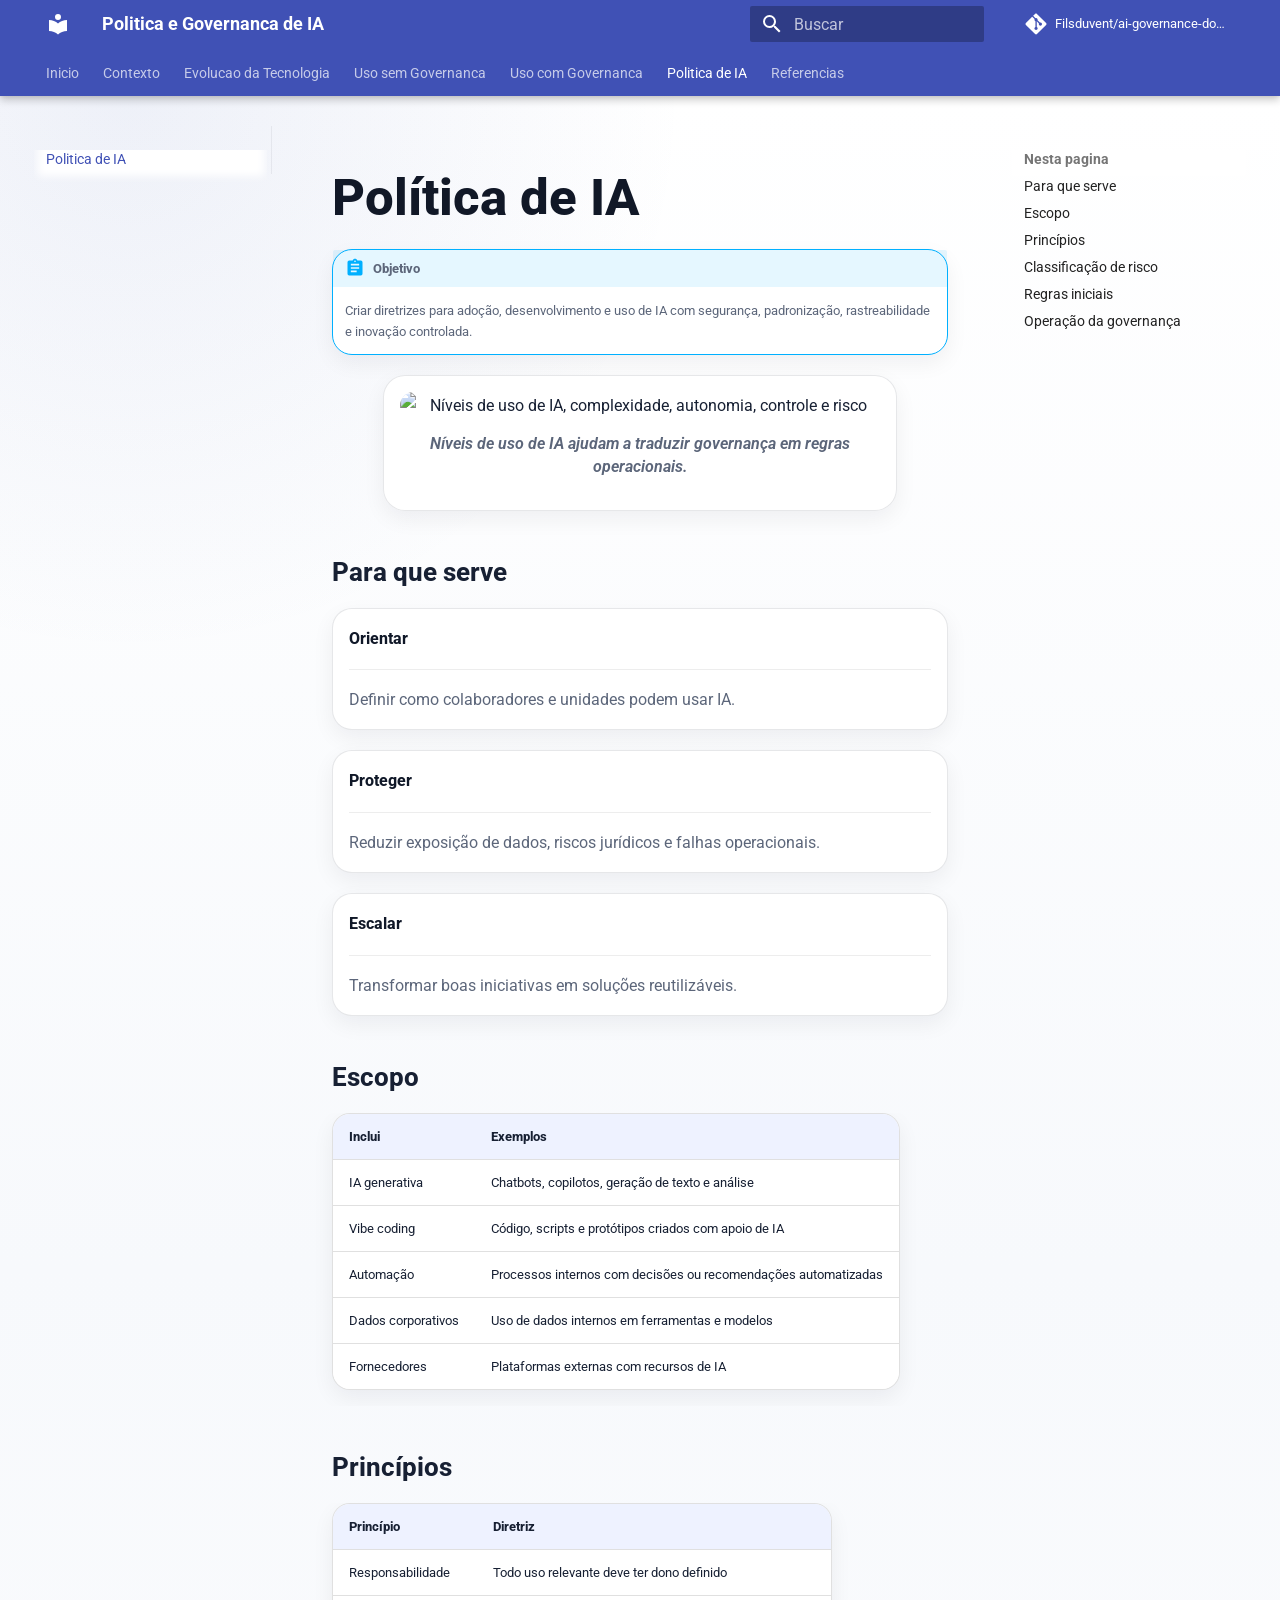
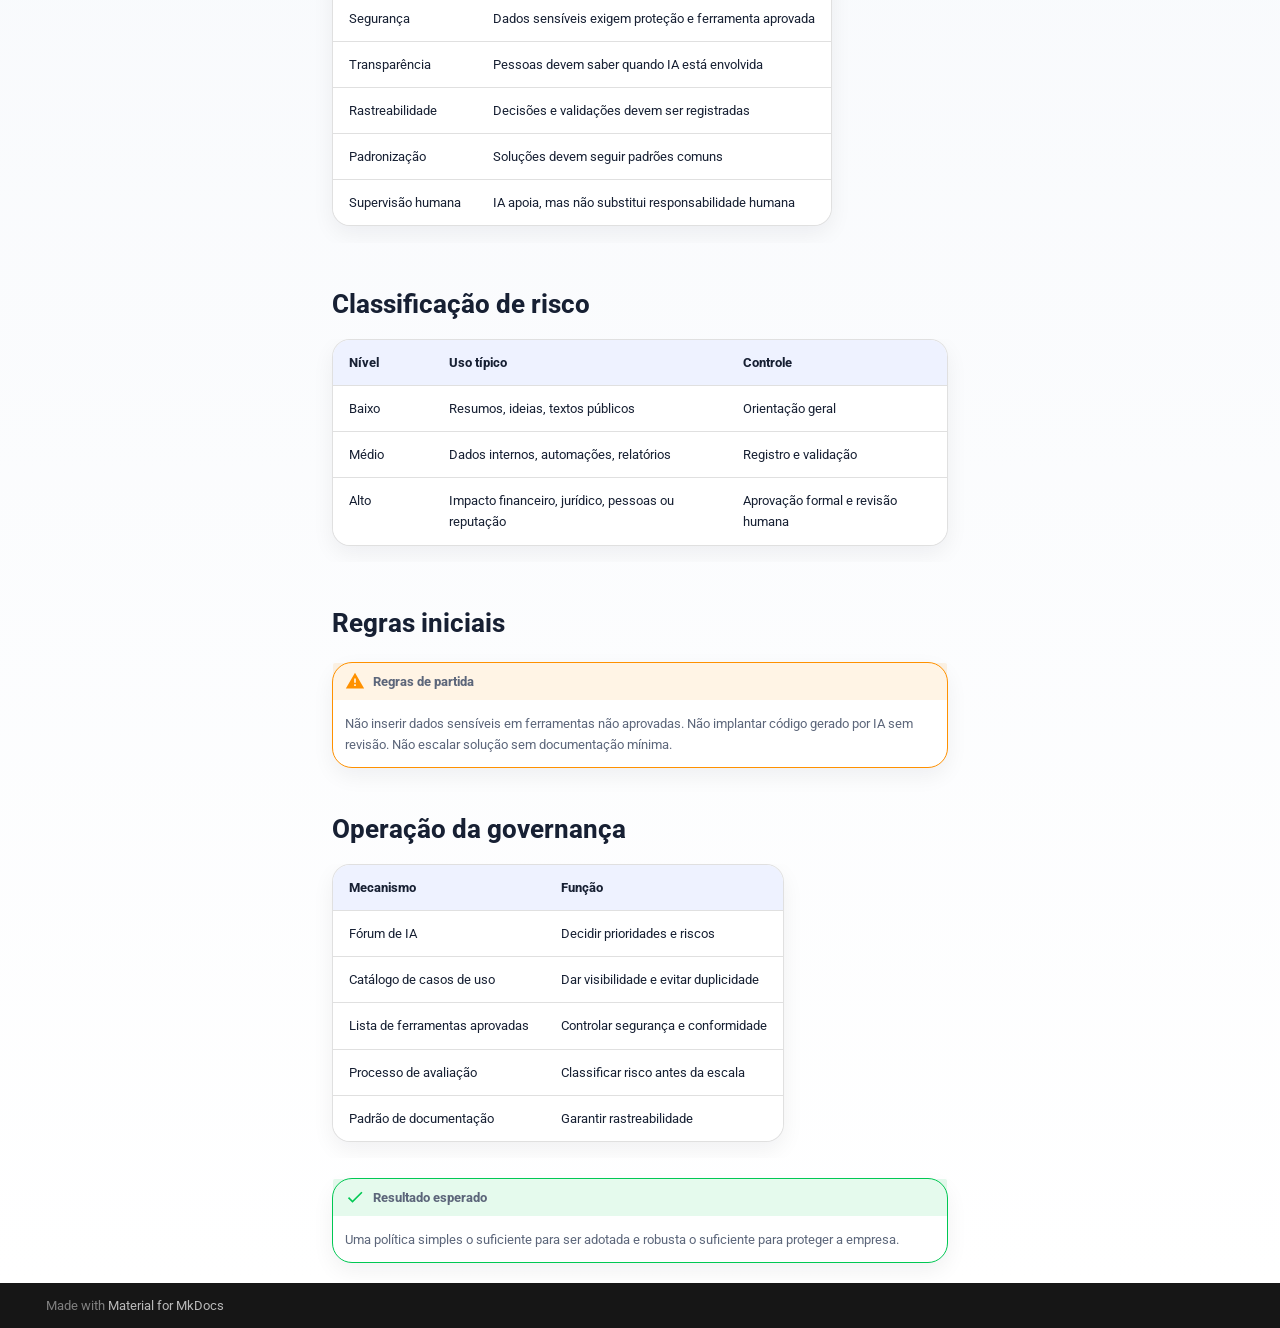
==== politica-ia/index.html @ 543d43f4 "Deployed c443b7b with MkDocs version: 1.6.1" ====
<!doctype html>
<html lang="pt" class="no-js">
  <head>
    
      <meta charset="utf-8">
      <meta name="viewport" content="width=device-width,initial-scale=1">
      
        <meta name="description" content="Documentacao estrategica sobre governanca de IA, evolucao tecnologica e uso responsavel de IA">
      
      
      
        <link rel="canonical" href="https://filsduvent.github.io/ai-governance-docs/politica-ia/">
      
      
        <link rel="prev" href="../uso-com-governanca/">
      
      
        <link rel="next" href="../referencias/">
      
      
        
      
      
      <link rel="icon" href="../assets/images/favicon.png">
      <meta name="generator" content="mkdocs-1.6.1, mkdocs-material-9.7.6">
    
    
      
        <title>Politica de IA - Politica e Governanca de IA</title>
      
    
    
      <link rel="stylesheet" href="../assets/stylesheets/main.484c7ddc.min.css">
      
        
        <link rel="stylesheet" href="../assets/stylesheets/palette.ab4e12ef.min.css">
      
      


    
    
      
    
    
      
        
        
        <link rel="preconnect" href="https://fonts.gstatic.com" crossorigin>
        <link rel="stylesheet" href="https://fonts.googleapis.com/css?family=Roboto:300,300i,400,400i,700,700i%7CRoboto+Mono:400,400i,700,700i&display=fallback">
        <style>:root{--md-text-font:"Roboto";--md-code-font:"Roboto Mono"}</style>
      
    
    
      <link rel="stylesheet" href="../stylesheets/extra.css">
    
    <script>__md_scope=new URL("..",location),__md_hash=e=>[...e].reduce(((e,_)=>(e<<5)-e+_.charCodeAt(0)),0),__md_get=(e,_=localStorage,t=__md_scope)=>JSON.parse(_.getItem(t.pathname+"."+e)),__md_set=(e,_,t=localStorage,a=__md_scope)=>{try{t.setItem(a.pathname+"."+e,JSON.stringify(_))}catch(e){}}</script>
    
      

    
    
  </head>
  
  
    
    
      
    
    
    
    
    <body dir="ltr" data-md-color-scheme="default" data-md-color-primary="indigo" data-md-color-accent="blue">
  
    
    <input class="md-toggle" data-md-toggle="drawer" type="checkbox" id="__drawer" autocomplete="off">
    <input class="md-toggle" data-md-toggle="search" type="checkbox" id="__search" autocomplete="off">
    <label class="md-overlay" for="__drawer"></label>
    <div data-md-component="skip">
      
        
        <a href="#politica-de-ia" class="md-skip">
          Pular para conteúdo
        </a>
      
    </div>
    <div data-md-component="announce">
      
    </div>
    
    
      

  

<header class="md-header md-header--shadow md-header--lifted" data-md-component="header">
  <nav class="md-header__inner md-grid" aria-label="Cabeçalho">
    <a href=".." title="Politica e Governanca de IA" class="md-header__button md-logo" aria-label="Politica e Governanca de IA" data-md-component="logo">
      
  
  <svg xmlns="http://www.w3.org/2000/svg" viewBox="0 0 24 24"><path d="M12 8a3 3 0 0 0 3-3 3 3 0 0 0-3-3 3 3 0 0 0-3 3 3 3 0 0 0 3 3m0 3.54C9.64 9.35 6.5 8 3 8v11c3.5 0 6.64 1.35 9 3.54 2.36-2.19 5.5-3.54 9-3.54V8c-3.5 0-6.64 1.35-9 3.54"/></svg>

    </a>
    <label class="md-header__button md-icon" for="__drawer">
      
      <svg xmlns="http://www.w3.org/2000/svg" viewBox="0 0 24 24"><path d="M3 6h18v2H3zm0 5h18v2H3zm0 5h18v2H3z"/></svg>
    </label>
    <div class="md-header__title" data-md-component="header-title">
      <div class="md-header__ellipsis">
        <div class="md-header__topic">
          <span class="md-ellipsis">
            Politica e Governanca de IA
          </span>
        </div>
        <div class="md-header__topic" data-md-component="header-topic">
          <span class="md-ellipsis">
            
              Politica de IA
            
          </span>
        </div>
      </div>
    </div>
    
      
        <form class="md-header__option" data-md-component="palette">
  
    
    
    
    <input class="md-option" data-md-color-media="" data-md-color-scheme="default" data-md-color-primary="indigo" data-md-color-accent="blue"  aria-hidden="true"  type="radio" name="__palette" id="__palette_0">
    
  
</form>
      
    
    
      <script>var palette=__md_get("__palette");if(palette&&palette.color){if("(prefers-color-scheme)"===palette.color.media){var media=matchMedia("(prefers-color-scheme: light)"),input=document.querySelector(media.matches?"[data-md-color-media='(prefers-color-scheme: light)']":"[data-md-color-media='(prefers-color-scheme: dark)']");palette.color.media=input.getAttribute("data-md-color-media"),palette.color.scheme=input.getAttribute("data-md-color-scheme"),palette.color.primary=input.getAttribute("data-md-color-primary"),palette.color.accent=input.getAttribute("data-md-color-accent")}for(var[key,value]of Object.entries(palette.color))document.body.setAttribute("data-md-color-"+key,value)}</script>
    
    
    
      
      
        <label class="md-header__button md-icon" for="__search">
          
          <svg xmlns="http://www.w3.org/2000/svg" viewBox="0 0 24 24"><path d="M9.5 3A6.5 6.5 0 0 1 16 9.5c0 1.61-.59 3.09-1.56 4.23l.27.27h.79l5 5-1.5 1.5-5-5v-.79l-.27-.27A6.52 6.52 0 0 1 9.5 16 6.5 6.5 0 0 1 3 9.5 6.5 6.5 0 0 1 9.5 3m0 2C7 5 5 7 5 9.5S7 14 9.5 14 14 12 14 9.5 12 5 9.5 5"/></svg>
        </label>
        <div class="md-search" data-md-component="search" role="dialog">
  <label class="md-search__overlay" for="__search"></label>
  <div class="md-search__inner" role="search">
    <form class="md-search__form" name="search">
      <input type="text" class="md-search__input" name="query" aria-label="Buscar" placeholder="Buscar" autocapitalize="off" autocorrect="off" autocomplete="off" spellcheck="false" data-md-component="search-query" required>
      <label class="md-search__icon md-icon" for="__search">
        
        <svg xmlns="http://www.w3.org/2000/svg" viewBox="0 0 24 24"><path d="M9.5 3A6.5 6.5 0 0 1 16 9.5c0 1.61-.59 3.09-1.56 4.23l.27.27h.79l5 5-1.5 1.5-5-5v-.79l-.27-.27A6.52 6.52 0 0 1 9.5 16 6.5 6.5 0 0 1 3 9.5 6.5 6.5 0 0 1 9.5 3m0 2C7 5 5 7 5 9.5S7 14 9.5 14 14 12 14 9.5 12 5 9.5 5"/></svg>
        
        <svg xmlns="http://www.w3.org/2000/svg" viewBox="0 0 24 24"><path d="M20 11v2H8l5.5 5.5-1.42 1.42L4.16 12l7.92-7.92L13.5 5.5 8 11z"/></svg>
      </label>
      <nav class="md-search__options" aria-label="Pesquisar">
        
          <a href="javascript:void(0)" class="md-search__icon md-icon" title="Compartilhar" aria-label="Compartilhar" data-clipboard data-clipboard-text="" data-md-component="search-share" tabindex="-1">
            
            <svg xmlns="http://www.w3.org/2000/svg" viewBox="0 0 24 24"><path d="M18 16.08c-.76 0-1.44.3-1.96.77L8.91 12.7c.05-.23.09-.46.09-.7s-.04-.47-.09-.7l7.05-4.11c.54.5 1.25.81 2.04.81a3 3 0 0 0 3-3 3 3 0 0 0-3-3 3 3 0 0 0-3 3c0 .24.04.47.09.7L8.04 9.81C7.5 9.31 6.79 9 6 9a3 3 0 0 0-3 3 3 3 0 0 0 3 3c.79 0 1.5-.31 2.04-.81l7.12 4.15c-.05.21-.08.43-.08.66 0 1.61 1.31 2.91 2.92 2.91s2.92-1.3 2.92-2.91A2.92 2.92 0 0 0 18 16.08"/></svg>
          </a>
        
        <button type="reset" class="md-search__icon md-icon" title="Limpar" aria-label="Limpar" tabindex="-1">
          
          <svg xmlns="http://www.w3.org/2000/svg" viewBox="0 0 24 24"><path d="M19 6.41 17.59 5 12 10.59 6.41 5 5 6.41 10.59 12 5 17.59 6.41 19 12 13.41 17.59 19 19 17.59 13.41 12z"/></svg>
        </button>
      </nav>
      
        <div class="md-search__suggest" data-md-component="search-suggest"></div>
      
    </form>
    <div class="md-search__output">
      <div class="md-search__scrollwrap" tabindex="0" data-md-scrollfix>
        <div class="md-search-result" data-md-component="search-result">
          <div class="md-search-result__meta">
            Inicializando busca
          </div>
          <ol class="md-search-result__list" role="presentation"></ol>
        </div>
      </div>
    </div>
  </div>
</div>
      
    
    
      <div class="md-header__source">
        <a href="https://github.com/Filsduvent/ai-governance-docs" title="Ir para repositório" class="md-source" data-md-component="source">
  <div class="md-source__icon md-icon">
    
    <svg xmlns="http://www.w3.org/2000/svg" viewBox="0 0 448 512"><!--! Font Awesome Free 7.1.0 by @fontawesome - https://fontawesome.com License - https://fontawesome.com/license/free (Icons: CC BY 4.0, Fonts: SIL OFL 1.1, Code: MIT License) Copyright 2025 Fonticons, Inc.--><path d="M439.6 236.1 244 40.5c-5.4-5.5-12.8-8.5-20.4-8.5s-15 3-20.4 8.4L162.5 81l51.5 51.5c27.1-9.1 52.7 16.8 43.4 43.7l49.7 49.7c34.2-11.8 61.2 31 35.5 56.7-26.5 26.5-70.2-2.9-56-37.3L240.3 199v121.9c25.3 12.5 22.3 41.8 9.1 55-6.4 6.4-15.2 10.1-24.3 10.1s-17.8-3.6-24.3-10.1c-17.6-17.6-11.1-46.9 11.2-56v-123c-20.8-8.5-24.6-30.7-18.6-45L142.6 101 8.5 235.1C3 240.6 0 247.9 0 255.5s3 15 8.5 20.4l195.6 195.7c5.4 5.4 12.7 8.4 20.4 8.4s15-3 20.4-8.4l194.7-194.7c5.4-5.4 8.4-12.8 8.4-20.4s-3-15-8.4-20.4"/></svg>
  </div>
  <div class="md-source__repository">
    Filsduvent/ai-governance-docs
  </div>
</a>
      </div>
    
  </nav>
  
    
      
<nav class="md-tabs" aria-label="Abas" data-md-component="tabs">
  <div class="md-grid">
    <ul class="md-tabs__list">
      
        
  
  
  
  
    <li class="md-tabs__item">
      <a href=".." class="md-tabs__link">
        
  
  
    
  
  Inicio

      </a>
    </li>
  

      
        
  
  
  
  
    <li class="md-tabs__item">
      <a href="../contexto/" class="md-tabs__link">
        
  
  
    
  
  Contexto

      </a>
    </li>
  

      
        
  
  
  
  
    <li class="md-tabs__item">
      <a href="../evolucao-tecnologia/" class="md-tabs__link">
        
  
  
    
  
  Evolucao da Tecnologia

      </a>
    </li>
  

      
        
  
  
  
  
    <li class="md-tabs__item">
      <a href="../uso-sem-governanca/" class="md-tabs__link">
        
  
  
    
  
  Uso sem Governanca

      </a>
    </li>
  

      
        
  
  
  
  
    <li class="md-tabs__item">
      <a href="../uso-com-governanca/" class="md-tabs__link">
        
  
  
    
  
  Uso com Governanca

      </a>
    </li>
  

      
        
  
  
  
    
  
  
    <li class="md-tabs__item md-tabs__item--active">
      <a href="./" class="md-tabs__link">
        
  
  
    
  
  Politica de IA

      </a>
    </li>
  

      
        
  
  
  
  
    <li class="md-tabs__item">
      <a href="../referencias/" class="md-tabs__link">
        
  
  
    
  
  Referencias

      </a>
    </li>
  

      
    </ul>
  </div>
</nav>
    
  
</header>
    
    <div class="md-container" data-md-component="container">
      
      
        
      
      <main class="md-main" data-md-component="main">
        <div class="md-main__inner md-grid">
          
            
              
              <div class="md-sidebar md-sidebar--primary" data-md-component="sidebar" data-md-type="navigation" >
                <div class="md-sidebar__scrollwrap">
                  <div class="md-sidebar__inner">
                    


  


<nav class="md-nav md-nav--primary md-nav--lifted" aria-label="Navegação" data-md-level="0">
  <label class="md-nav__title" for="__drawer">
    <a href=".." title="Politica e Governanca de IA" class="md-nav__button md-logo" aria-label="Politica e Governanca de IA" data-md-component="logo">
      
  
  <svg xmlns="http://www.w3.org/2000/svg" viewBox="0 0 24 24"><path d="M12 8a3 3 0 0 0 3-3 3 3 0 0 0-3-3 3 3 0 0 0-3 3 3 3 0 0 0 3 3m0 3.54C9.64 9.35 6.5 8 3 8v11c3.5 0 6.64 1.35 9 3.54 2.36-2.19 5.5-3.54 9-3.54V8c-3.5 0-6.64 1.35-9 3.54"/></svg>

    </a>
    Politica e Governanca de IA
  </label>
  
    <div class="md-nav__source">
      <a href="https://github.com/Filsduvent/ai-governance-docs" title="Ir para repositório" class="md-source" data-md-component="source">
  <div class="md-source__icon md-icon">
    
    <svg xmlns="http://www.w3.org/2000/svg" viewBox="0 0 448 512"><!--! Font Awesome Free 7.1.0 by @fontawesome - https://fontawesome.com License - https://fontawesome.com/license/free (Icons: CC BY 4.0, Fonts: SIL OFL 1.1, Code: MIT License) Copyright 2025 Fonticons, Inc.--><path d="M439.6 236.1 244 40.5c-5.4-5.5-12.8-8.5-20.4-8.5s-15 3-20.4 8.4L162.5 81l51.5 51.5c27.1-9.1 52.7 16.8 43.4 43.7l49.7 49.7c34.2-11.8 61.2 31 35.5 56.7-26.5 26.5-70.2-2.9-56-37.3L240.3 199v121.9c25.3 12.5 22.3 41.8 9.1 55-6.4 6.4-15.2 10.1-24.3 10.1s-17.8-3.6-24.3-10.1c-17.6-17.6-11.1-46.9 11.2-56v-123c-20.8-8.5-24.6-30.7-18.6-45L142.6 101 8.5 235.1C3 240.6 0 247.9 0 255.5s3 15 8.5 20.4l195.6 195.7c5.4 5.4 12.7 8.4 20.4 8.4s15-3 20.4-8.4l194.7-194.7c5.4-5.4 8.4-12.8 8.4-20.4s-3-15-8.4-20.4"/></svg>
  </div>
  <div class="md-source__repository">
    Filsduvent/ai-governance-docs
  </div>
</a>
    </div>
  
  <ul class="md-nav__list" data-md-scrollfix>
    
      
      
  
  
  
  
    <li class="md-nav__item">
      <a href=".." class="md-nav__link">
        
  
  
  <span class="md-ellipsis">
    
  
    Inicio
  

    
  </span>
  
  

      </a>
    </li>
  

    
      
      
  
  
  
  
    <li class="md-nav__item">
      <a href="../contexto/" class="md-nav__link">
        
  
  
  <span class="md-ellipsis">
    
  
    Contexto
  

    
  </span>
  
  

      </a>
    </li>
  

    
      
      
  
  
  
  
    <li class="md-nav__item">
      <a href="../evolucao-tecnologia/" class="md-nav__link">
        
  
  
  <span class="md-ellipsis">
    
  
    Evolucao da Tecnologia
  

    
  </span>
  
  

      </a>
    </li>
  

    
      
      
  
  
  
  
    <li class="md-nav__item">
      <a href="../uso-sem-governanca/" class="md-nav__link">
        
  
  
  <span class="md-ellipsis">
    
  
    Uso sem Governanca
  

    
  </span>
  
  

      </a>
    </li>
  

    
      
      
  
  
  
  
    <li class="md-nav__item">
      <a href="../uso-com-governanca/" class="md-nav__link">
        
  
  
  <span class="md-ellipsis">
    
  
    Uso com Governanca
  

    
  </span>
  
  

      </a>
    </li>
  

    
      
      
  
  
    
  
  
  
    <li class="md-nav__item md-nav__item--active">
      
      <input class="md-nav__toggle md-toggle" type="checkbox" id="__toc">
      
      
        
      
      
        <label class="md-nav__link md-nav__link--active" for="__toc">
          
  
  
  <span class="md-ellipsis">
    
  
    Politica de IA
  

    
  </span>
  
  

          <span class="md-nav__icon md-icon"></span>
        </label>
      
      <a href="./" class="md-nav__link md-nav__link--active">
        
  
  
  <span class="md-ellipsis">
    
  
    Politica de IA
  

    
  </span>
  
  

      </a>
      
        

  

<nav class="md-nav md-nav--secondary" aria-label="Nesta pagina">
  
  
  
    
  
  
    <label class="md-nav__title" for="__toc">
      <span class="md-nav__icon md-icon"></span>
      Nesta pagina
    </label>
    <ul class="md-nav__list" data-md-component="toc" data-md-scrollfix>
      
        <li class="md-nav__item">
  <a href="#para-que-serve" class="md-nav__link">
    <span class="md-ellipsis">
      
        Para que serve
      
    </span>
  </a>
  
</li>
      
        <li class="md-nav__item">
  <a href="#escopo" class="md-nav__link">
    <span class="md-ellipsis">
      
        Escopo
      
    </span>
  </a>
  
</li>
      
        <li class="md-nav__item">
  <a href="#principios" class="md-nav__link">
    <span class="md-ellipsis">
      
        Princípios
      
    </span>
  </a>
  
</li>
      
        <li class="md-nav__item">
  <a href="#classificacao-de-risco" class="md-nav__link">
    <span class="md-ellipsis">
      
        Classificação de risco
      
    </span>
  </a>
  
</li>
      
        <li class="md-nav__item">
  <a href="#regras-iniciais" class="md-nav__link">
    <span class="md-ellipsis">
      
        Regras iniciais
      
    </span>
  </a>
  
</li>
      
        <li class="md-nav__item">
  <a href="#operacao-da-governanca" class="md-nav__link">
    <span class="md-ellipsis">
      
        Operação da governança
      
    </span>
  </a>
  
</li>
      
    </ul>
  
</nav>
      
    </li>
  

    
      
      
  
  
  
  
    <li class="md-nav__item">
      <a href="../referencias/" class="md-nav__link">
        
  
  
  <span class="md-ellipsis">
    
  
    Referencias
  

    
  </span>
  
  

      </a>
    </li>
  

    
  </ul>
</nav>
                  </div>
                </div>
              </div>
            
            
              
              <div class="md-sidebar md-sidebar--secondary" data-md-component="sidebar" data-md-type="toc" >
                <div class="md-sidebar__scrollwrap">
                  <div class="md-sidebar__inner">
                    

  

<nav class="md-nav md-nav--secondary" aria-label="Nesta pagina">
  
  
  
    
  
  
    <label class="md-nav__title" for="__toc">
      <span class="md-nav__icon md-icon"></span>
      Nesta pagina
    </label>
    <ul class="md-nav__list" data-md-component="toc" data-md-scrollfix>
      
        <li class="md-nav__item">
  <a href="#para-que-serve" class="md-nav__link">
    <span class="md-ellipsis">
      
        Para que serve
      
    </span>
  </a>
  
</li>
      
        <li class="md-nav__item">
  <a href="#escopo" class="md-nav__link">
    <span class="md-ellipsis">
      
        Escopo
      
    </span>
  </a>
  
</li>
      
        <li class="md-nav__item">
  <a href="#principios" class="md-nav__link">
    <span class="md-ellipsis">
      
        Princípios
      
    </span>
  </a>
  
</li>
      
        <li class="md-nav__item">
  <a href="#classificacao-de-risco" class="md-nav__link">
    <span class="md-ellipsis">
      
        Classificação de risco
      
    </span>
  </a>
  
</li>
      
        <li class="md-nav__item">
  <a href="#regras-iniciais" class="md-nav__link">
    <span class="md-ellipsis">
      
        Regras iniciais
      
    </span>
  </a>
  
</li>
      
        <li class="md-nav__item">
  <a href="#operacao-da-governanca" class="md-nav__link">
    <span class="md-ellipsis">
      
        Operação da governança
      
    </span>
  </a>
  
</li>
      
    </ul>
  
</nav>
                  </div>
                </div>
              </div>
            
          
          
            <div class="md-content" data-md-component="content">
              
              <article class="md-content__inner md-typeset">
                
                  


  
  


<h1 id="politica-de-ia">Política de IA<a class="headerlink" href="#politica-de-ia" title="Permanent link">&para;</a></h1>
<div class="admonition abstract">
<p class="admonition-title">Objetivo</p>
<p>Criar diretrizes para adoção, desenvolvimento e uso de IA com segurança, padronização, rastreabilidade e inovação controlada.</p>
</div>
<figure class="exec-figure exec-figure-wide">
  <img src="assets/images/niveisdeuodeIA.png" alt="Níveis de uso de IA, complexidade, autonomia, controle e risco" loading="lazy">
  <figcaption>Níveis de uso de IA ajudam a traduzir governança em regras operacionais.</figcaption>
</figure>

<h2 id="para-que-serve">Para que serve<a class="headerlink" href="#para-que-serve" title="Permanent link">&para;</a></h2>
<div class="grid cards">
<ul>
<li>
<p><strong>Orientar</strong></p>
<hr />
<p>Definir como colaboradores e unidades podem usar IA.</p>
</li>
<li>
<p><strong>Proteger</strong></p>
<hr />
<p>Reduzir exposição de dados, riscos jurídicos e falhas operacionais.</p>
</li>
<li>
<p><strong>Escalar</strong></p>
<hr />
<p>Transformar boas iniciativas em soluções reutilizáveis.</p>
</li>
</ul>
</div>
<h2 id="escopo">Escopo<a class="headerlink" href="#escopo" title="Permanent link">&para;</a></h2>
<table>
<thead>
<tr>
<th>Inclui</th>
<th>Exemplos</th>
</tr>
</thead>
<tbody>
<tr>
<td>IA generativa</td>
<td>Chatbots, copilotos, geração de texto e análise</td>
</tr>
<tr>
<td>Vibe coding</td>
<td>Código, scripts e protótipos criados com apoio de IA</td>
</tr>
<tr>
<td>Automação</td>
<td>Processos internos com decisões ou recomendações automatizadas</td>
</tr>
<tr>
<td>Dados corporativos</td>
<td>Uso de dados internos em ferramentas e modelos</td>
</tr>
<tr>
<td>Fornecedores</td>
<td>Plataformas externas com recursos de IA</td>
</tr>
</tbody>
</table>
<h2 id="principios">Princípios<a class="headerlink" href="#principios" title="Permanent link">&para;</a></h2>
<table>
<thead>
<tr>
<th>Princípio</th>
<th>Diretriz</th>
</tr>
</thead>
<tbody>
<tr>
<td>Responsabilidade</td>
<td>Todo uso relevante deve ter dono definido</td>
</tr>
<tr>
<td>Segurança</td>
<td>Dados sensíveis exigem proteção e ferramenta aprovada</td>
</tr>
<tr>
<td>Transparência</td>
<td>Pessoas devem saber quando IA está envolvida</td>
</tr>
<tr>
<td>Rastreabilidade</td>
<td>Decisões e validações devem ser registradas</td>
</tr>
<tr>
<td>Padronização</td>
<td>Soluções devem seguir padrões comuns</td>
</tr>
<tr>
<td>Supervisão humana</td>
<td>IA apoia, mas não substitui responsabilidade humana</td>
</tr>
</tbody>
</table>
<h2 id="classificacao-de-risco">Classificação de risco<a class="headerlink" href="#classificacao-de-risco" title="Permanent link">&para;</a></h2>
<table>
<thead>
<tr>
<th>Nível</th>
<th>Uso típico</th>
<th>Controle</th>
</tr>
</thead>
<tbody>
<tr>
<td>Baixo</td>
<td>Resumos, ideias, textos públicos</td>
<td>Orientação geral</td>
</tr>
<tr>
<td>Médio</td>
<td>Dados internos, automações, relatórios</td>
<td>Registro e validação</td>
</tr>
<tr>
<td>Alto</td>
<td>Impacto financeiro, jurídico, pessoas ou reputação</td>
<td>Aprovação formal e revisão humana</td>
</tr>
</tbody>
</table>
<h2 id="regras-iniciais">Regras iniciais<a class="headerlink" href="#regras-iniciais" title="Permanent link">&para;</a></h2>
<div class="admonition warning">
<p class="admonition-title">Regras de partida</p>
<p>Não inserir dados sensíveis em ferramentas não aprovadas. Não implantar código gerado por IA sem revisão. Não escalar solução sem documentação mínima.</p>
</div>
<h2 id="operacao-da-governanca">Operação da governança<a class="headerlink" href="#operacao-da-governanca" title="Permanent link">&para;</a></h2>
<table>
<thead>
<tr>
<th>Mecanismo</th>
<th>Função</th>
</tr>
</thead>
<tbody>
<tr>
<td>Fórum de IA</td>
<td>Decidir prioridades e riscos</td>
</tr>
<tr>
<td>Catálogo de casos de uso</td>
<td>Dar visibilidade e evitar duplicidade</td>
</tr>
<tr>
<td>Lista de ferramentas aprovadas</td>
<td>Controlar segurança e conformidade</td>
</tr>
<tr>
<td>Processo de avaliação</td>
<td>Classificar risco antes da escala</td>
</tr>
<tr>
<td>Padrão de documentação</td>
<td>Garantir rastreabilidade</td>
</tr>
</tbody>
</table>
<div class="admonition success">
<p class="admonition-title">Resultado esperado</p>
<p>Uma política simples o suficiente para ser adotada e robusta o suficiente para proteger a empresa.</p>
</div>












                
              </article>
            </div>
          
          
<script>var target=document.getElementById(location.hash.slice(1));target&&target.name&&(target.checked=target.name.startsWith("__tabbed_"))</script>
        </div>
        
          <button type="button" class="md-top md-icon" data-md-component="top" hidden>
  
  <svg xmlns="http://www.w3.org/2000/svg" viewBox="0 0 24 24"><path d="M13 20h-2V8l-5.5 5.5-1.42-1.42L12 4.16l7.92 7.92-1.42 1.42L13 8z"/></svg>
  Voltar para o topo
</button>
        
      </main>
      
        <footer class="md-footer">
  
  <div class="md-footer-meta md-typeset">
    <div class="md-footer-meta__inner md-grid">
      <div class="md-copyright">
  
  
    Made with
    <a href="https://squidfunk.github.io/mkdocs-material/" target="_blank" rel="noopener">
      Material for MkDocs
    </a>
  
</div>
      
    </div>
  </div>
</footer>
      
    </div>
    <div class="md-dialog" data-md-component="dialog">
      <div class="md-dialog__inner md-typeset"></div>
    </div>
    
    
    
      
      
      <script id="__config" type="application/json">{"annotate": null, "base": "..", "features": ["navigation.tabs", "navigation.tabs.sticky", "navigation.sections", "navigation.top", "search.highlight", "search.share", "search.suggest"], "search": "../assets/javascripts/workers/search.2c215733.min.js", "tags": null, "translations": {"clipboard.copied": "Copiado para \u00e1rea de transfer\u00eancia", "clipboard.copy": "Copiar para \u00e1rea de transfer\u00eancia", "search.result.more.one": "mais 1 nesta p\u00e1gina", "search.result.more.other": "# mais nesta p\u00e1gina", "search.result.none": "Nenhum documento encontrado", "search.result.one": "1 documento encontrado", "search.result.other": "# documentos encontrados", "search.result.placeholder": "Digite para iniciar a busca", "search.result.term.missing": "Ausente", "select.version": "Selecione a vers\u00e3o"}, "version": null}</script>
    
    
      <script src="../assets/javascripts/bundle.79ae519e.min.js"></script>
      
    
  </body>
</html>
---- assets/stylesheets/main.484c7ddc.min.css ----
@charset "UTF-8";html{-webkit-text-size-adjust:none;-moz-text-size-adjust:none;text-size-adjust:none;box-sizing:border-box}*,:after,:before{box-sizing:inherit}@media (prefers-reduced-motion){*,:after,:before{transition:none!important}}body{margin:0}a,button,input,label{-webkit-tap-highlight-color:transparent}a{color:inherit;text-decoration:none}hr{border:0;box-sizing:initial;display:block;height:.05rem;overflow:visible;padding:0}small{font-size:80%}sub,sup{line-height:1em}img{border-style:none}table{border-collapse:initial;border-spacing:0}td,th{font-weight:400;vertical-align:top}button{background:#0000;border:0;font-family:inherit;font-size:inherit;margin:0;padding:0}input{border:0;outline:none}:root{--md-primary-fg-color:#4051b5;--md-primary-fg-color--light:#5d6cc0;--md-primary-fg-color--dark:#303fa1;--md-primary-bg-color:#fff;--md-primary-bg-color--light:#ffffffb3;--md-accent-fg-color:#526cfe;--md-accent-fg-color--transparent:#526cfe1a;--md-accent-bg-color:#fff;--md-accent-bg-color--light:#ffffffb3}[data-md-color-scheme=default]{color-scheme:light}[data-md-color-scheme=default] img[src$="#gh-dark-mode-only"],[data-md-color-scheme=default] img[src$="#only-dark"]{display:none}:root,[data-md-color-scheme=default]{--md-hue:225deg;--md-default-fg-color:#000000de;--md-default-fg-color--light:#0000008a;--md-default-fg-color--lighter:#00000052;--md-default-fg-color--lightest:#00000012;--md-default-bg-color:#fff;--md-default-bg-color--light:#ffffffb3;--md-default-bg-color--lighter:#ffffff4d;--md-default-bg-color--lightest:#ffffff1f;--md-code-fg-color:#36464e;--md-code-bg-color:#f5f5f5;--md-code-bg-color--light:#f5f5f5b3;--md-code-bg-color--lighter:#f5f5f54d;--md-code-hl-color:#4287ff;--md-code-hl-color--light:#4287ff1a;--md-code-hl-number-color:#d52a2a;--md-code-hl-special-color:#db1457;--md-code-hl-function-color:#a846b9;--md-code-hl-constant-color:#6e59d9;--md-code-hl-keyword-color:#3f6ec6;--md-code-hl-string-color:#1c7d4d;--md-code-hl-name-color:var(--md-code-fg-color);--md-code-hl-operator-color:var(--md-default-fg-color--light);--md-code-hl-punctuation-color:var(--md-default-fg-color--light);--md-code-hl-comment-color:var(--md-default-fg-color--light);--md-code-hl-generic-color:var(--md-default-fg-color--light);--md-code-hl-variable-color:var(--md-default-fg-color--light);--md-typeset-color:var(--md-default-fg-color);--md-typeset-a-color:var(--md-primary-fg-color);--md-typeset-del-color:#f5503d26;--md-typeset-ins-color:#0bd57026;--md-typeset-kbd-color:#fafafa;--md-typeset-kbd-accent-color:#fff;--md-typeset-kbd-border-color:#b8b8b8;--md-typeset-mark-color:#ffff0080;--md-typeset-table-color:#0000001f;--md-typeset-table-color--light:rgba(0,0,0,.035);--md-admonition-fg-color:var(--md-default-fg-color);--md-admonition-bg-color:var(--md-default-bg-color);--md-warning-fg-color:#000000de;--md-warning-bg-color:#ff9;--md-footer-fg-color:#fff;--md-footer-fg-color--light:#ffffffb3;--md-footer-fg-color--lighter:#ffffff73;--md-footer-bg-color:#000000de;--md-footer-bg-color--dark:#00000052;--md-shadow-z1:0 0.2rem 0.5rem #0000000d,0 0 0.05rem #0000001a;--md-shadow-z2:0 0.2rem 0.5rem #0000001a,0 0 0.05rem #00000040;--md-shadow-z3:0 0.2rem 0.5rem #0003,0 0 0.05rem #00000059}.md-icon svg{fill:currentcolor;display:block;height:1.2rem;width:1.2rem}body{-webkit-font-smoothing:antialiased;-moz-osx-font-smoothing:grayscale;--md-text-font-family:var(--md-text-font,_),-apple-system,BlinkMacSystemFont,Helvetica,Arial,sans-serif;--md-code-font-family:var(--md-code-font,_),SFMono-Regular,Consolas,Menlo,monospace}aside,body,input{font-feature-settings:"kern","liga";color:var(--md-typeset-color);font-family:var(--md-text-font-family)}code,kbd,pre{font-feature-settings:"kern";font-family:var(--md-code-font-family)}:root{--md-typeset-table-sort-icon:url('data:image/svg+xml;charset=utf-8,<svg xmlns="http://www.w3.org/2000/svg" viewBox="0 0 24 24"><path d="m18 21-4-4h3V7h-3l4-4 4 4h-3v10h3M2 19v-2h10v2M2 13v-2h7v2M2 7V5h4v2z"/></svg>');--md-typeset-table-sort-icon--asc:url('data:image/svg+xml;charset=utf-8,<svg xmlns="http://www.w3.org/2000/svg" viewBox="0 0 24 24"><path d="M19 17h3l-4 4-4-4h3V3h2M2 17h10v2H2M6 5v2H2V5m0 6h7v2H2z"/></svg>');--md-typeset-table-sort-icon--desc:url('data:image/svg+xml;charset=utf-8,<svg xmlns="http://www.w3.org/2000/svg" viewBox="0 0 24 24"><path d="M19 7h3l-4-4-4 4h3v14h2M2 17h10v2H2M6 5v2H2V5m0 6h7v2H2z"/></svg>')}.md-typeset{-webkit-print-color-adjust:exact;color-adjust:exact;font-size:.8rem;line-height:1.6;overflow-wrap:break-word}@media print{.md-typeset{font-size:.68rem}}.md-typeset blockquote,.md-typeset dl,.md-typeset figure,.md-typeset ol,.md-typeset pre,.md-typeset ul{margin-bottom:1em;margin-top:1em}.md-typeset h1{color:var(--md-default-fg-color--light);font-size:2em;line-height:1.3;margin:0 0 1.25em}.md-typeset h1,.md-typeset h2{font-weight:300;letter-spacing:-.01em}.md-typeset h2{font-size:1.5625em;line-height:1.4;margin:1.6em 0 .64em}.md-typeset h3{font-size:1.25em;font-weight:400;letter-spacing:-.01em;line-height:1.5;margin:1.6em 0 .8em}.md-typeset h2+h3{margin-top:.8em}.md-typeset h4{font-weight:700;letter-spacing:-.01em;margin:1em 0}.md-typeset h5,.md-typeset h6{color:var(--md-default-fg-color--light);font-size:.8em;font-weight:700;letter-spacing:-.01em;margin:1.25em 0}.md-typeset h5{text-transform:uppercase}.md-typeset h5 code{text-transform:none}.md-typeset hr{border-bottom:.05rem solid var(--md-default-fg-color--lightest);display:flow-root;margin:1.5em 0}.md-typeset a{color:var(--md-typeset-a-color);word-break:break-word}.md-typeset a,.md-typeset a:before{transition:color 125ms}.md-typeset a:focus,.md-typeset a:hover{color:var(--md-accent-fg-color)}.md-typeset a:focus code,.md-typeset a:hover code{background-color:var(--md-accent-fg-color--transparent);color:var(--md-accent-fg-color)}.md-typeset a code{color:var(--md-typeset-a-color)}.md-typeset a.focus-visible{outline-color:var(--md-accent-fg-color);outline-offset:.2rem}.md-typeset code,.md-typeset kbd,.md-typeset pre{color:var(--md-code-fg-color);direction:ltr;font-variant-ligatures:none;transition:background-color 125ms}@media print{.md-typeset code,.md-typeset kbd,.md-typeset pre{white-space:pre-wrap}}.md-typeset code{background-color:var(--md-code-bg-color);border-radius:.1rem;-webkit-box-decoration-break:clone;box-decoration-break:clone;font-size:.85em;padding:0 .2941176471em;transition:color 125ms,background-color 125ms;word-break:break-word}.md-typeset code:not(.focus-visible){-webkit-tap-highlight-color:transparent;outline:none}.md-typeset pre{display:flow-root;line-height:1.4;position:relative}.md-typeset pre>code{-webkit-box-decoration-break:slice;box-decoration-break:slice;box-shadow:none;display:block;margin:0;outline-color:var(--md-accent-fg-color);overflow:auto;padding:.7720588235em 1.1764705882em;scrollbar-color:var(--md-default-fg-color--lighter) #0000;scrollbar-width:thin;touch-action:auto;word-break:normal}.md-typeset pre>code:hover{scrollbar-color:var(--md-accent-fg-color) #0000}.md-typeset pre>code::-webkit-scrollbar{height:.2rem;width:.2rem}.md-typeset pre>code::-webkit-scrollbar-thumb{background-color:var(--md-default-fg-color--lighter)}.md-typeset pre>code::-webkit-scrollbar-thumb:hover{background-color:var(--md-accent-fg-color)}.md-typeset kbd{background-color:var(--md-typeset-kbd-color);border-radius:.1rem;box-shadow:0 .1rem 0 .05rem var(--md-typeset-kbd-border-color),0 .1rem 0 var(--md-typeset-kbd-border-color),0 -.1rem .2rem var(--md-typeset-kbd-accent-color) inset;color:var(--md-default-fg-color);display:inline-block;font-size:.75em;padding:0 .6666666667em;vertical-align:text-top;word-break:break-word}.md-typeset mark{background-color:var(--md-typeset-mark-color);-webkit-box-decoration-break:clone;box-decoration-break:clone;color:inherit;word-break:break-word}.md-typeset abbr{cursor:help;text-decoration:none}.md-typeset [data-preview],.md-typeset abbr{border-bottom:.05rem dotted var(--md-default-fg-color--light)}.md-typeset small{opacity:.75}[dir=ltr] .md-typeset sub,[dir=ltr] .md-typeset sup{margin-left:.078125em}[dir=rtl] .md-typeset sub,[dir=rtl] .md-typeset sup{margin-right:.078125em}[dir=ltr] .md-typeset blockquote{padding-left:.6rem}[dir=rtl] .md-typeset blockquote{padding-right:.6rem}[dir=ltr] .md-typeset blockquote{border-left:.2rem solid var(--md-default-fg-color--lighter)}[dir=rtl] .md-typeset blockquote{border-right:.2rem solid var(--md-default-fg-color--lighter)}.md-typeset blockquote{color:var(--md-default-fg-color--light);margin-left:0;margin-right:0}.md-typeset ul{list-style-type:disc}.md-typeset ul[type]{list-style-type:revert-layer}[dir=ltr] .md-typeset ol,[dir=ltr] .md-typeset ul{margin-left:.625em}[dir=rtl] .md-typeset ol,[dir=rtl] .md-typeset ul{margin-right:.625em}.md-typeset ol,.md-typeset ul{padding:0}.md-typeset ol:not([hidden]),.md-typeset ul:not([hidden]){display:flow-root}.md-typeset ol ol,.md-typeset ul ol{list-style-type:lower-alpha}.md-typeset ol ol ol,.md-typeset ul ol ol{list-style-type:lower-roman}.md-typeset ol ol ol ol,.md-typeset ul ol ol ol{list-style-type:upper-alpha}.md-typeset ol ol ol ol ol,.md-typeset ul ol ol ol ol{list-style-type:upper-roman}.md-typeset ol[type],.md-typeset ul[type]{list-style-type:revert-layer}[dir=ltr] .md-typeset ol li,[dir=ltr] .md-typeset ul li{margin-left:1.25em}[dir=rtl] .md-typeset ol li,[dir=rtl] .md-typeset ul li{margin-right:1.25em}.md-typeset ol li,.md-typeset ul li{margin-bottom:.5em}.md-typeset ol li blockquote,.md-typeset ol li p,.md-typeset ul li blockquote,.md-typeset ul li p{margin:.5em 0}.md-typeset ol li:last-child,.md-typeset ul li:last-child{margin-bottom:0}[dir=ltr] .md-typeset ol li ol,[dir=ltr] .md-typeset ol li ul,[dir=ltr] .md-typeset ul li ol,[dir=ltr] .md-typeset ul li ul{margin-left:.625em}[dir=rtl] .md-typeset ol li ol,[dir=rtl] .md-typeset ol li ul,[dir=rtl] .md-typeset ul li ol,[dir=rtl] .md-typeset ul li ul{margin-right:.625em}.md-typeset ol li ol,.md-typeset ol li ul,.md-typeset ul li ol,.md-typeset ul li ul{margin-bottom:.5em;margin-top:.5em}[dir=ltr] .md-typeset dd{margin-left:1.875em}[dir=rtl] .md-typeset dd{margin-right:1.875em}.md-typeset dd{margin-bottom:1.5em;margin-top:1em}.md-typeset img,.md-typeset svg,.md-typeset video{height:auto;max-width:100%}.md-typeset img[align=left]{margin:1em 1em 1em 0}.md-typeset img[align=right]{margin:1em 0 1em 1em}.md-typeset img[align]:only-child{margin-top:0}.md-typeset figure{display:flow-root;margin:1em auto;max-width:100%;text-align:center;width:fit-content}.md-typeset figure img{display:block;margin:0 auto}.md-typeset figcaption{font-style:italic;margin:1em auto;max-width:24rem}.md-typeset iframe{max-width:100%}.md-typeset table:not([class]){background-color:var(--md-default-bg-color);border:.05rem solid var(--md-typeset-table-color);border-radius:.1rem;display:inline-block;font-size:.64rem;max-width:100%;overflow:auto;touch-action:auto}@media print{.md-typeset table:not([class]){display:table}}.md-typeset table:not([class])+*{margin-top:1.5em}.md-typeset table:not([class]) td>:first-child,.md-typeset table:not([class]) th>:first-child{margin-top:0}.md-typeset table:not([class]) td>:last-child,.md-typeset table:not([class]) th>:last-child{margin-bottom:0}.md-typeset table:not([class]) td:not([align]),.md-typeset table:not([class]) th:not([align]){text-align:left}[dir=rtl] .md-typeset table:not([class]) td:not([align]),[dir=rtl] .md-typeset table:not([class]) th:not([align]){text-align:right}.md-typeset table:not([class]) th{font-weight:700;min-width:5rem;padding:.9375em 1.25em;vertical-align:top}.md-typeset table:not([class]) td{border-top:.05rem solid var(--md-typeset-table-color);padding:.9375em 1.25em;vertical-align:top}.md-typeset table:not([class]) tbody tr{transition:background-color 125ms}.md-typeset table:not([class]) tbody tr:hover{background-color:var(--md-typeset-table-color--light);box-shadow:0 .05rem 0 var(--md-default-bg-color) inset}.md-typeset table:not([class]) a{word-break:normal}.md-typeset table th[role=columnheader]{cursor:pointer}[dir=ltr] .md-typeset table th[role=columnheader]:after{margin-left:.5em}[dir=rtl] .md-typeset table th[role=columnheader]:after{margin-right:.5em}.md-typeset table th[role=columnheader]:after{content:"";display:inline-block;height:1.2em;-webkit-mask-image:var(--md-typeset-table-sort-icon);mask-image:var(--md-typeset-table-sort-icon);-webkit-mask-repeat:no-repeat;mask-repeat:no-repeat;-webkit-mask-size:contain;mask-size:contain;transition:background-color 125ms;vertical-align:text-bottom;width:1.2em}.md-typeset table th[role=columnheader]:hover:after{background-color:var(--md-default-fg-color--lighter)}.md-typeset table th[role=columnheader][aria-sort=ascending]:after{background-color:var(--md-default-fg-color--light);-webkit-mask-image:var(--md-typeset-table-sort-icon--asc);mask-image:var(--md-typeset-table-sort-icon--asc)}.md-typeset table th[role=columnheader][aria-sort=descending]:after{background-color:var(--md-default-fg-color--light);-webkit-mask-image:var(--md-typeset-table-sort-icon--desc);mask-image:var(--md-typeset-table-sort-icon--desc)}.md-typeset__scrollwrap{margin:1em -.8rem;overflow-x:auto;touch-action:auto}.md-typeset__table{display:inline-block;margin-bottom:.5em;padding:0 .8rem}@media print{.md-typeset__table{display:block}}html .md-typeset__table table{display:table;margin:0;overflow:hidden;width:100%}@media screen and (max-width:44.984375em){.md-content__inner>pre{margin:1em -.8rem}.md-content__inner>pre code{border-radius:0}}.md-typeset .md-author{border-radius:100%;display:block;flex-shrink:0;height:1.6rem;overflow:hidden;position:relative;transition:color 125ms,transform 125ms;width:1.6rem}.md-typeset .md-author img{display:block}.md-typeset .md-author--more{background:var(--md-default-fg-color--lightest);color:var(--md-default-fg-color--lighter);font-size:.6rem;font-weight:700;line-height:1.6rem;text-align:center}.md-typeset .md-author--long{height:2.4rem;width:2.4rem}.md-typeset a.md-author{transform:scale(1)}.md-typeset a.md-author img{border-radius:100%;filter:grayscale(100%) opacity(75%);transition:filter 125ms}.md-typeset a.md-author:focus,.md-typeset a.md-author:hover{transform:scale(1.1);z-index:1}.md-typeset a.md-author:focus img,.md-typeset a.md-author:hover img{filter:grayscale(0)}.md-banner{background-color:var(--md-footer-bg-color);color:var(--md-footer-fg-color);overflow:auto}@media print{.md-banner{display:none}}.md-banner--warning{background-color:var(--md-warning-bg-color);color:var(--md-warning-fg-color)}.md-banner__inner{font-size:.7rem;margin:.6rem auto;padding:0 .8rem}[dir=ltr] .md-banner__button{float:right}[dir=rtl] .md-banner__button{float:left}.md-banner__button{color:inherit;cursor:pointer;transition:opacity .25s}.no-js .md-banner__button{display:none}.md-banner__button:hover{opacity:.7}html{font-size:125%;height:100%;overflow-x:hidden}@media screen and (min-width:100em){html{font-size:137.5%}}@media screen and (min-width:125em){html{font-size:150%}}body{background-color:var(--md-default-bg-color);display:flex;flex-direction:column;font-size:.5rem;min-height:100%;position:relative;width:100%}@media print{body{display:block}}@media screen and (max-width:59.984375em){body[data-md-scrolllock]{position:fixed}}.md-grid{margin-left:auto;margin-right:auto;max-width:61rem}.md-container{display:flex;flex-direction:column;flex-grow:1}@media print{.md-container{display:block}}.md-main{flex-grow:1}.md-main__inner{display:flex;height:100%;margin-top:1.5rem}.md-ellipsis{overflow:hidden;text-overflow:ellipsis}.md-toggle{display:none}.md-option{height:0;opacity:0;position:absolute;width:0}.md-option:checked+label:not([hidden]){display:block}.md-option.focus-visible+label{outline-color:var(--md-accent-fg-color);outline-style:auto}.md-skip{background-color:var(--md-default-fg-color);border-radius:.1rem;color:var(--md-default-bg-color);font-size:.64rem;margin:.5rem;opacity:0;outline-color:var(--md-accent-fg-color);padding:.3rem .5rem;position:fixed;transform:translateY(.4rem);z-index:-1}.md-skip:focus{opacity:1;transform:translateY(0);transition:transform .25s cubic-bezier(.4,0,.2,1),opacity 175ms 75ms;z-index:10}@page{margin:25mm}:root{--md-clipboard-icon:url('data:image/svg+xml;charset=utf-8,<svg xmlns="http://www.w3.org/2000/svg" viewBox="0 0 24 24"><path d="M19 21H8V7h11m0-2H8a2 2 0 0 0-2 2v14a2 2 0 0 0 2 2h11a2 2 0 0 0 2-2V7a2 2 0 0 0-2-2m-3-4H4a2 2 0 0 0-2 2v14h2V3h12z"/></svg>')}.md-clipboard{border-radius:.1rem;color:var(--md-default-fg-color--lightest);cursor:pointer;height:1.5em;outline-color:var(--md-accent-fg-color);outline-offset:.1rem;transition:color .25s;width:1.5em;z-index:1}@media print{.md-clipboard{display:none}}.md-clipboard:not(.focus-visible){-webkit-tap-highlight-color:transparent;outline:none}:hover>.md-clipboard{color:var(--md-default-fg-color--light)}.md-clipboard:focus,.md-clipboard:hover{color:var(--md-accent-fg-color)}.md-clipboard:after{background-color:currentcolor;content:"";display:block;height:1.125em;margin:0 auto;-webkit-mask-image:var(--md-clipboard-icon);mask-image:var(--md-clipboard-icon);-webkit-mask-position:center;mask-position:center;-webkit-mask-repeat:no-repeat;mask-repeat:no-repeat;-webkit-mask-size:contain;mask-size:contain;width:1.125em}.md-clipboard--inline{cursor:pointer}.md-clipboard--inline code{transition:color .25s,background-color .25s}.md-clipboard--inline:focus code,.md-clipboard--inline:hover code{background-color:var(--md-accent-fg-color--transparent);color:var(--md-accent-fg-color)}:root{--md-code-select-icon:url('data:image/svg+xml;charset=utf-8,<svg xmlns="http://www.w3.org/2000/svg" viewBox="0 0 24 24"><path d="M19 19h-4v2h4c1.1 0 2-.9 2-2v-4h-2m0-12h-4v2h4v4h2V5c0-1.1-.9-2-2-2M5 5h4V3H5c-1.1 0-2 .9-2 2v4h2m0 6H3v4c0 1.1.9 2 2 2h4v-2H5zm2-4h2v2H7zm4 0h2v2h-2zm4 0h2v2h-2zM7 7h2v2H7zm4 0h2v2h-2zm4 0h2v2h-2zm-8 8h2v2H7zm4 0h2v2h-2zm4 0h2v2h-2z"/></svg>');--md-code-copy-icon:url('data:image/svg+xml;charset=utf-8,<svg xmlns="http://www.w3.org/2000/svg" viewBox="0 0 24 24"><path d="M19 21H8V7h11m0-2H8a2 2 0 0 0-2 2v14a2 2 0 0 0 2 2h11a2 2 0 0 0 2-2V7a2 2 0 0 0-2-2m-3-4H4a2 2 0 0 0-2 2v14h2V3h12z"/></svg>')}.md-typeset .md-code__content{display:grid}.md-code__nav{background-color:var(--md-code-bg-color--lighter);border-radius:.1rem;display:flex;gap:.2rem;padding:.2rem;position:absolute;right:.25em;top:.25em;transition:background-color .25s;z-index:1}:hover>.md-code__nav{background-color:var(--md-code-bg-color--light)}.md-code__button{color:var(--md-default-fg-color--lightest);cursor:pointer;display:block;height:1.5em;outline-color:var(--md-accent-fg-color);outline-offset:.1rem;transition:color .25s;width:1.5em}:hover>*>.md-code__button{color:var(--md-default-fg-color--light)}.md-code__button.focus-visible,.md-code__button:hover{color:var(--md-accent-fg-color)}.md-code__button--active{color:var(--md-default-fg-color)!important}.md-code__button:after{background-color:currentcolor;content:"";display:block;height:1.125em;margin:0 auto;-webkit-mask-position:center;mask-position:center;-webkit-mask-repeat:no-repeat;mask-repeat:no-repeat;-webkit-mask-size:contain;mask-size:contain;width:1.125em}.md-code__button[data-md-type=select]:after{-webkit-mask-image:var(--md-code-select-icon);mask-image:var(--md-code-select-icon)}.md-code__button[data-md-type=copy]:after{-webkit-mask-image:var(--md-code-copy-icon);mask-image:var(--md-code-copy-icon)}@keyframes consent{0%{opacity:0;transform:translateY(100%)}to{opacity:1;transform:translateY(0)}}@keyframes overlay{0%{opacity:0}to{opacity:1}}.md-consent__overlay{animation:overlay .25s both;-webkit-backdrop-filter:blur(.1rem);backdrop-filter:blur(.1rem);background-color:#0000008a;height:100%;opacity:1;position:fixed;top:0;width:100%;z-index:5}.md-consent__inner{animation:consent .5s cubic-bezier(.1,.7,.1,1) both;background-color:var(--md-default-bg-color);border:0;border-radius:.1rem;bottom:0;box-shadow:0 0 .2rem #0000001a,0 .2rem .4rem #0003;max-height:100%;overflow:auto;padding:0;position:fixed;width:100%;z-index:5}.md-consent__form{padding:.8rem}.md-consent__settings{display:none;margin:1em 0}input:checked+.md-consent__settings{display:block}.md-consent__controls{margin-bottom:.8rem}.md-typeset .md-consent__controls .md-button{display:inline}@media screen and (max-width:44.984375em){.md-typeset .md-consent__controls .md-button{display:block;margin-top:.4rem;text-align:center;width:100%}}.md-consent label{cursor:pointer}.md-content{flex-grow:1;min-width:0}.md-content__inner{margin:0 .8rem 1.2rem;padding-top:.6rem}@media screen and (min-width:76.25em){[dir=ltr] .md-sidebar--primary:not([hidden])~.md-content>.md-content__inner{margin-left:1.2rem}[dir=ltr] .md-sidebar--secondary:not([hidden])~.md-content>.md-content__inner,[dir=rtl] .md-sidebar--primary:not([hidden])~.md-content>.md-content__inner{margin-right:1.2rem}[dir=rtl] .md-sidebar--secondary:not([hidden])~.md-content>.md-content__inner{margin-left:1.2rem}}.md-content__inner:before{content:"";display:block;height:.4rem}.md-content__inner>:last-child{margin-bottom:0}[dir=ltr] .md-content__button{float:right}[dir=rtl] .md-content__button{float:left}[dir=ltr] .md-content__button{margin-left:.4rem}[dir=rtl] .md-content__button{margin-right:.4rem}.md-content__button{margin:.4rem 0;padding:0}@media print{.md-content__button{display:none}}.md-typeset .md-content__button{color:var(--md-default-fg-color--lighter)}.md-content__button svg{display:inline;vertical-align:top}[dir=rtl] .md-content__button svg{transform:scaleX(-1)}[dir=ltr] .md-dialog{right:.8rem}[dir=rtl] .md-dialog{left:.8rem}.md-dialog{background-color:var(--md-default-fg-color);border-radius:.1rem;bottom:.8rem;box-shadow:var(--md-shadow-z3);min-width:11.1rem;opacity:0;padding:.4rem .6rem;pointer-events:none;position:fixed;transform:translateY(100%);transition:transform 0ms .4s,opacity .4s;z-index:4}@media print{.md-dialog{display:none}}.md-dialog--active{opacity:1;pointer-events:auto;transform:translateY(0);transition:transform .4s cubic-bezier(.075,.85,.175,1),opacity .4s}.md-dialog__inner{color:var(--md-default-bg-color);font-size:.7rem}.md-feedback{margin:2em 0 1em;text-align:center}.md-feedback fieldset{border:none;margin:0;padding:0}.md-feedback__title{font-weight:700;margin:1em auto}.md-feedback__inner{position:relative}.md-feedback__list{display:flex;flex-wrap:wrap;place-content:baseline center;position:relative}.md-feedback__list:hover .md-icon:not(:disabled){color:var(--md-default-fg-color--lighter)}:disabled .md-feedback__list{min-height:1.8rem}.md-feedback__icon{color:var(--md-default-fg-color--light);cursor:pointer;flex-shrink:0;margin:0 .1rem;transition:color 125ms}.md-feedback__icon:not(:disabled).md-icon:hover{color:var(--md-accent-fg-color)}.md-feedback__icon:disabled{color:var(--md-default-fg-color--lightest);pointer-events:none}.md-feedback__note{opacity:0;position:relative;transform:translateY(.4rem);transition:transform .4s cubic-bezier(.1,.7,.1,1),opacity .15s}.md-feedback__note>*{margin:0 auto;max-width:16rem}:disabled .md-feedback__note{opacity:1;transform:translateY(0)}@media print{.md-feedback{display:none}}.md-footer{background-color:var(--md-footer-bg-color);color:var(--md-footer-fg-color)}@media print{.md-footer{display:none}}.md-footer__inner{justify-content:space-between;overflow:auto;padding:.2rem}.md-footer__inner:not([hidden]){display:flex}.md-footer__link{align-items:end;display:flex;flex-grow:0.01;margin-bottom:.4rem;margin-top:1rem;max-width:100%;outline-color:var(--md-accent-fg-color);overflow:hidden;transition:opacity .25s}.md-footer__link:focus,.md-footer__link:hover{opacity:.7}[dir=rtl] .md-footer__link svg{transform:scaleX(-1)}@media screen and (max-width:44.984375em){.md-footer__link--prev{flex-shrink:0}.md-footer__link--prev .md-footer__title{display:none}}[dir=ltr] .md-footer__link--next{margin-left:auto}[dir=rtl] .md-footer__link--next{margin-right:auto}.md-footer__link--next{text-align:right}[dir=rtl] .md-footer__link--next{text-align:left}.md-footer__title{flex-grow:1;font-size:.9rem;margin-bottom:.7rem;max-width:calc(100% - 2.4rem);padding:0 1rem;white-space:nowrap}.md-footer__button{margin:.2rem;padding:.4rem}.md-footer__direction{font-size:.64rem;opacity:.7}.md-footer-meta{background-color:var(--md-footer-bg-color--dark)}.md-footer-meta__inner{display:flex;flex-wrap:wrap;justify-content:space-between;padding:.2rem}html .md-footer-meta.md-typeset a{color:var(--md-footer-fg-color--light)}html .md-footer-meta.md-typeset a:focus,html .md-footer-meta.md-typeset a:hover{color:var(--md-footer-fg-color)}.md-copyright{color:var(--md-footer-fg-color--lighter);font-size:.64rem;margin:auto .6rem;padding:.4rem 0;width:100%}@media screen and (min-width:45em){.md-copyright{width:auto}}.md-copyright__highlight{color:var(--md-footer-fg-color--light)}.md-social{display:inline-flex;gap:.2rem;margin:0 .4rem;padding:.2rem 0 .6rem}@media screen and (min-width:45em){.md-social{padding:.6rem 0}}.md-social__link{display:inline-block;height:1.6rem;text-align:center;width:1.6rem}.md-social__link:before{line-height:1.9}.md-social__link svg{fill:currentcolor;max-height:.8rem;vertical-align:-25%}.md-typeset .md-button{border:.1rem solid;border-radius:.1rem;color:var(--md-primary-fg-color);cursor:pointer;display:inline-block;font-weight:700;padding:.625em 2em;transition:color 125ms,background-color 125ms,border-color 125ms}.md-typeset .md-button--primary{background-color:var(--md-primary-fg-color);border-color:var(--md-primary-fg-color);color:var(--md-primary-bg-color)}.md-typeset .md-button:focus,.md-typeset .md-button:hover{background-color:var(--md-accent-fg-color);border-color:var(--md-accent-fg-color);color:var(--md-accent-bg-color)}[dir=ltr] .md-typeset .md-input{border-top-left-radius:.1rem}[dir=ltr] .md-typeset .md-input,[dir=rtl] .md-typeset .md-input{border-top-right-radius:.1rem}[dir=rtl] .md-typeset .md-input{border-top-left-radius:.1rem}.md-typeset .md-input{border-bottom:.1rem solid var(--md-default-fg-color--lighter);box-shadow:var(--md-shadow-z1);font-size:.8rem;height:1.8rem;padding:0 .6rem;transition:border .25s,box-shadow .25s}.md-typeset .md-input:focus,.md-typeset .md-input:hover{border-bottom-color:var(--md-accent-fg-color);box-shadow:var(--md-shadow-z2)}.md-typeset .md-input--stretch{width:100%}.md-header{background-color:var(--md-primary-fg-color);box-shadow:0 0 .2rem #0000,0 .2rem .4rem #0000;color:var(--md-primary-bg-color);display:block;left:0;position:sticky;right:0;top:0;z-index:4}@media print{.md-header{display:none}}.md-header[hidden]{transform:translateY(-100%);transition:transform .25s cubic-bezier(.8,0,.6,1),box-shadow .25s}.md-header--shadow{box-shadow:0 0 .2rem #0000001a,0 .2rem .4rem #0003;transition:transform .25s cubic-bezier(.1,.7,.1,1),box-shadow .25s}.md-header__inner{align-items:center;display:flex;padding:0 .2rem}.md-header__button{color:currentcolor;cursor:pointer;margin:.2rem;outline-color:var(--md-accent-fg-color);padding:.4rem;position:relative;transition:opacity .25s;vertical-align:middle;z-index:1}.md-header__button:hover{opacity:.7}.md-header__button:not([hidden]){display:inline-block}.md-header__button:not(.focus-visible){-webkit-tap-highlight-color:transparent;outline:none}.md-header__button.md-logo{margin:.2rem;padding:.4rem}@media screen and (max-width:76.234375em){.md-header__button.md-logo{display:none}}.md-header__button.md-logo img,.md-header__button.md-logo svg{fill:currentcolor;display:block;height:1.2rem;width:auto}@media screen and (min-width:60em){.md-header__button[for=__search]{display:none}}.no-js .md-header__button[for=__search]{display:none}[dir=rtl] .md-header__button[for=__search] svg{transform:scaleX(-1)}@media screen and (min-width:76.25em){.md-header__button[for=__drawer]{display:none}}.md-header__topic{display:flex;max-width:100%;position:absolute;transition:transform .4s cubic-bezier(.1,.7,.1,1),opacity .15s;white-space:nowrap}.md-header__topic+.md-header__topic{opacity:0;pointer-events:none;transform:translateX(1.25rem);transition:transform .4s cubic-bezier(1,.7,.1,.1),opacity .15s;z-index:-1}[dir=rtl] .md-header__topic+.md-header__topic{transform:translateX(-1.25rem)}.md-header__topic:first-child{font-weight:700}[dir=ltr] .md-header__title{margin-left:1rem;margin-right:.4rem}[dir=rtl] .md-header__title{margin-left:.4rem;margin-right:1rem}.md-header__title{flex-grow:1;font-size:.9rem;height:2.4rem;line-height:2.4rem}.md-header__title--active .md-header__topic{opacity:0;pointer-events:none;transform:translateX(-1.25rem);transition:transform .4s cubic-bezier(1,.7,.1,.1),opacity .15s;z-index:-1}[dir=rtl] .md-header__title--active .md-header__topic{transform:translateX(1.25rem)}.md-header__title--active .md-header__topic+.md-header__topic{opacity:1;pointer-events:auto;transform:translateX(0);transition:transform .4s cubic-bezier(.1,.7,.1,1),opacity .15s;z-index:0}.md-header__title>.md-header__ellipsis{height:100%;position:relative;width:100%}.md-header__option{display:flex;flex-shrink:0;max-width:100%;transition:max-width 0ms .25s,opacity .25s .25s;white-space:nowrap}[data-md-toggle=search]:checked~.md-header .md-header__option{max-width:0;opacity:0;transition:max-width 0ms,opacity 0ms}.md-header__option>input{bottom:0}.md-header__source{display:none}@media screen and (min-width:60em){[dir=ltr] .md-header__source{margin-left:1rem}[dir=rtl] .md-header__source{margin-right:1rem}.md-header__source{display:block;max-width:11.7rem;width:11.7rem}}@media screen and (min-width:76.25em){[dir=ltr] .md-header__source{margin-left:1.4rem}[dir=rtl] .md-header__source{margin-right:1.4rem}}.md-meta{color:var(--md-default-fg-color--light);font-size:.7rem;line-height:1.3}.md-meta__list{display:inline-flex;flex-wrap:wrap;list-style:none;margin:0;padding:0}.md-meta__item:not(:last-child):after{content:"·";margin-left:.2rem;margin-right:.2rem}.md-meta__link{color:var(--md-typeset-a-color)}.md-meta__link:focus,.md-meta__link:hover{color:var(--md-accent-fg-color)}.md-draft{background-color:#ff1744;border-radius:.125em;color:#fff;display:inline-block;font-weight:700;padding-left:.5714285714em;padding-right:.5714285714em}:root{--md-nav-icon--prev:url('data:image/svg+xml;charset=utf-8,<svg xmlns="http://www.w3.org/2000/svg" viewBox="0 0 24 24"><path d="M20 11v2H8l5.5 5.5-1.42 1.42L4.16 12l7.92-7.92L13.5 5.5 8 11z"/></svg>');--md-nav-icon--next:url('data:image/svg+xml;charset=utf-8,<svg xmlns="http://www.w3.org/2000/svg" viewBox="0 0 24 24"><path d="M8.59 16.58 13.17 12 8.59 7.41 10 6l6 6-6 6z"/></svg>');--md-toc-icon:url('data:image/svg+xml;charset=utf-8,<svg xmlns="http://www.w3.org/2000/svg" viewBox="0 0 24 24"><path d="M3 9h14V7H3zm0 4h14v-2H3zm0 4h14v-2H3zm16 0h2v-2h-2zm0-10v2h2V7zm0 6h2v-2h-2z"/></svg>')}.md-nav{font-size:.7rem;line-height:1.3}.md-nav__title{color:var(--md-default-fg-color--light);display:block;font-weight:700;overflow:hidden;padding:0 .6rem;text-overflow:ellipsis}.md-nav__title .md-nav__button{display:none}.md-nav__title .md-nav__button img{height:100%;width:auto}.md-nav__title .md-nav__button.md-logo img,.md-nav__title .md-nav__button.md-logo svg{fill:currentcolor;display:block;height:2.4rem;max-width:100%;object-fit:contain;width:auto}.md-nav__list{list-style:none;margin:0;padding:0}.md-nav__link{align-items:flex-start;display:flex;gap:.4rem;margin-top:.625em;scroll-snap-align:start;transition:color 125ms}.md-nav__link--passed,.md-nav__link--passed code{color:var(--md-default-fg-color--light)}.md-nav__item .md-nav__link--active,.md-nav__item .md-nav__link--active code{color:var(--md-typeset-a-color)}.md-nav__link .md-ellipsis{position:relative}.md-nav__link .md-ellipsis code{word-break:normal}[dir=ltr] .md-nav__link .md-icon:last-child{margin-left:auto}[dir=rtl] .md-nav__link .md-icon:last-child{margin-right:auto}.md-nav__link .md-typeset{font-size:.7rem;line-height:1.3}.md-nav__link svg{fill:currentcolor;flex-shrink:0;height:1.3em;position:relative}.md-nav__link[for]:focus,.md-nav__link[for]:hover,.md-nav__link[href]:focus,.md-nav__link[href]:hover{color:var(--md-accent-fg-color);cursor:pointer}.md-nav__link[for]:focus code,.md-nav__link[for]:hover code,.md-nav__link[href]:focus code,.md-nav__link[href]:hover code{background-color:var(--md-accent-fg-color--transparent);color:var(--md-accent-fg-color)}.md-nav__link.focus-visible{outline-color:var(--md-accent-fg-color);outline-offset:.2rem}.md-nav--primary .md-nav__link[for=__toc]{display:none}.md-nav--primary .md-nav__link[for=__toc] .md-icon:after{background-color:currentcolor;display:block;height:100%;-webkit-mask-image:var(--md-toc-icon);mask-image:var(--md-toc-icon);width:100%}.md-nav--primary .md-nav__link[for=__toc]~.md-nav{display:none}.md-nav__container>.md-nav__link{margin-top:0}.md-nav__container>.md-nav__link:first-child{flex-grow:1;min-width:0}.md-nav__icon{flex-shrink:0}.md-nav__source{display:none}@media screen and (max-width:76.234375em){.md-nav--primary,.md-nav--primary .md-nav{background-color:var(--md-default-bg-color);display:flex;flex-direction:column;height:100%;left:0;position:absolute;right:0;top:0;z-index:1}.md-nav--primary .md-nav__item,.md-nav--primary .md-nav__title{font-size:.8rem;line-height:1.5}.md-nav--primary .md-nav__title{background-color:var(--md-default-fg-color--lightest);color:var(--md-default-fg-color--light);cursor:pointer;height:5.6rem;line-height:2.4rem;padding:3rem .8rem .2rem;position:relative;white-space:nowrap}[dir=ltr] .md-nav--primary .md-nav__title .md-nav__icon{left:.4rem}[dir=rtl] .md-nav--primary .md-nav__title .md-nav__icon{right:.4rem}.md-nav--primary .md-nav__title .md-nav__icon{display:block;height:1.2rem;margin:.2rem;position:absolute;top:.4rem;width:1.2rem}.md-nav--primary .md-nav__title .md-nav__icon:after{background-color:currentcolor;content:"";display:block;height:100%;-webkit-mask-image:var(--md-nav-icon--prev);mask-image:var(--md-nav-icon--prev);-webkit-mask-position:center;mask-position:center;-webkit-mask-repeat:no-repeat;mask-repeat:no-repeat;-webkit-mask-size:contain;mask-size:contain;width:100%}.md-nav--primary .md-nav__title~.md-nav__list{background-color:var(--md-default-bg-color);box-shadow:0 .05rem 0 var(--md-default-fg-color--lightest) inset;overflow-y:auto;scroll-snap-type:y mandatory;touch-action:pan-y}.md-nav--primary .md-nav__title~.md-nav__list>:first-child{border-top:0}.md-nav--primary .md-nav__title[for=__drawer]{background-color:var(--md-primary-fg-color);color:var(--md-primary-bg-color);font-weight:700}.md-nav--primary .md-nav__title .md-logo{display:block;left:.2rem;margin:.2rem;padding:.4rem;position:absolute;right:.2rem;top:.2rem}.md-nav--primary .md-nav__list{flex:1}.md-nav--primary .md-nav__item{border-top:.05rem solid var(--md-default-fg-color--lightest)}.md-nav--primary .md-nav__item--active>.md-nav__link{color:var(--md-typeset-a-color)}.md-nav--primary .md-nav__item--active>.md-nav__link:focus,.md-nav--primary .md-nav__item--active>.md-nav__link:hover{color:var(--md-accent-fg-color)}.md-nav--primary .md-nav__link{margin-top:0;padding:.6rem .8rem}.md-nav--primary .md-nav__link svg{margin-top:.1em}.md-nav--primary .md-nav__link>.md-nav__link{padding:0}[dir=ltr] .md-nav--primary .md-nav__link .md-nav__icon{margin-right:-.2rem}[dir=rtl] .md-nav--primary .md-nav__link .md-nav__icon{margin-left:-.2rem}.md-nav--primary .md-nav__link .md-nav__icon{font-size:1.2rem;height:1.2rem;width:1.2rem}.md-nav--primary .md-nav__link .md-nav__icon:after{background-color:currentcolor;content:"";display:block;height:100%;-webkit-mask-image:var(--md-nav-icon--next);mask-image:var(--md-nav-icon--next);-webkit-mask-position:center;mask-position:center;-webkit-mask-repeat:no-repeat;mask-repeat:no-repeat;-webkit-mask-size:contain;mask-size:contain;width:100%}[dir=rtl] .md-nav--primary .md-nav__icon:after{transform:scale(-1)}.md-nav--primary .md-nav--secondary .md-nav{background-color:initial;position:static}[dir=ltr] .md-nav--primary .md-nav--secondary .md-nav .md-nav__link{padding-left:1.4rem}[dir=rtl] .md-nav--primary .md-nav--secondary .md-nav .md-nav__link{padding-right:1.4rem}[dir=ltr] .md-nav--primary .md-nav--secondary .md-nav .md-nav .md-nav__link{padding-left:2rem}[dir=rtl] .md-nav--primary .md-nav--secondary .md-nav .md-nav .md-nav__link{padding-right:2rem}[dir=ltr] .md-nav--primary .md-nav--secondary .md-nav .md-nav .md-nav .md-nav__link{padding-left:2.6rem}[dir=rtl] .md-nav--primary .md-nav--secondary .md-nav .md-nav .md-nav .md-nav__link{padding-right:2.6rem}[dir=ltr] .md-nav--primary .md-nav--secondary .md-nav .md-nav .md-nav .md-nav .md-nav__link{padding-left:3.2rem}[dir=rtl] .md-nav--primary .md-nav--secondary .md-nav .md-nav .md-nav .md-nav .md-nav__link{padding-right:3.2rem}.md-nav--secondary{background-color:initial}.md-nav__toggle~.md-nav{display:flex;opacity:0;transform:translateX(100%);transition:transform .25s cubic-bezier(.8,0,.6,1),opacity 125ms 50ms}[dir=rtl] .md-nav__toggle~.md-nav{transform:translateX(-100%)}.md-nav__toggle:checked~.md-nav{opacity:1;transform:translateX(0);transition:transform .25s cubic-bezier(.4,0,.2,1),opacity 125ms 125ms}.md-nav__toggle:checked~.md-nav>.md-nav__list{backface-visibility:hidden}}@media screen and (max-width:59.984375em){.md-nav--primary .md-nav__link[for=__toc]{display:flex}.md-nav--primary .md-nav__link[for=__toc] .md-icon:after{content:""}.md-nav--primary .md-nav__link[for=__toc]+.md-nav__link{display:none}.md-nav--primary .md-nav__link[for=__toc]~.md-nav{display:flex}.md-nav__source{background-color:var(--md-primary-fg-color--dark);color:var(--md-primary-bg-color);display:block;padding:0 .2rem}}@media screen and (min-width:60em) and (max-width:76.234375em){.md-nav--integrated .md-nav__link[for=__toc]{display:flex}.md-nav--integrated .md-nav__link[for=__toc] .md-icon:after{content:""}.md-nav--integrated .md-nav__link[for=__toc]+.md-nav__link{display:none}.md-nav--integrated .md-nav__link[for=__toc]~.md-nav{display:flex}}@media screen and (min-width:60em){.md-nav{margin-bottom:-.4rem}.md-nav--secondary .md-nav__title{background:var(--md-default-bg-color);box-shadow:0 0 .4rem .4rem var(--md-default-bg-color);position:sticky;top:0;z-index:1}.md-nav--secondary .md-nav__title[for=__toc]{scroll-snap-align:start}.md-nav--secondary .md-nav__title .md-nav__icon{display:none}[dir=ltr] .md-nav--secondary .md-nav__list{padding-left:.6rem}[dir=rtl] .md-nav--secondary .md-nav__list{padding-right:.6rem}.md-nav--secondary .md-nav__list{padding-bottom:.4rem}[dir=ltr] .md-nav--secondary .md-nav__item>.md-nav__link{margin-right:.4rem}[dir=rtl] .md-nav--secondary .md-nav__item>.md-nav__link{margin-left:.4rem}}@media screen and (min-width:76.25em){.md-nav{margin-bottom:-.4rem;transition:max-height .25s cubic-bezier(.86,0,.07,1)}.md-nav--primary .md-nav__title{background:var(--md-default-bg-color);box-shadow:0 0 .4rem .4rem var(--md-default-bg-color);position:sticky;top:0;z-index:1}.md-nav--primary .md-nav__title[for=__drawer]{scroll-snap-align:start}.md-nav--primary .md-nav__title .md-nav__icon{display:none}[dir=ltr] .md-nav--primary .md-nav__list{padding-left:.6rem}[dir=rtl] .md-nav--primary .md-nav__list{padding-right:.6rem}.md-nav--primary .md-nav__list{padding-bottom:.4rem}[dir=ltr] .md-nav--primary .md-nav__item>.md-nav__link{margin-right:.4rem}[dir=rtl] .md-nav--primary .md-nav__item>.md-nav__link{margin-left:.4rem}.md-nav__toggle~.md-nav{display:grid;grid-template-rows:minmax(.4rem,0fr);opacity:0;transition:grid-template-rows .25s cubic-bezier(.86,0,.07,1),opacity .25s,visibility 0ms .25s;visibility:collapse}.md-nav__toggle~.md-nav>.md-nav__list{overflow:hidden}.md-nav__toggle.md-toggle--indeterminate~.md-nav,.md-nav__toggle:checked~.md-nav{grid-template-rows:minmax(.4rem,1fr);opacity:1;transition:grid-template-rows .25s cubic-bezier(.86,0,.07,1),opacity .15s .1s,visibility 0ms;visibility:visible}.md-nav__toggle.md-toggle--indeterminate~.md-nav{transition:none}.md-nav__item--nested>.md-nav>.md-nav__title{display:none}.md-nav__item--section{display:block;margin:1.25em 0}.md-nav__item--section:last-child{margin-bottom:0}.md-nav__item--section>.md-nav__link{font-weight:700}.md-nav__item--section>.md-nav__link[for]{color:var(--md-default-fg-color--light)}.md-nav__item--section>.md-nav__link:not(.md-nav__container){pointer-events:none}.md-nav__item--section>.md-nav__link .md-icon,.md-nav__item--section>.md-nav__link>[for]{display:none}[dir=ltr] .md-nav__item--section>.md-nav{margin-left:-.6rem}[dir=rtl] .md-nav__item--section>.md-nav{margin-right:-.6rem}.md-nav__item--section>.md-nav{display:block;opacity:1;visibility:visible}.md-nav__item--section>.md-nav>.md-nav__list>.md-nav__item{padding:0}.md-nav__icon{border-radius:100%;height:.9rem;transition:background-color .25s;width:.9rem}.md-nav__icon:hover{background-color:var(--md-accent-fg-color--transparent)}.md-nav__icon:after{background-color:currentcolor;border-radius:100%;content:"";display:inline-block;height:100%;-webkit-mask-image:var(--md-nav-icon--next);mask-image:var(--md-nav-icon--next);-webkit-mask-position:center;mask-position:center;-webkit-mask-repeat:no-repeat;mask-repeat:no-repeat;-webkit-mask-size:contain;mask-size:contain;transition:transform .25s;vertical-align:-.1rem;width:100%}[dir=rtl] .md-nav__icon:after{transform:rotate(180deg)}.md-nav__item--nested .md-nav__toggle:checked~.md-nav__link .md-nav__icon:after,.md-nav__item--nested .md-toggle--indeterminate~.md-nav__link .md-nav__icon:after{transform:rotate(90deg)}.md-nav--lifted>.md-nav__list>.md-nav__item,.md-nav--lifted>.md-nav__title{display:none}.md-nav--lifted>.md-nav__list>.md-nav__item--active{display:block}.md-nav--lifted>.md-nav__list>.md-nav__item--active>.md-nav__link{background:var(--md-default-bg-color);box-shadow:0 0 .4rem .4rem var(--md-default-bg-color);margin-top:0;position:sticky;top:0;z-index:1}.md-nav--lifted>.md-nav__list>.md-nav__item--active>.md-nav__link:not(.md-nav__container){pointer-events:none}.md-nav--lifted>.md-nav__list>.md-nav__item--active.md-nav__item--section{margin:0}[dir=ltr] .md-nav--lifted>.md-nav__list>.md-nav__item>.md-nav:not(.md-nav--secondary){margin-left:-.6rem}[dir=rtl] .md-nav--lifted>.md-nav__list>.md-nav__item>.md-nav:not(.md-nav--secondary){margin-right:-.6rem}.md-nav--lifted>.md-nav__list>.md-nav__item>[for]{color:var(--md-default-fg-color--light)}.md-nav--lifted .md-nav[data-md-level="1"]{grid-template-rows:minmax(.4rem,1fr);opacity:1;visibility:visible}[dir=ltr] .md-nav--integrated>.md-nav__list>.md-nav__item--active .md-nav--secondary{border-left:.05rem solid var(--md-primary-fg-color)}[dir=rtl] .md-nav--integrated>.md-nav__list>.md-nav__item--active .md-nav--secondary{border-right:.05rem solid var(--md-primary-fg-color)}.md-nav--integrated>.md-nav__list>.md-nav__item--active .md-nav--secondary{display:block;margin-bottom:1.25em;opacity:1;visibility:visible}.md-nav--integrated>.md-nav__list>.md-nav__item--active .md-nav--secondary>.md-nav__list{overflow:visible;padding-bottom:0}.md-nav--integrated>.md-nav__list>.md-nav__item--active .md-nav--secondary>.md-nav__title{display:none}}.md-pagination{font-size:.8rem;font-weight:700;gap:.4rem}.md-pagination,.md-pagination>*{align-items:center;display:flex;justify-content:center}.md-pagination>*{border-radius:.2rem;height:1.8rem;min-width:1.8rem;text-align:center}.md-pagination__current{background-color:var(--md-default-fg-color--lightest);color:var(--md-default-fg-color--light)}.md-pagination__link{transition:color 125ms,background-color 125ms}.md-pagination__link:focus,.md-pagination__link:hover{background-color:var(--md-accent-fg-color--transparent);color:var(--md-accent-fg-color)}.md-pagination__link:focus svg,.md-pagination__link:hover svg{color:var(--md-accent-fg-color)}.md-pagination__link.focus-visible{outline-color:var(--md-accent-fg-color);outline-offset:.2rem}.md-pagination__link svg{fill:currentcolor;color:var(--md-default-fg-color--lighter);display:block;max-height:100%;width:1.2rem}:root{--md-path-icon:url('data:image/svg+xml;charset=utf-8,<svg xmlns="http://www.w3.org/2000/svg" viewBox="0 0 24 24"><path d="M8.59 16.58 13.17 12 8.59 7.41 10 6l6 6-6 6z"/></svg>')}.md-path{font-size:.7rem;margin:0 .8rem;overflow:auto;padding-top:1.2rem}.md-path:not([hidden]){display:block}@media screen and (min-width:76.25em){.md-path{margin:0 1.2rem}}.md-path__list{align-items:center;display:flex;gap:.2rem;list-style:none;margin:0;padding:0}.md-path__item:not(:first-child){display:inline-flex;gap:.2rem;white-space:nowrap}.md-path__item:not(:first-child):before{background-color:var(--md-default-fg-color--lighter);content:"";display:inline;height:.8rem;-webkit-mask-image:var(--md-path-icon);mask-image:var(--md-path-icon);width:.8rem}.md-path__link{align-items:center;color:var(--md-default-fg-color--light);display:flex}.md-path__link:focus,.md-path__link:hover{color:var(--md-accent-fg-color)}:root{--md-post-pin-icon:url('data:image/svg+xml;charset=utf-8,<svg xmlns="http://www.w3.org/2000/svg" viewBox="0 0 24 24"><path d="M16 12V4h1V2H7v2h1v8l-2 2v2h5.2v6h1.6v-6H18v-2z"/></svg>')}.md-post__back{border-bottom:.05rem solid var(--md-default-fg-color--lightest);margin-bottom:1.2rem;padding-bottom:1.2rem}@media screen and (max-width:76.234375em){.md-post__back{display:none}}[dir=rtl] .md-post__back svg{transform:scaleX(-1)}.md-post__authors{display:flex;flex-direction:column;gap:.6rem;margin:0 .6rem 1.2rem}.md-post .md-post__meta a{transition:color 125ms}.md-post .md-post__meta a:focus,.md-post .md-post__meta a:hover{color:var(--md-accent-fg-color)}.md-post__title{color:var(--md-default-fg-color--light);font-weight:700}.md-post--excerpt{margin-bottom:3.2rem}.md-post--excerpt .md-post__header{align-items:center;display:flex;gap:.6rem;min-height:1.6rem}.md-post--excerpt .md-post__authors{align-items:center;display:inline-flex;flex-direction:row;gap:.2rem;margin:0;min-height:2.4rem}[dir=ltr] .md-post--excerpt .md-post__meta .md-meta__list{margin-right:.4rem}[dir=rtl] .md-post--excerpt .md-post__meta .md-meta__list{margin-left:.4rem}.md-post--excerpt .md-post__content>:first-child{--md-scroll-margin:6rem;margin-top:0}.md-post>.md-nav--secondary{margin:1em 0}.md-pin{background:var(--md-default-fg-color--lightest);border-radius:1rem;margin-top:-.05rem;padding:.2rem}.md-pin:after{background-color:currentcolor;content:"";display:block;height:.6rem;margin:0 auto;-webkit-mask-image:var(--md-post-pin-icon);mask-image:var(--md-post-pin-icon);-webkit-mask-position:center;mask-position:center;-webkit-mask-repeat:no-repeat;mask-repeat:no-repeat;-webkit-mask-size:contain;mask-size:contain;width:.6rem}.md-profile{align-items:center;display:flex;font-size:.7rem;gap:.6rem;line-height:1.4;width:100%}.md-profile__description{flex-grow:1}.md-content--post{display:flex}@media screen and (max-width:76.234375em){.md-content--post{flex-flow:column-reverse}}.md-content--post>.md-content__inner{flex-grow:1;min-width:0}@media screen and (min-width:76.25em){[dir=ltr] .md-content--post>.md-content__inner{margin-left:1.2rem}[dir=rtl] .md-content--post>.md-content__inner{margin-right:1.2rem}}@media screen and (max-width:76.234375em){.md-sidebar.md-sidebar--post{padding:0;position:static;width:100%}.md-sidebar.md-sidebar--post .md-sidebar__scrollwrap{overflow:visible}.md-sidebar.md-sidebar--post .md-sidebar__inner{padding:0}.md-sidebar.md-sidebar--post .md-post__meta{margin-left:.6rem;margin-right:.6rem}.md-sidebar.md-sidebar--post .md-nav__item{border:none;display:inline}.md-sidebar.md-sidebar--post .md-nav__list{display:inline-flex;flex-wrap:wrap;gap:.6rem;padding-bottom:.6rem;padding-top:.6rem}.md-sidebar.md-sidebar--post .md-nav__link{padding:0}.md-sidebar.md-sidebar--post .md-nav{height:auto;margin-bottom:0;position:static}}:root{--md-progress-value:0;--md-progress-delay:400ms}.md-progress{background:var(--md-primary-bg-color);height:.075rem;opacity:min(clamp(0,var(--md-progress-value),1),clamp(0,100 - var(--md-progress-value),1));position:fixed;top:0;transform:scaleX(calc(var(--md-progress-value)*1%));transform-origin:left;transition:transform .5s cubic-bezier(.19,1,.22,1),opacity .25s var(--md-progress-delay);width:100%;z-index:4}:root{--md-search-result-icon:url('data:image/svg+xml;charset=utf-8,<svg xmlns="http://www.w3.org/2000/svg" viewBox="0 0 24 24"><path d="M14 2H6a2 2 0 0 0-2 2v16a2 2 0 0 0 2 2h7c-.41-.25-.8-.56-1.14-.9-.33-.33-.61-.7-.86-1.1H6V4h7v5h5v1.18c.71.16 1.39.43 2 .82V8zm6.31 16.9c1.33-2.11.69-4.9-1.4-6.22-2.11-1.33-4.91-.68-6.22 1.4-1.34 2.11-.69 4.89 1.4 6.22 1.46.93 3.32.93 4.79.02L22 23.39 23.39 22zm-3.81.1a2.5 2.5 0 0 1-2.5-2.5 2.5 2.5 0 0 1 2.5-2.5 2.5 2.5 0 0 1 2.5 2.5 2.5 2.5 0 0 1-2.5 2.5"/></svg>')}.md-search{position:relative}@media screen and (min-width:60em){.md-search{padding:.2rem 0}}.no-js .md-search{display:none}.md-search__overlay{opacity:0;z-index:1}@media screen and (max-width:59.984375em){[dir=ltr] .md-search__overlay{left:-2.2rem}[dir=rtl] .md-search__overlay{right:-2.2rem}.md-search__overlay{background-color:var(--md-default-bg-color);border-radius:1rem;height:2rem;overflow:hidden;pointer-events:none;position:absolute;top:-1rem;transform-origin:center;transition:transform .3s .1s,opacity .2s .2s;width:2rem}[data-md-toggle=search]:checked~.md-header .md-search__overlay{opacity:1;transition:transform .4s,opacity .1s}}@media screen and (min-width:60em){[dir=ltr] .md-search__overlay{left:0}[dir=rtl] .md-search__overlay{right:0}.md-search__overlay{background-color:#0000008a;cursor:pointer;height:0;position:fixed;top:0;transition:width 0ms .25s,height 0ms .25s,opacity .25s;width:0}[data-md-toggle=search]:checked~.md-header .md-search__overlay{height:200vh;opacity:1;transition:width 0ms,height 0ms,opacity .25s;width:100%}}@media screen and (max-width:29.984375em){[data-md-toggle=search]:checked~.md-header .md-search__overlay{transform:scale(45)}}@media screen and (min-width:30em) and (max-width:44.984375em){[data-md-toggle=search]:checked~.md-header .md-search__overlay{transform:scale(60)}}@media screen and (min-width:45em) and (max-width:59.984375em){[data-md-toggle=search]:checked~.md-header .md-search__overlay{transform:scale(75)}}.md-search__inner{backface-visibility:hidden}@media screen and (max-width:59.984375em){[dir=ltr] .md-search__inner{left:0}[dir=rtl] .md-search__inner{right:0}.md-search__inner{height:0;opacity:0;overflow:hidden;position:fixed;top:0;transform:translateX(5%);transition:width 0ms .3s,height 0ms .3s,transform .15s cubic-bezier(.4,0,.2,1) .15s,opacity .15s .15s;width:0;z-index:2}[dir=rtl] .md-search__inner{transform:translateX(-5%)}[data-md-toggle=search]:checked~.md-header .md-search__inner{height:100%;opacity:1;transform:translateX(0);transition:width 0ms 0ms,height 0ms 0ms,transform .15s cubic-bezier(.1,.7,.1,1) .15s,opacity .15s .15s;width:100%}}@media screen and (min-width:60em){[dir=ltr] .md-search__inner{float:right}[dir=rtl] .md-search__inner{float:left}.md-search__inner{padding:.1rem 0;position:relative;transition:width .25s cubic-bezier(.1,.7,.1,1);width:11.7rem}}@media screen and (min-width:60em) and (max-width:76.234375em){[data-md-toggle=search]:checked~.md-header .md-search__inner{width:23.4rem}}@media screen and (min-width:76.25em){[data-md-toggle=search]:checked~.md-header .md-search__inner{width:34.4rem}}.md-search__form{background-color:var(--md-default-bg-color);box-shadow:0 0 .6rem #0000;height:2.4rem;position:relative;transition:color .25s,background-color .25s;z-index:2}@media screen and (min-width:60em){.md-search__form{background-color:#00000042;border-radius:.1rem;height:1.8rem}.md-search__form:hover{background-color:#ffffff1f}}[data-md-toggle=search]:checked~.md-header .md-search__form{background-color:var(--md-default-bg-color);border-radius:.1rem .1rem 0 0;box-shadow:0 0 .6rem #00000012;color:var(--md-default-fg-color)}[dir=ltr] .md-search__input{padding-left:3.6rem;padding-right:2.2rem}[dir=rtl] .md-search__input{padding-left:2.2rem;padding-right:3.6rem}.md-search__input{background:#0000;font-size:.9rem;height:100%;position:relative;text-overflow:ellipsis;width:100%;z-index:2}.md-search__input::placeholder{transition:color .25s}.md-search__input::placeholder,.md-search__input~.md-search__icon{color:var(--md-default-fg-color--light)}.md-search__input::-ms-clear{display:none}@media screen and (max-width:59.984375em){.md-search__input{font-size:.9rem;height:2.4rem;width:100%}}@media screen and (min-width:60em){[dir=ltr] .md-search__input{padding-left:2.2rem}[dir=rtl] .md-search__input{padding-right:2.2rem}.md-search__input{color:inherit;font-size:.8rem}.md-search__input::placeholder{color:var(--md-primary-bg-color--light)}.md-search__input+.md-search__icon{color:var(--md-primary-bg-color)}[data-md-toggle=search]:checked~.md-header .md-search__input{text-overflow:clip}[data-md-toggle=search]:checked~.md-header .md-search__input+.md-search__icon{color:var(--md-default-fg-color--light)}[data-md-toggle=search]:checked~.md-header .md-search__input::placeholder{color:#0000}}.md-search__icon{cursor:pointer;display:inline-block;height:1.2rem;transition:color .25s,opacity .25s;width:1.2rem}.md-search__icon:hover{opacity:.7}[dir=ltr] .md-search__icon[for=__search]{left:.5rem}[dir=rtl] .md-search__icon[for=__search]{right:.5rem}.md-search__icon[for=__search]{position:absolute;top:.3rem;z-index:2}[dir=rtl] .md-search__icon[for=__search] svg{transform:scaleX(-1)}@media screen and (max-width:59.984375em){[dir=ltr] .md-search__icon[for=__search]{left:.8rem}[dir=rtl] .md-search__icon[for=__search]{right:.8rem}.md-search__icon[for=__search]{top:.6rem}.md-search__icon[for=__search] svg:first-child{display:none}}@media screen and (min-width:60em){.md-search__icon[for=__search]{pointer-events:none}.md-search__icon[for=__search] svg:last-child{display:none}}[dir=ltr] .md-search__options{right:.5rem}[dir=rtl] .md-search__options{left:.5rem}.md-search__options{pointer-events:none;position:absolute;top:.3rem;z-index:2}@media screen and (max-width:59.984375em){[dir=ltr] .md-search__options{right:.8rem}[dir=rtl] .md-search__options{left:.8rem}.md-search__options{top:.6rem}}[dir=ltr] .md-search__options>.md-icon{margin-left:.2rem}[dir=rtl] .md-search__options>.md-icon{margin-right:.2rem}.md-search__options>.md-icon{color:var(--md-default-fg-color--light);opacity:0;transform:scale(.75);transition:transform .15s cubic-bezier(.1,.7,.1,1),opacity .15s}.md-search__options>.md-icon:not(.focus-visible){-webkit-tap-highlight-color:transparent;outline:none}[data-md-toggle=search]:checked~.md-header .md-search__input:valid~.md-search__options>.md-icon{opacity:1;pointer-events:auto;transform:scale(1)}[data-md-toggle=search]:checked~.md-header .md-search__input:valid~.md-search__options>.md-icon:hover{opacity:.7}[dir=ltr] .md-search__suggest{padding-left:3.6rem;padding-right:2.2rem}[dir=rtl] .md-search__suggest{padding-left:2.2rem;padding-right:3.6rem}.md-search__suggest{align-items:center;color:var(--md-default-fg-color--lighter);display:flex;font-size:.9rem;height:100%;opacity:0;position:absolute;top:0;transition:opacity 50ms;white-space:nowrap;width:100%}@media screen and (min-width:60em){[dir=ltr] .md-search__suggest{padding-left:2.2rem}[dir=rtl] .md-search__suggest{padding-right:2.2rem}.md-search__suggest{font-size:.8rem}}[data-md-toggle=search]:checked~.md-header .md-search__suggest{opacity:1;transition:opacity .3s .1s}[dir=ltr] .md-search__output{border-bottom-left-radius:.1rem}[dir=ltr] .md-search__output,[dir=rtl] .md-search__output{border-bottom-right-radius:.1rem}[dir=rtl] .md-search__output{border-bottom-left-radius:.1rem}.md-search__output{overflow:hidden;position:absolute;width:100%;z-index:1}@media screen and (max-width:59.984375em){.md-search__output{bottom:0;top:2.4rem}}@media screen and (min-width:60em){.md-search__output{opacity:0;top:1.9rem;transition:opacity .4s}[data-md-toggle=search]:checked~.md-header .md-search__output{box-shadow:var(--md-shadow-z3);opacity:1}}.md-search__scrollwrap{backface-visibility:hidden;background-color:var(--md-default-bg-color);height:100%;overflow-y:auto;touch-action:pan-y}@media (-webkit-max-device-pixel-ratio:1),(max-resolution:1dppx){.md-search__scrollwrap{transform:translateZ(0)}}@media screen and (min-width:60em) and (max-width:76.234375em){.md-search__scrollwrap{width:23.4rem}}@media screen and (min-width:76.25em){.md-search__scrollwrap{width:34.4rem}}@media screen and (min-width:60em){.md-search__scrollwrap{max-height:0;scrollbar-color:var(--md-default-fg-color--lighter) #0000;scrollbar-width:thin}[data-md-toggle=search]:checked~.md-header .md-search__scrollwrap{max-height:75vh}.md-search__scrollwrap:hover{scrollbar-color:var(--md-accent-fg-color) #0000}.md-search__scrollwrap::-webkit-scrollbar{height:.2rem;width:.2rem}.md-search__scrollwrap::-webkit-scrollbar-thumb{background-color:var(--md-default-fg-color--lighter)}.md-search__scrollwrap::-webkit-scrollbar-thumb:hover{background-color:var(--md-accent-fg-color)}}.md-search-result{color:var(--md-default-fg-color);word-break:break-word}.md-search-result__meta{background-color:var(--md-default-fg-color--lightest);color:var(--md-default-fg-color--light);font-size:.64rem;line-height:1.8rem;padding:0 .8rem;scroll-snap-align:start}@media screen and (min-width:60em){[dir=ltr] .md-search-result__meta{padding-left:2.2rem}[dir=rtl] .md-search-result__meta{padding-right:2.2rem}}.md-search-result__list{list-style:none;margin:0;padding:0;-webkit-user-select:none;user-select:none}.md-search-result__item{box-shadow:0 -.05rem var(--md-default-fg-color--lightest)}.md-search-result__item:first-child{box-shadow:none}.md-search-result__link{display:block;outline:none;scroll-snap-align:start;transition:background-color .25s}.md-search-result__link:focus,.md-search-result__link:hover{background-color:var(--md-accent-fg-color--transparent)}.md-search-result__link:last-child p:last-child{margin-bottom:.6rem}.md-search-result__more>summary{cursor:pointer;display:block;outline:none;position:sticky;scroll-snap-align:start;top:0;z-index:1}.md-search-result__more>summary::marker{display:none}.md-search-result__more>summary::-webkit-details-marker{display:none}.md-search-result__more>summary>div{color:var(--md-typeset-a-color);font-size:.64rem;padding:.75em .8rem;transition:color .25s,background-color .25s}@media screen and (min-width:60em){[dir=ltr] .md-search-result__more>summary>div{padding-left:2.2rem}[dir=rtl] .md-search-result__more>summary>div{padding-right:2.2rem}}.md-search-result__more>summary:focus>div,.md-search-result__more>summary:hover>div{background-color:var(--md-accent-fg-color--transparent);color:var(--md-accent-fg-color)}.md-search-result__more[open]>summary{background-color:var(--md-default-bg-color)}.md-search-result__article{overflow:hidden;padding:0 .8rem;position:relative}@media screen and (min-width:60em){[dir=ltr] .md-search-result__article{padding-left:2.2rem}[dir=rtl] .md-search-result__article{padding-right:2.2rem}}[dir=ltr] .md-search-result__icon{left:0}[dir=rtl] .md-search-result__icon{right:0}.md-search-result__icon{color:var(--md-default-fg-color--light);height:1.2rem;margin:.5rem;position:absolute;width:1.2rem}@media screen and (max-width:59.984375em){.md-search-result__icon{display:none}}.md-search-result__icon:after{background-color:currentcolor;content:"";display:inline-block;height:100%;-webkit-mask-image:var(--md-search-result-icon);mask-image:var(--md-search-result-icon);-webkit-mask-position:center;mask-position:center;-webkit-mask-repeat:no-repeat;mask-repeat:no-repeat;-webkit-mask-size:contain;mask-size:contain;width:100%}[dir=rtl] .md-search-result__icon:after{transform:scaleX(-1)}.md-search-result .md-typeset{color:var(--md-default-fg-color--light);font-size:.64rem;line-height:1.6}.md-search-result .md-typeset h1{color:var(--md-default-fg-color);font-size:.8rem;font-weight:400;line-height:1.4;margin:.55rem 0}.md-search-result .md-typeset h1 mark{text-decoration:none}.md-search-result .md-typeset h2{color:var(--md-default-fg-color);font-size:.64rem;font-weight:700;line-height:1.6;margin:.5em 0}.md-search-result .md-typeset h2 mark{text-decoration:none}.md-search-result__terms{color:var(--md-default-fg-color);display:block;font-size:.64rem;font-style:italic;margin:.5em 0}.md-search-result mark{background-color:initial;color:var(--md-accent-fg-color);text-decoration:underline}.md-select{position:relative;z-index:1}.md-select__inner{background-color:var(--md-default-bg-color);border-radius:.1rem;box-shadow:var(--md-shadow-z2);color:var(--md-default-fg-color);left:50%;margin-top:.2rem;max-height:0;opacity:0;position:absolute;top:calc(100% - .2rem);transform:translate3d(-50%,.3rem,0);transition:transform .25s 375ms,opacity .25s .25s,max-height 0ms .5s}.md-select:focus-within .md-select__inner,.md-select:hover .md-select__inner{max-height:10rem;opacity:1;transform:translate3d(-50%,0,0);transition:transform .25s cubic-bezier(.1,.7,.1,1),opacity .25s,max-height 0ms}.md-select__inner:after{border-bottom:.2rem solid #0000;border-bottom-color:var(--md-default-bg-color);border-left:.2rem solid #0000;border-right:.2rem solid #0000;border-top:0;content:"";height:0;left:50%;margin-left:-.2rem;margin-top:-.2rem;position:absolute;top:0;width:0}.md-select__list{border-radius:.1rem;font-size:.8rem;list-style-type:none;margin:0;max-height:inherit;overflow:auto;padding:0}.md-select__item{line-height:1.8rem}[dir=ltr] .md-select__link{padding-left:.6rem;padding-right:1.2rem}[dir=rtl] .md-select__link{padding-left:1.2rem;padding-right:.6rem}.md-select__link{cursor:pointer;display:block;outline:none;scroll-snap-align:start;transition:background-color .25s,color .25s;width:100%}.md-select__link:focus,.md-select__link:hover{color:var(--md-accent-fg-color)}.md-select__link:focus{background-color:var(--md-default-fg-color--lightest)}.md-sidebar{align-self:flex-start;flex-shrink:0;padding:1.2rem 0;position:sticky;top:2.4rem;width:12.1rem}@media print{.md-sidebar{display:none}}@media screen and (max-width:76.234375em){[dir=ltr] .md-sidebar--primary{left:-12.1rem}[dir=rtl] .md-sidebar--primary{right:-12.1rem}.md-sidebar--primary{background-color:var(--md-default-bg-color);display:block;height:100%;position:fixed;top:0;transform:translateX(0);transition:transform .25s cubic-bezier(.4,0,.2,1),box-shadow .25s;width:12.1rem;z-index:5}[data-md-toggle=drawer]:checked~.md-container .md-sidebar--primary{box-shadow:var(--md-shadow-z3);transform:translateX(12.1rem)}[dir=rtl] [data-md-toggle=drawer]:checked~.md-container .md-sidebar--primary{transform:translateX(-12.1rem)}.md-sidebar--primary .md-sidebar__scrollwrap{bottom:0;left:0;margin:0;overflow:hidden;position:absolute;right:0;scroll-snap-type:none;top:0}}@media screen and (min-width:76.25em){.md-sidebar{height:0}.no-js .md-sidebar{height:auto}.md-header--lifted~.md-container .md-sidebar{top:4.8rem}}.md-sidebar--secondary{display:none;order:2}@media screen and (min-width:60em){.md-sidebar--secondary{height:0}.no-js .md-sidebar--secondary{height:auto}.md-sidebar--secondary:not([hidden]){display:block}.md-sidebar--secondary .md-sidebar__scrollwrap{touch-action:pan-y}}.md-sidebar__scrollwrap{backface-visibility:hidden;margin:0 .2rem;overflow-y:auto;scrollbar-color:var(--md-default-fg-color--lighter) #0000}@media screen and (min-width:60em){.md-sidebar__scrollwrap{scrollbar-gutter:stable;scrollbar-width:thin}}.md-sidebar__scrollwrap::-webkit-scrollbar{height:.2rem;width:.2rem}.md-sidebar__scrollwrap:focus-within,.md-sidebar__scrollwrap:hover{scrollbar-color:var(--md-accent-fg-color) #0000}.md-sidebar__scrollwrap:focus-within::-webkit-scrollbar-thumb,.md-sidebar__scrollwrap:hover::-webkit-scrollbar-thumb{background-color:var(--md-default-fg-color--lighter)}.md-sidebar__scrollwrap:focus-within::-webkit-scrollbar-thumb:hover,.md-sidebar__scrollwrap:hover::-webkit-scrollbar-thumb:hover{background-color:var(--md-accent-fg-color)}@supports selector(::-webkit-scrollbar){.md-sidebar__scrollwrap{scrollbar-gutter:auto}[dir=ltr] .md-sidebar__inner{padding-right:calc(100% - 11.5rem)}[dir=rtl] .md-sidebar__inner{padding-left:calc(100% - 11.5rem)}}@media screen and (max-width:76.234375em){.md-overlay{background-color:#0000008a;height:0;opacity:0;position:fixed;top:0;transition:width 0ms .25s,height 0ms .25s,opacity .25s;width:0;z-index:5}[data-md-toggle=drawer]:checked~.md-overlay{height:100%;opacity:1;transition:width 0ms,height 0ms,opacity .25s;width:100%}}@keyframes facts{0%{height:0}to{height:.65rem}}@keyframes fact{0%{opacity:0;transform:translateY(100%)}50%{opacity:0}to{opacity:1;transform:translateY(0)}}:root{--md-source-forks-icon:url('data:image/svg+xml;charset=utf-8,<svg xmlns="http://www.w3.org/2000/svg" viewBox="0 0 16 16"><path d="M5 5.372v.878c0 .414.336.75.75.75h4.5a.75.75 0 0 0 .75-.75v-.878a2.25 2.25 0 1 1 1.5 0v.878a2.25 2.25 0 0 1-2.25 2.25h-1.5v2.128a2.251 2.251 0 1 1-1.5 0V8.5h-1.5A2.25 2.25 0 0 1 3.5 6.25v-.878a2.25 2.25 0 1 1 1.5 0M5 3.25a.75.75 0 1 0-1.5 0 .75.75 0 0 0 1.5 0m6.75.75a.75.75 0 1 0 0-1.5.75.75 0 0 0 0 1.5m-3 8.75a.75.75 0 1 0-1.5 0 .75.75 0 0 0 1.5 0"/></svg>');--md-source-repositories-icon:url('data:image/svg+xml;charset=utf-8,<svg xmlns="http://www.w3.org/2000/svg" viewBox="0 0 16 16"><path d="M2 2.5A2.5 2.5 0 0 1 4.5 0h8.75a.75.75 0 0 1 .75.75v12.5a.75.75 0 0 1-.75.75h-2.5a.75.75 0 0 1 0-1.5h1.75v-2h-8a1 1 0 0 0-.714 1.7.75.75 0 1 1-1.072 1.05A2.5 2.5 0 0 1 2 11.5Zm10.5-1h-8a1 1 0 0 0-1 1v6.708A2.5 2.5 0 0 1 4.5 9h8ZM5 12.25a.25.25 0 0 1 .25-.25h3.5a.25.25 0 0 1 .25.25v3.25a.25.25 0 0 1-.4.2l-1.45-1.087a.25.25 0 0 0-.3 0L5.4 15.7a.25.25 0 0 1-.4-.2Z"/></svg>');--md-source-stars-icon:url('data:image/svg+xml;charset=utf-8,<svg xmlns="http://www.w3.org/2000/svg" viewBox="0 0 16 16"><path d="M8 .25a.75.75 0 0 1 .673.418l1.882 3.815 4.21.612a.75.75 0 0 1 .416 1.279l-3.046 2.97.719 4.192a.751.751 0 0 1-1.088.791L8 12.347l-3.766 1.98a.75.75 0 0 1-1.088-.79l.72-4.194L.818 6.374a.75.75 0 0 1 .416-1.28l4.21-.611L7.327.668A.75.75 0 0 1 8 .25m0 2.445L6.615 5.5a.75.75 0 0 1-.564.41l-3.097.45 2.24 2.184a.75.75 0 0 1 .216.664l-.528 3.084 2.769-1.456a.75.75 0 0 1 .698 0l2.77 1.456-.53-3.084a.75.75 0 0 1 .216-.664l2.24-2.183-3.096-.45a.75.75 0 0 1-.564-.41z"/></svg>');--md-source-version-icon:url('data:image/svg+xml;charset=utf-8,<svg xmlns="http://www.w3.org/2000/svg" viewBox="0 0 16 16"><path d="M1 7.775V2.75C1 1.784 1.784 1 2.75 1h5.025c.464 0 .91.184 1.238.513l6.25 6.25a1.75 1.75 0 0 1 0 2.474l-5.026 5.026a1.75 1.75 0 0 1-2.474 0l-6.25-6.25A1.75 1.75 0 0 1 1 7.775m1.5 0c0 .066.026.13.073.177l6.25 6.25a.25.25 0 0 0 .354 0l5.025-5.025a.25.25 0 0 0 0-.354l-6.25-6.25a.25.25 0 0 0-.177-.073H2.75a.25.25 0 0 0-.25.25ZM6 5a1 1 0 1 1 0 2 1 1 0 0 1 0-2"/></svg>')}.md-source{backface-visibility:hidden;display:block;font-size:.65rem;line-height:1.2;outline-color:var(--md-accent-fg-color);transition:opacity .25s;white-space:nowrap}.md-source:hover{opacity:.7}.md-source__icon{display:inline-block;height:2.4rem;vertical-align:middle;width:2rem}[dir=ltr] .md-source__icon svg{margin-left:.6rem}[dir=rtl] .md-source__icon svg{margin-right:.6rem}.md-source__icon svg{margin-top:.6rem}[dir=ltr] .md-source__icon+.md-source__repository{padding-left:2rem}[dir=rtl] .md-source__icon+.md-source__repository{padding-right:2rem}[dir=ltr] .md-source__icon+.md-source__repository{margin-left:-2rem}[dir=rtl] .md-source__icon+.md-source__repository{margin-right:-2rem}[dir=ltr] .md-source__repository{margin-left:.6rem}[dir=rtl] .md-source__repository{margin-right:.6rem}.md-source__repository{display:inline-block;max-width:calc(100% - 1.2rem);overflow:hidden;text-overflow:ellipsis;vertical-align:middle}.md-source__facts{display:flex;font-size:.55rem;gap:.4rem;list-style-type:none;margin:.1rem 0 0;opacity:.75;overflow:hidden;padding:0;width:100%}.md-source__repository--active .md-source__facts{animation:facts .25s ease-in}.md-source__fact{overflow:hidden;text-overflow:ellipsis}.md-source__repository--active .md-source__fact{animation:fact .4s ease-out}[dir=ltr] .md-source__fact:before{margin-right:.1rem}[dir=rtl] .md-source__fact:before{margin-left:.1rem}.md-source__fact:before{background-color:currentcolor;content:"";display:inline-block;height:.6rem;-webkit-mask-position:center;mask-position:center;-webkit-mask-repeat:no-repeat;mask-repeat:no-repeat;-webkit-mask-size:contain;mask-size:contain;vertical-align:text-top;width:.6rem}.md-source__fact:nth-child(1n+2){flex-shrink:0}.md-source__fact--version:before{-webkit-mask-image:var(--md-source-version-icon);mask-image:var(--md-source-version-icon)}.md-source__fact--stars:before{-webkit-mask-image:var(--md-source-stars-icon);mask-image:var(--md-source-stars-icon)}.md-source__fact--forks:before{-webkit-mask-image:var(--md-source-forks-icon);mask-image:var(--md-source-forks-icon)}.md-source__fact--repositories:before{-webkit-mask-image:var(--md-source-repositories-icon);mask-image:var(--md-source-repositories-icon)}.md-source-file{margin:1em 0}[dir=ltr] .md-source-file__fact{margin-right:.6rem}[dir=rtl] .md-source-file__fact{margin-left:.6rem}.md-source-file__fact{align-items:center;color:var(--md-default-fg-color--light);display:inline-flex;font-size:.68rem;gap:.3rem}.md-source-file__fact .md-icon{flex-shrink:0;margin-bottom:.05rem}[dir=ltr] .md-source-file__fact .md-author{float:left}[dir=rtl] .md-source-file__fact .md-author{float:right}.md-source-file__fact .md-author{margin-right:.2rem}.md-source-file__fact svg{width:.9rem}:root{--md-status:url('data:image/svg+xml;charset=utf-8,<svg xmlns="http://www.w3.org/2000/svg" viewBox="0 0 24 24"><path d="M11 9h2V7h-2m1 13c-4.41 0-8-3.59-8-8s3.59-8 8-8 8 3.59 8 8-3.59 8-8 8m0-18A10 10 0 0 0 2 12a10 10 0 0 0 10 10 10 10 0 0 0 10-10A10 10 0 0 0 12 2m-1 15h2v-6h-2z"/></svg>');--md-status--new:url('data:image/svg+xml;charset=utf-8,<svg xmlns="http://www.w3.org/2000/svg" viewBox="0 0 24 24"><path d="m23 12-2.44-2.78.34-3.68-3.61-.82-1.89-3.18L12 3 8.6 1.54 6.71 4.72l-3.61.81.34 3.68L1 12l2.44 2.78-.34 3.69 3.61.82 1.89 3.18L12 21l3.4 1.46 1.89-3.18 3.61-.82-.34-3.68zm-10 5h-2v-2h2zm0-4h-2V7h2z"/></svg>');--md-status--deprecated:url('data:image/svg+xml;charset=utf-8,<svg xmlns="http://www.w3.org/2000/svg" viewBox="0 0 24 24"><path d="M9 3v1H4v2h1v13a2 2 0 0 0 2 2h10a2 2 0 0 0 2-2V6h1V4h-5V3zm0 5h2v9H9zm4 0h2v9h-2z"/></svg>');--md-status--encrypted:url('data:image/svg+xml;charset=utf-8,<svg xmlns="http://www.w3.org/2000/svg" viewBox="0 0 24 24"><path d="M12 1 3 5v6c0 5.55 3.84 10.74 9 12 5.16-1.26 9-6.45 9-12V5zm0 6c1.4 0 2.8 1.1 2.8 2.5V11c.6 0 1.2.6 1.2 1.3v3.5c0 .6-.6 1.2-1.3 1.2H9.2c-.6 0-1.2-.6-1.2-1.3v-3.5c0-.6.6-1.2 1.2-1.2V9.5C9.2 8.1 10.6 7 12 7m0 1.2c-.8 0-1.5.5-1.5 1.3V11h3V9.5c0-.8-.7-1.3-1.5-1.3"/></svg>')}.md-status:after{background-color:var(--md-default-fg-color--light);content:"";display:inline-block;height:1.125em;-webkit-mask-image:var(--md-status);mask-image:var(--md-status);-webkit-mask-position:center;mask-position:center;-webkit-mask-repeat:no-repeat;mask-repeat:no-repeat;-webkit-mask-size:contain;mask-size:contain;vertical-align:text-bottom;width:1.125em}.md-status:hover:after{background-color:currentcolor}.md-status--new:after{-webkit-mask-image:var(--md-status--new);mask-image:var(--md-status--new)}.md-status--deprecated:after{-webkit-mask-image:var(--md-status--deprecated);mask-image:var(--md-status--deprecated)}.md-status--encrypted:after{-webkit-mask-image:var(--md-status--encrypted);mask-image:var(--md-status--encrypted)}.md-tabs{background-color:var(--md-primary-fg-color);color:var(--md-primary-bg-color);display:block;line-height:1.3;overflow:auto;width:100%;z-index:3}@media print{.md-tabs{display:none}}@media screen and (max-width:76.234375em){.md-tabs{display:none}}.md-tabs[hidden]{pointer-events:none}[dir=ltr] .md-tabs__list{margin-left:.2rem}[dir=rtl] .md-tabs__list{margin-right:.2rem}.md-tabs__list{contain:content;display:flex;list-style:none;margin:0;overflow:auto;padding:0;scrollbar-width:none;white-space:nowrap}.md-tabs__list::-webkit-scrollbar{display:none}.md-tabs__item{height:2.4rem;padding-left:.6rem;padding-right:.6rem}.md-tabs__item--active .md-tabs__link{color:inherit;opacity:1}.md-tabs__link{backface-visibility:hidden;display:flex;font-size:.7rem;margin-top:.8rem;opacity:.7;outline-color:var(--md-accent-fg-color);outline-offset:.2rem;transition:transform .4s cubic-bezier(.1,.7,.1,1),opacity .25s}.md-tabs__link:focus,.md-tabs__link:hover{color:inherit;opacity:1}[dir=ltr] .md-tabs__link svg{margin-right:.4rem}[dir=rtl] .md-tabs__link svg{margin-left:.4rem}.md-tabs__link svg{fill:currentcolor;height:1.3em}.md-tabs__item:nth-child(2) .md-tabs__link{transition-delay:20ms}.md-tabs__item:nth-child(3) .md-tabs__link{transition-delay:40ms}.md-tabs__item:nth-child(4) .md-tabs__link{transition-delay:60ms}.md-tabs__item:nth-child(5) .md-tabs__link{transition-delay:80ms}.md-tabs__item:nth-child(6) .md-tabs__link{transition-delay:.1s}.md-tabs__item:nth-child(7) .md-tabs__link{transition-delay:.12s}.md-tabs__item:nth-child(8) .md-tabs__link{transition-delay:.14s}.md-tabs__item:nth-child(9) .md-tabs__link{transition-delay:.16s}.md-tabs__item:nth-child(10) .md-tabs__link{transition-delay:.18s}.md-tabs__item:nth-child(11) .md-tabs__link{transition-delay:.2s}.md-tabs__item:nth-child(12) .md-tabs__link{transition-delay:.22s}.md-tabs__item:nth-child(13) .md-tabs__link{transition-delay:.24s}.md-tabs__item:nth-child(14) .md-tabs__link{transition-delay:.26s}.md-tabs__item:nth-child(15) .md-tabs__link{transition-delay:.28s}.md-tabs__item:nth-child(16) .md-tabs__link{transition-delay:.3s}.md-tabs[hidden] .md-tabs__link{opacity:0;transform:translateY(50%);transition:transform 0ms .1s,opacity .1s}:root{--md-tag-icon:url('data:image/svg+xml;charset=utf-8,<svg xmlns="http://www.w3.org/2000/svg" viewBox="0 0 24 24"><path d="m5.41 21 .71-4h-4l.35-2h4l1.06-6h-4l.35-2h4l.71-4h2l-.71 4h6l.71-4h2l-.71 4h4l-.35 2h-4l-1.06 6h4l-.35 2h-4l-.71 4h-2l.71-4h-6l-.71 4zM9.53 9l-1.06 6h6l1.06-6z"/></svg>')}.md-typeset .md-tags:not([hidden]){display:inline-flex;flex-wrap:wrap;gap:.5em;margin-bottom:.75em;margin-top:-.125em}.md-typeset .md-tag{align-items:center;background:var(--md-default-fg-color--lightest);border-radius:2.4rem;display:inline-flex;font-size:.64rem;font-size:min(.8em,.64rem);font-weight:700;gap:.5em;letter-spacing:normal;line-height:1.6;padding:.3125em .78125em}.md-typeset .md-tag[href]{-webkit-tap-highlight-color:transparent;color:inherit;outline:none;transition:color 125ms,background-color 125ms}.md-typeset .md-tag[href]:focus,.md-typeset .md-tag[href]:hover{background-color:var(--md-accent-fg-color);color:var(--md-accent-bg-color)}[id]>.md-typeset .md-tag{vertical-align:text-top}.md-typeset .md-tag-shadow{opacity:.5}.md-typeset .md-tag-icon:before{background-color:var(--md-default-fg-color--lighter);content:"";display:inline-block;height:1.2em;-webkit-mask-image:var(--md-tag-icon);mask-image:var(--md-tag-icon);-webkit-mask-position:center;mask-position:center;-webkit-mask-repeat:no-repeat;mask-repeat:no-repeat;-webkit-mask-size:contain;mask-size:contain;transition:background-color 125ms;vertical-align:text-bottom;width:1.2em}.md-typeset .md-tag-icon[href]:focus:before,.md-typeset .md-tag-icon[href]:hover:before{background-color:var(--md-accent-bg-color)}@keyframes pulse{0%{transform:scale(.95)}75%{transform:scale(1)}to{transform:scale(.95)}}:root{--md-annotation-bg-icon:url('data:image/svg+xml;charset=utf-8,<svg xmlns="http://www.w3.org/2000/svg" viewBox="0 0 24 24"><path d="M12 2A10 10 0 0 0 2 12a10 10 0 0 0 10 10 10 10 0 0 0 10-10A10 10 0 0 0 12 2"/></svg>');--md-annotation-icon:url('data:image/svg+xml;charset=utf-8,<svg xmlns="http://www.w3.org/2000/svg" viewBox="0 0 24 24"><path d="M17 13h-4v4h-2v-4H7v-2h4V7h2v4h4m-5-9A10 10 0 0 0 2 12a10 10 0 0 0 10 10 10 10 0 0 0 10-10A10 10 0 0 0 12 2"/></svg>')}.md-tooltip{backface-visibility:hidden;background-color:var(--md-default-bg-color);border-radius:.1rem;box-shadow:var(--md-shadow-z2);color:var(--md-default-fg-color);font-family:var(--md-text-font-family);left:clamp(var(--md-tooltip-0,0rem) + .8rem,var(--md-tooltip-x),100vw + var(--md-tooltip-0,0rem) + .8rem - var(--md-tooltip-width) - 2 * .8rem);max-width:calc(100vw - 1.6rem);opacity:0;position:absolute;top:var(--md-tooltip-y);transform:translateY(-.4rem);transition:transform 0ms .25s,opacity .25s,z-index .25s;width:var(--md-tooltip-width);z-index:0}.md-tooltip--active{opacity:1;transform:translateY(0);transition:transform .25s cubic-bezier(.1,.7,.1,1),opacity .25s,z-index 0ms;z-index:2}.md-tooltip--inline{font-weight:700;-webkit-user-select:none;user-select:none;width:auto}.md-tooltip--inline:not(.md-tooltip--active){transform:translateY(.2rem) scale(.9)}.md-tooltip--inline .md-tooltip__inner{font-size:.5rem;padding:.2rem .4rem}[hidden]+.md-tooltip--inline{display:none}.focus-visible>.md-tooltip,.md-tooltip:target{outline:var(--md-accent-fg-color) auto}.md-tooltip__inner{font-size:.64rem;padding:.8rem}.md-tooltip__inner.md-typeset>:first-child{margin-top:0}.md-tooltip__inner.md-typeset>:last-child{margin-bottom:0}.md-annotation{font-style:normal;font-weight:400;outline:none;text-align:initial;vertical-align:text-bottom;white-space:normal}[dir=rtl] .md-annotation{direction:rtl}code .md-annotation{font-family:var(--md-code-font-family);font-size:inherit}.md-annotation:not([hidden]){display:inline-block;line-height:1.25}.md-annotation__index{border-radius:.01px;cursor:pointer;display:inline-block;margin-left:.4ch;margin-right:.4ch;outline:none;overflow:hidden;position:relative;-webkit-user-select:none;user-select:none;vertical-align:text-top;z-index:0}.md-annotation .md-annotation__index{transition:z-index .25s}@media screen{.md-annotation__index{width:2.2ch}[data-md-visible]>.md-annotation__index{animation:pulse 2s infinite}.md-annotation__index:before{background:var(--md-default-bg-color);-webkit-mask-image:var(--md-annotation-bg-icon);mask-image:var(--md-annotation-bg-icon)}.md-annotation__index:after,.md-annotation__index:before{content:"";height:2.2ch;-webkit-mask-position:center;mask-position:center;-webkit-mask-repeat:no-repeat;mask-repeat:no-repeat;-webkit-mask-size:contain;mask-size:contain;position:absolute;top:-.1ch;width:2.2ch;z-index:-1}.md-annotation__index:after{background-color:var(--md-default-fg-color--lighter);-webkit-mask-image:var(--md-annotation-icon);mask-image:var(--md-annotation-icon);transform:scale(1.0001);transition:background-color .25s,transform .25s}.md-tooltip--active+.md-annotation__index:after{transform:rotate(45deg)}.md-tooltip--active+.md-annotation__index:after,:hover>.md-annotation__index:after{background-color:var(--md-accent-fg-color)}}.md-tooltip--active+.md-annotation__index{animation-play-state:paused;transition-duration:0ms;z-index:2}.md-annotation__index [data-md-annotation-id]{display:inline-block}@media print{.md-annotation__index [data-md-annotation-id]{background:var(--md-default-fg-color--lighter);border-radius:2ch;color:var(--md-default-bg-color);font-weight:700;padding:0 .6ch;white-space:nowrap}.md-annotation__index [data-md-annotation-id]:after{content:attr(data-md-annotation-id)}}.md-typeset .md-annotation-list{counter-reset:annotation;list-style:none!important}.md-typeset .md-annotation-list li{position:relative}[dir=ltr] .md-typeset .md-annotation-list li:before{left:-2.125em}[dir=rtl] .md-typeset .md-annotation-list li:before{right:-2.125em}.md-typeset .md-annotation-list li:before{background:var(--md-default-fg-color--lighter);border-radius:2ch;color:var(--md-default-bg-color);content:counter(annotation);counter-increment:annotation;font-size:.8875em;font-weight:700;height:2ch;line-height:1.25;min-width:2ch;padding:0 .6ch;position:absolute;text-align:center;top:.25em}:root{--md-tooltip-width:20rem;--md-tooltip-tail:0.3rem}.md-tooltip2{backface-visibility:hidden;color:var(--md-default-fg-color);font-family:var(--md-text-font-family);opacity:0;pointer-events:none;position:absolute;top:calc(var(--md-tooltip-host-y) + var(--md-tooltip-y));transform:translateY(-.4rem);transform-origin:calc(var(--md-tooltip-host-x) + var(--md-tooltip-x)) 0;transition:transform 0ms .25s,opacity .25s,z-index .25s;width:100%;z-index:0}.md-tooltip2:before{border-left:var(--md-tooltip-tail) solid #0000;border-right:var(--md-tooltip-tail) solid #0000;content:"";display:block;left:clamp(1.5 * .8rem,var(--md-tooltip-host-x) + var(--md-tooltip-x) - var(--md-tooltip-tail),100vw - 2 * var(--md-tooltip-tail) - 1.5 * .8rem);position:absolute;z-index:1}.md-tooltip2--top:before{border-top:var(--md-tooltip-tail) solid var(--md-default-bg-color);bottom:calc(var(--md-tooltip-tail)*-1 + .025rem);filter:drop-shadow(0 1px 0 hsla(0,0%,0%,.05))}.md-tooltip2--bottom:before{border-bottom:var(--md-tooltip-tail) solid var(--md-default-bg-color);filter:drop-shadow(0 -1px 0 hsla(0,0%,0%,.05));top:calc(var(--md-tooltip-tail)*-1 + .025rem)}.md-tooltip2--active{opacity:1;transform:translateY(0);transition:transform .4s cubic-bezier(0,1,.5,1),opacity .25s,z-index 0ms;z-index:2}.md-tooltip2__inner{scrollbar-gutter:stable;background-color:var(--md-default-bg-color);border-radius:.1rem;box-shadow:var(--md-shadow-z2);left:clamp(.8rem,var(--md-tooltip-host-x) - .8rem,100vw - var(--md-tooltip-width) - .8rem);max-height:40vh;max-width:calc(100vw - 1.6rem);position:relative;scrollbar-width:thin}.md-tooltip2__inner::-webkit-scrollbar{height:.2rem;width:.2rem}.md-tooltip2__inner::-webkit-scrollbar-thumb{background-color:var(--md-default-fg-color--lighter)}.md-tooltip2__inner::-webkit-scrollbar-thumb:hover{background-color:var(--md-accent-fg-color)}[role=dialog]>.md-tooltip2__inner{font-size:.64rem;overflow:auto;padding:0 .8rem;pointer-events:auto;width:var(--md-tooltip-width)}[role=dialog]>.md-tooltip2__inner:after,[role=dialog]>.md-tooltip2__inner:before{content:"";display:block;height:.8rem;position:sticky;width:100%;z-index:10}[role=dialog]>.md-tooltip2__inner:before{background:linear-gradient(var(--md-default-bg-color),#0000 75%);top:0}[role=dialog]>.md-tooltip2__inner:after{background:linear-gradient(#0000,var(--md-default-bg-color) 75%);bottom:0}[role=tooltip]>.md-tooltip2__inner{font-size:.5rem;font-weight:700;left:clamp(.8rem,var(--md-tooltip-host-x) + var(--md-tooltip-x) - var(--md-tooltip-width)/2,100vw - var(--md-tooltip-width) - .8rem);max-width:min(100vw - 2 * .8rem,400px);padding:.2rem .4rem;-webkit-user-select:none;user-select:none;width:fit-content}.md-tooltip2__inner.md-typeset>:first-child{margin-top:0}.md-tooltip2__inner.md-typeset>:last-child{margin-bottom:0}[dir=ltr] .md-top{margin-left:50%}[dir=rtl] .md-top{margin-right:50%}.md-top{background-color:var(--md-default-bg-color);border-radius:1.6rem;box-shadow:var(--md-shadow-z2);color:var(--md-default-fg-color--light);cursor:pointer;display:block;font-size:.7rem;outline:none;padding:.4rem .8rem;position:fixed;top:3.2rem;transform:translate(-50%);transition:color 125ms,background-color 125ms,transform 125ms cubic-bezier(.4,0,.2,1),opacity 125ms;z-index:2}@media print{.md-top{display:none}}[dir=rtl] .md-top{transform:translate(50%)}.md-top[hidden]{opacity:0;pointer-events:none;transform:translate(-50%,.2rem);transition-duration:0ms}[dir=rtl] .md-top[hidden]{transform:translate(50%,.2rem)}.md-top:focus,.md-top:hover{background-color:var(--md-accent-fg-color);color:var(--md-accent-bg-color)}.md-top svg{display:inline-block;vertical-align:-.5em}@keyframes hoverfix{0%{pointer-events:none}}:root{--md-version-icon:url('data:image/svg+xml;charset=utf-8,<svg xmlns="http://www.w3.org/2000/svg" viewBox="0 0 320 512"><!--! Font Awesome Free 7.1.0 by @fontawesome - https://fontawesome.com License - https://fontawesome.com/license/free (Icons: CC BY 4.0, Fonts: SIL OFL 1.1, Code: MIT License) Copyright 2025 Fonticons, Inc.--><path d="M140.3 376.8c12.6 10.2 31.1 9.5 42.8-2.2l128-128c9.2-9.2 11.9-22.9 6.9-34.9S301.4 192 288.5 192h-256c-12.9 0-24.6 7.8-29.6 19.8s-2.2 25.7 7 34.8l128 128z"/></svg>')}.md-version{flex-shrink:0;font-size:.8rem;height:2.4rem}[dir=ltr] .md-version__current{margin-left:1.4rem;margin-right:.4rem}[dir=rtl] .md-version__current{margin-left:.4rem;margin-right:1.4rem}.md-version__current{color:inherit;cursor:pointer;outline:none;position:relative;top:.05rem}[dir=ltr] .md-version__current:after{margin-left:.4rem}[dir=rtl] .md-version__current:after{margin-right:.4rem}.md-version__current:after{background-color:currentcolor;content:"";display:inline-block;height:.6rem;-webkit-mask-image:var(--md-version-icon);mask-image:var(--md-version-icon);-webkit-mask-position:center;mask-position:center;-webkit-mask-repeat:no-repeat;mask-repeat:no-repeat;-webkit-mask-size:contain;mask-size:contain;width:.4rem}.md-version__alias{margin-left:.3rem;opacity:.7}.md-version__list{background-color:var(--md-default-bg-color);border-radius:.1rem;box-shadow:var(--md-shadow-z2);color:var(--md-default-fg-color);list-style-type:none;margin:.2rem .8rem;max-height:0;opacity:0;overflow:auto;padding:0;position:absolute;scroll-snap-type:y mandatory;top:.15rem;transition:max-height 0ms .5s,opacity .25s .25s;z-index:3}.md-version:focus-within .md-version__list,.md-version:hover .md-version__list{max-height:10rem;opacity:1;transition:max-height 0ms,opacity .25s}@media (hover:none),(pointer:coarse){.md-version:hover .md-version__list{animation:hoverfix .25s forwards}.md-version:focus-within .md-version__list{animation:none}}.md-version__item{line-height:1.8rem}[dir=ltr] .md-version__link{padding-left:.6rem;padding-right:1.2rem}[dir=rtl] .md-version__link{padding-left:1.2rem;padding-right:.6rem}.md-version__link{cursor:pointer;display:block;outline:none;scroll-snap-align:start;transition:color .25s,background-color .25s;white-space:nowrap;width:100%}.md-version__link:focus,.md-version__link:hover{color:var(--md-accent-fg-color)}.md-version__link:focus{background-color:var(--md-default-fg-color--lightest)}:root{--md-admonition-icon--note:url('data:image/svg+xml;charset=utf-8,<svg xmlns="http://www.w3.org/2000/svg" viewBox="0 0 24 24"><path d="M12 2C6.47 2 2 6.47 2 12s4.47 10 10 10 10-4.47 10-10S17.53 2 12 2m3.1 5.07c.14 0 .28.05.4.16l1.27 1.27c.23.22.23.57 0 .78l-1 1-2.05-2.05 1-1c.1-.11.24-.16.38-.16m-1.97 1.74 2.06 2.06-6.06 6.06H7.07v-2.06z"/></svg>');--md-admonition-icon--abstract:url('data:image/svg+xml;charset=utf-8,<svg xmlns="http://www.w3.org/2000/svg" viewBox="0 0 24 24"><path d="M17 9H7V7h10m0 6H7v-2h10m-3 6H7v-2h7M12 3a1 1 0 0 1 1 1 1 1 0 0 1-1 1 1 1 0 0 1-1-1 1 1 0 0 1 1-1m7 0h-4.18C14.4 1.84 13.3 1 12 1s-2.4.84-2.82 2H5a2 2 0 0 0-2 2v14a2 2 0 0 0 2 2h14a2 2 0 0 0 2-2V5a2 2 0 0 0-2-2"/></svg>');--md-admonition-icon--info:url('data:image/svg+xml;charset=utf-8,<svg xmlns="http://www.w3.org/2000/svg" viewBox="0 0 24 24"><path d="M13 9h-2V7h2m0 10h-2v-6h2m-1-9A10 10 0 0 0 2 12a10 10 0 0 0 10 10 10 10 0 0 0 10-10A10 10 0 0 0 12 2"/></svg>');--md-admonition-icon--tip:url('data:image/svg+xml;charset=utf-8,<svg xmlns="http://www.w3.org/2000/svg" viewBox="0 0 24 24"><path d="M17.66 11.2c-.23-.3-.51-.56-.77-.82-.67-.6-1.43-1.03-2.07-1.66C13.33 7.26 13 4.85 13.95 3c-.95.23-1.78.75-2.49 1.32-2.59 2.08-3.61 5.75-2.39 8.9.04.1.08.2.08.33 0 .22-.15.42-.35.5-.23.1-.47.04-.66-.12a.6.6 0 0 1-.14-.17c-1.13-1.43-1.31-3.48-.55-5.12C5.78 10 4.87 12.3 5 14.47c.06.5.12 1 .29 1.5.14.6.41 1.2.71 1.73 1.08 1.73 2.95 2.97 4.96 3.22 2.14.27 4.43-.12 6.07-1.6 1.83-1.66 2.47-4.32 1.53-6.6l-.13-.26c-.21-.46-.77-1.26-.77-1.26m-3.16 6.3c-.28.24-.74.5-1.1.6-1.12.4-2.24-.16-2.9-.82 1.19-.28 1.9-1.16 2.11-2.05.17-.8-.15-1.46-.28-2.23-.12-.74-.1-1.37.17-2.06.19.38.39.76.63 1.06.77 1 1.98 1.44 2.24 2.8.04.14.06.28.06.43.03.82-.33 1.72-.93 2.27"/></svg>');--md-admonition-icon--success:url('data:image/svg+xml;charset=utf-8,<svg xmlns="http://www.w3.org/2000/svg" viewBox="0 0 24 24"><path d="M21 7 9 19l-5.5-5.5 1.41-1.41L9 16.17 19.59 5.59z"/></svg>');--md-admonition-icon--question:url('data:image/svg+xml;charset=utf-8,<svg xmlns="http://www.w3.org/2000/svg" viewBox="0 0 24 24"><path d="m15.07 11.25-.9.92C13.45 12.89 13 13.5 13 15h-2v-.5c0-1.11.45-2.11 1.17-2.83l1.24-1.26c.37-.36.59-.86.59-1.41a2 2 0 0 0-2-2 2 2 0 0 0-2 2H8a4 4 0 0 1 4-4 4 4 0 0 1 4 4 3.2 3.2 0 0 1-.93 2.25M13 19h-2v-2h2M12 2A10 10 0 0 0 2 12a10 10 0 0 0 10 10 10 10 0 0 0 10-10c0-5.53-4.5-10-10-10"/></svg>');--md-admonition-icon--warning:url('data:image/svg+xml;charset=utf-8,<svg xmlns="http://www.w3.org/2000/svg" viewBox="0 0 24 24"><path d="M13 14h-2V9h2m0 9h-2v-2h2M1 21h22L12 2z"/></svg>');--md-admonition-icon--failure:url('data:image/svg+xml;charset=utf-8,<svg xmlns="http://www.w3.org/2000/svg" viewBox="0 0 24 24"><path d="M19 6.41 17.59 5 12 10.59 6.41 5 5 6.41 10.59 12 5 17.59 6.41 19 12 13.41 17.59 19 19 17.59 13.41 12z"/></svg>');--md-admonition-icon--danger:url('data:image/svg+xml;charset=utf-8,<svg xmlns="http://www.w3.org/2000/svg" viewBox="0 0 24 24"><path d="m11.5 20 4.86-9.73H13V4l-5 9.73h3.5zM12 2c2.75 0 5.1 1 7.05 2.95S22 9.25 22 12s-1 5.1-2.95 7.05S14.75 22 12 22s-5.1-1-7.05-2.95S2 14.75 2 12s1-5.1 2.95-7.05S9.25 2 12 2"/></svg>');--md-admonition-icon--bug:url('data:image/svg+xml;charset=utf-8,<svg xmlns="http://www.w3.org/2000/svg" viewBox="0 0 24 24"><path d="M11 13h2v1h-2zm10-8v6c0 5.5-3.8 10.7-9 12-5.2-1.3-9-6.5-9-12V5l9-4zm-4 5h-2.2c-.2-.6-.6-1.1-1.1-1.5l1.2-1.2-.7-.7L12.8 8H12c-.2 0-.5 0-.7.1L9.9 6.6l-.8.8 1.2 1.2c-.5.3-.9.8-1.1 1.4H7v1h2v1H7v1h2v1H7v1h2.2c.4 1.2 1.5 2 2.8 2s2.4-.8 2.8-2H17v-1h-2v-1h2v-1h-2v-1h2zm-6 2h2v-1h-2z"/></svg>');--md-admonition-icon--example:url('data:image/svg+xml;charset=utf-8,<svg xmlns="http://www.w3.org/2000/svg" viewBox="0 0 24 24"><path d="M7 2v2h1v14a4 4 0 0 0 4 4 4 4 0 0 0 4-4V4h1V2zm4 14c-.6 0-1-.4-1-1s.4-1 1-1 1 .4 1 1-.4 1-1 1m2-4c-.6 0-1-.4-1-1s.4-1 1-1 1 .4 1 1-.4 1-1 1m1-5h-4V4h4z"/></svg>');--md-admonition-icon--quote:url('data:image/svg+xml;charset=utf-8,<svg xmlns="http://www.w3.org/2000/svg" viewBox="0 0 24 24"><path d="M14 17h3l2-4V7h-6v6h3M6 17h3l2-4V7H5v6h3z"/></svg>')}.md-typeset .admonition,.md-typeset details{background-color:var(--md-admonition-bg-color);border:.075rem solid #448aff;border-radius:.2rem;box-shadow:var(--md-shadow-z1);color:var(--md-admonition-fg-color);display:flow-root;font-size:.64rem;margin:1.5625em 0;padding:0 .6rem;page-break-inside:avoid;transition:box-shadow 125ms}@media print{.md-typeset .admonition,.md-typeset details{box-shadow:none}}.md-typeset .admonition:focus-within,.md-typeset details:focus-within{box-shadow:0 0 0 .2rem #448aff1a}.md-typeset .admonition>*,.md-typeset details>*{box-sizing:border-box}.md-typeset .admonition .admonition,.md-typeset .admonition details,.md-typeset details .admonition,.md-typeset details details{margin-bottom:1em;margin-top:1em}.md-typeset .admonition .md-typeset__scrollwrap,.md-typeset details .md-typeset__scrollwrap{margin:1em -.6rem}.md-typeset .admonition .md-typeset__table,.md-typeset details .md-typeset__table{padding:0 .6rem}.md-typeset .admonition>.tabbed-set:only-child,.md-typeset details>.tabbed-set:only-child{margin-top:0}html .md-typeset .admonition>:last-child,html .md-typeset details>:last-child{margin-bottom:.6rem}[dir=ltr] .md-typeset .admonition-title,[dir=ltr] .md-typeset summary{padding-left:2rem;padding-right:.6rem}[dir=rtl] .md-typeset .admonition-title,[dir=rtl] .md-typeset summary{padding-left:.6rem;padding-right:2rem}[dir=ltr] .md-typeset .admonition-title,[dir=ltr] .md-typeset summary{border-left-width:.2rem}[dir=rtl] .md-typeset .admonition-title,[dir=rtl] .md-typeset summary{border-right-width:.2rem}[dir=ltr] .md-typeset .admonition-title,[dir=ltr] .md-typeset summary{border-top-left-radius:.1rem}[dir=ltr] .md-typeset .admonition-title,[dir=ltr] .md-typeset summary,[dir=rtl] .md-typeset .admonition-title,[dir=rtl] .md-typeset summary{border-top-right-radius:.1rem}[dir=rtl] .md-typeset .admonition-title,[dir=rtl] .md-typeset summary{border-top-left-radius:.1rem}.md-typeset .admonition-title,.md-typeset summary{background-color:#448aff1a;border:none;font-weight:700;margin:0 -.6rem;padding-bottom:.4rem;padding-top:.4rem;position:relative}html .md-typeset .admonition-title:last-child,html .md-typeset summary:last-child{margin-bottom:0}[dir=ltr] .md-typeset .admonition-title:before,[dir=ltr] .md-typeset summary:before{left:.6rem}[dir=rtl] .md-typeset .admonition-title:before,[dir=rtl] .md-typeset summary:before{right:.6rem}.md-typeset .admonition-title:before,.md-typeset summary:before{background-color:#448aff;content:"";height:1rem;-webkit-mask-image:var(--md-admonition-icon--note);mask-image:var(--md-admonition-icon--note);-webkit-mask-position:center;mask-position:center;-webkit-mask-repeat:no-repeat;mask-repeat:no-repeat;-webkit-mask-size:contain;mask-size:contain;position:absolute;top:.625em;width:1rem}.md-typeset .admonition-title code,.md-typeset summary code{box-shadow:0 0 0 .05rem var(--md-default-fg-color--lightest)}.md-typeset .admonition.note,.md-typeset details.note{border-color:#448aff}.md-typeset .admonition.note:focus-within,.md-typeset details.note:focus-within{box-shadow:0 0 0 .2rem #448aff1a}.md-typeset .note>.admonition-title,.md-typeset .note>summary{background-color:#448aff1a}.md-typeset .note>.admonition-title:before,.md-typeset .note>summary:before{background-color:#448aff;-webkit-mask-image:var(--md-admonition-icon--note);mask-image:var(--md-admonition-icon--note)}.md-typeset .note>.admonition-title:after,.md-typeset .note>summary:after{color:#448aff}.md-typeset .admonition.abstract,.md-typeset details.abstract{border-color:#00b0ff}.md-typeset .admonition.abstract:focus-within,.md-typeset details.abstract:focus-within{box-shadow:0 0 0 .2rem #00b0ff1a}.md-typeset .abstract>.admonition-title,.md-typeset .abstract>summary{background-color:#00b0ff1a}.md-typeset .abstract>.admonition-title:before,.md-typeset .abstract>summary:before{background-color:#00b0ff;-webkit-mask-image:var(--md-admonition-icon--abstract);mask-image:var(--md-admonition-icon--abstract)}.md-typeset .abstract>.admonition-title:after,.md-typeset .abstract>summary:after{color:#00b0ff}.md-typeset .admonition.info,.md-typeset details.info{border-color:#00b8d4}.md-typeset .admonition.info:focus-within,.md-typeset details.info:focus-within{box-shadow:0 0 0 .2rem #00b8d41a}.md-typeset .info>.admonition-title,.md-typeset .info>summary{background-color:#00b8d41a}.md-typeset .info>.admonition-title:before,.md-typeset .info>summary:before{background-color:#00b8d4;-webkit-mask-image:var(--md-admonition-icon--info);mask-image:var(--md-admonition-icon--info)}.md-typeset .info>.admonition-title:after,.md-typeset .info>summary:after{color:#00b8d4}.md-typeset .admonition.tip,.md-typeset details.tip{border-color:#00bfa5}.md-typeset .admonition.tip:focus-within,.md-typeset details.tip:focus-within{box-shadow:0 0 0 .2rem #00bfa51a}.md-typeset .tip>.admonition-title,.md-typeset .tip>summary{background-color:#00bfa51a}.md-typeset .tip>.admonition-title:before,.md-typeset .tip>summary:before{background-color:#00bfa5;-webkit-mask-image:var(--md-admonition-icon--tip);mask-image:var(--md-admonition-icon--tip)}.md-typeset .tip>.admonition-title:after,.md-typeset .tip>summary:after{color:#00bfa5}.md-typeset .admonition.success,.md-typeset details.success{border-color:#00c853}.md-typeset .admonition.success:focus-within,.md-typeset details.success:focus-within{box-shadow:0 0 0 .2rem #00c8531a}.md-typeset .success>.admonition-title,.md-typeset .success>summary{background-color:#00c8531a}.md-typeset .success>.admonition-title:before,.md-typeset .success>summary:before{background-color:#00c853;-webkit-mask-image:var(--md-admonition-icon--success);mask-image:var(--md-admonition-icon--success)}.md-typeset .success>.admonition-title:after,.md-typeset .success>summary:after{color:#00c853}.md-typeset .admonition.question,.md-typeset details.question{border-color:#64dd17}.md-typeset .admonition.question:focus-within,.md-typeset details.question:focus-within{box-shadow:0 0 0 .2rem #64dd171a}.md-typeset .question>.admonition-title,.md-typeset .question>summary{background-color:#64dd171a}.md-typeset .question>.admonition-title:before,.md-typeset .question>summary:before{background-color:#64dd17;-webkit-mask-image:var(--md-admonition-icon--question);mask-image:var(--md-admonition-icon--question)}.md-typeset .question>.admonition-title:after,.md-typeset .question>summary:after{color:#64dd17}.md-typeset .admonition.warning,.md-typeset details.warning{border-color:#ff9100}.md-typeset .admonition.warning:focus-within,.md-typeset details.warning:focus-within{box-shadow:0 0 0 .2rem #ff91001a}.md-typeset .warning>.admonition-title,.md-typeset .warning>summary{background-color:#ff91001a}.md-typeset .warning>.admonition-title:before,.md-typeset .warning>summary:before{background-color:#ff9100;-webkit-mask-image:var(--md-admonition-icon--warning);mask-image:var(--md-admonition-icon--warning)}.md-typeset .warning>.admonition-title:after,.md-typeset .warning>summary:after{color:#ff9100}.md-typeset .admonition.failure,.md-typeset details.failure{border-color:#ff5252}.md-typeset .admonition.failure:focus-within,.md-typeset details.failure:focus-within{box-shadow:0 0 0 .2rem #ff52521a}.md-typeset .failure>.admonition-title,.md-typeset .failure>summary{background-color:#ff52521a}.md-typeset .failure>.admonition-title:before,.md-typeset .failure>summary:before{background-color:#ff5252;-webkit-mask-image:var(--md-admonition-icon--failure);mask-image:var(--md-admonition-icon--failure)}.md-typeset .failure>.admonition-title:after,.md-typeset .failure>summary:after{color:#ff5252}.md-typeset .admonition.danger,.md-typeset details.danger{border-color:#ff1744}.md-typeset .admonition.danger:focus-within,.md-typeset details.danger:focus-within{box-shadow:0 0 0 .2rem #ff17441a}.md-typeset .danger>.admonition-title,.md-typeset .danger>summary{background-color:#ff17441a}.md-typeset .danger>.admonition-title:before,.md-typeset .danger>summary:before{background-color:#ff1744;-webkit-mask-image:var(--md-admonition-icon--danger);mask-image:var(--md-admonition-icon--danger)}.md-typeset .danger>.admonition-title:after,.md-typeset .danger>summary:after{color:#ff1744}.md-typeset .admonition.bug,.md-typeset details.bug{border-color:#f50057}.md-typeset .admonition.bug:focus-within,.md-typeset details.bug:focus-within{box-shadow:0 0 0 .2rem #f500571a}.md-typeset .bug>.admonition-title,.md-typeset .bug>summary{background-color:#f500571a}.md-typeset .bug>.admonition-title:before,.md-typeset .bug>summary:before{background-color:#f50057;-webkit-mask-image:var(--md-admonition-icon--bug);mask-image:var(--md-admonition-icon--bug)}.md-typeset .bug>.admonition-title:after,.md-typeset .bug>summary:after{color:#f50057}.md-typeset .admonition.example,.md-typeset details.example{border-color:#7c4dff}.md-typeset .admonition.example:focus-within,.md-typeset details.example:focus-within{box-shadow:0 0 0 .2rem #7c4dff1a}.md-typeset .example>.admonition-title,.md-typeset .example>summary{background-color:#7c4dff1a}.md-typeset .example>.admonition-title:before,.md-typeset .example>summary:before{background-color:#7c4dff;-webkit-mask-image:var(--md-admonition-icon--example);mask-image:var(--md-admonition-icon--example)}.md-typeset .example>.admonition-title:after,.md-typeset .example>summary:after{color:#7c4dff}.md-typeset .admonition.quote,.md-typeset details.quote{border-color:#9e9e9e}.md-typeset .admonition.quote:focus-within,.md-typeset details.quote:focus-within{box-shadow:0 0 0 .2rem #9e9e9e1a}.md-typeset .quote>.admonition-title,.md-typeset .quote>summary{background-color:#9e9e9e1a}.md-typeset .quote>.admonition-title:before,.md-typeset .quote>summary:before{background-color:#9e9e9e;-webkit-mask-image:var(--md-admonition-icon--quote);mask-image:var(--md-admonition-icon--quote)}.md-typeset .quote>.admonition-title:after,.md-typeset .quote>summary:after{color:#9e9e9e}:root{--md-footnotes-icon:url('data:image/svg+xml;charset=utf-8,<svg xmlns="http://www.w3.org/2000/svg" viewBox="0 0 24 24"><path d="M19 7v4H5.83l3.58-3.59L8 6l-6 6 6 6 1.41-1.42L5.83 13H21V7z"/></svg>')}.md-typeset .footnote{color:var(--md-default-fg-color--light);font-size:.64rem}[dir=ltr] .md-typeset .footnote>ol{margin-left:0}[dir=rtl] .md-typeset .footnote>ol{margin-right:0}.md-typeset .footnote>ol>li{transition:color 125ms}.md-typeset .footnote>ol>li:target{color:var(--md-default-fg-color)}.md-typeset .footnote>ol>li:focus-within .footnote-backref{opacity:1;transform:translateX(0);transition:none}.md-typeset .footnote>ol>li:hover .footnote-backref,.md-typeset .footnote>ol>li:target .footnote-backref{opacity:1;transform:translateX(0)}.md-typeset .footnote>ol>li>:first-child{margin-top:0}.md-typeset .footnote-ref{font-size:.75em;font-weight:700}html .md-typeset .footnote-ref{outline-offset:.1rem}.md-typeset [id^="fnref:"]:target>.footnote-ref{outline:auto}.md-typeset .footnote-backref{color:var(--md-typeset-a-color);display:inline-block;font-size:0;opacity:0;transform:translateX(.25rem);transition:color .25s,transform .25s .25s,opacity 125ms .25s;vertical-align:text-bottom}@media print{.md-typeset .footnote-backref{color:var(--md-typeset-a-color);opacity:1;transform:translateX(0)}}[dir=rtl] .md-typeset .footnote-backref{transform:translateX(-.25rem)}.md-typeset .footnote-backref:hover{color:var(--md-accent-fg-color)}.md-typeset .footnote-backref:before{background-color:currentcolor;content:"";display:inline-block;height:.8rem;-webkit-mask-image:var(--md-footnotes-icon);mask-image:var(--md-footnotes-icon);-webkit-mask-position:center;mask-position:center;-webkit-mask-repeat:no-repeat;mask-repeat:no-repeat;-webkit-mask-size:contain;mask-size:contain;width:.8rem}[dir=rtl] .md-typeset .footnote-backref:before{transform:scaleX(-1)}[dir=ltr] .md-typeset .headerlink{margin-left:.5rem}[dir=rtl] .md-typeset .headerlink{margin-right:.5rem}.md-typeset .headerlink{color:var(--md-default-fg-color--lighter);display:inline-block;opacity:0;transition:color .25s,opacity 125ms}@media print{.md-typeset .headerlink{display:none}}.md-typeset .headerlink:focus,.md-typeset :hover>.headerlink,.md-typeset :target>.headerlink{opacity:1;transition:color .25s,opacity 125ms}.md-typeset .headerlink:focus,.md-typeset .headerlink:hover,.md-typeset :target>.headerlink{color:var(--md-accent-fg-color)}.md-typeset :target{--md-scroll-margin:3.6rem;--md-scroll-offset:0rem;scroll-margin-top:calc(var(--md-scroll-margin) - var(--md-scroll-offset))}@media screen and (min-width:76.25em){.md-header--lifted~.md-container .md-typeset :target{--md-scroll-margin:6rem}}.md-typeset h1:target,.md-typeset h2:target,.md-typeset h3:target{--md-scroll-offset:0.2rem}.md-typeset h4:target{--md-scroll-offset:0.15rem}.md-typeset div.arithmatex{overflow:auto}@media screen and (max-width:44.984375em){.md-typeset div.arithmatex{margin:0 -.8rem}.md-typeset div.arithmatex>*{width:min-content}}.md-typeset div.arithmatex>*{margin-left:auto!important;margin-right:auto!important;padding:0 .8rem;touch-action:auto}.md-typeset div.arithmatex>* mjx-container{margin:0!important}.md-typeset div.arithmatex mjx-assistive-mml{height:0}.md-typeset .katex-html svg{max-width:revert}.md-typeset del.critic{background-color:var(--md-typeset-del-color)}.md-typeset del.critic,.md-typeset ins.critic{-webkit-box-decoration-break:clone;box-decoration-break:clone}.md-typeset ins.critic{background-color:var(--md-typeset-ins-color)}.md-typeset .critic.comment{-webkit-box-decoration-break:clone;box-decoration-break:clone;color:var(--md-code-hl-comment-color)}.md-typeset .critic.comment:before{content:"/* "}.md-typeset .critic.comment:after{content:" */"}.md-typeset .critic.block{box-shadow:none;display:block;margin:1em 0;overflow:auto;padding-left:.8rem;padding-right:.8rem}.md-typeset .critic.block>:first-child{margin-top:.5em}.md-typeset .critic.block>:last-child{margin-bottom:.5em}:root{--md-details-icon:url('data:image/svg+xml;charset=utf-8,<svg xmlns="http://www.w3.org/2000/svg" viewBox="0 0 24 24"><path d="M8.59 16.58 13.17 12 8.59 7.41 10 6l6 6-6 6z"/></svg>')}.md-typeset details{display:flow-root;overflow:visible;padding-top:0}.md-typeset details[open]>summary:after{transform:rotate(90deg)}.md-typeset details:not([open]){box-shadow:none;padding-bottom:0}.md-typeset details:not([open])>summary{border-radius:.1rem}[dir=ltr] .md-typeset summary{padding-right:1.8rem}[dir=rtl] .md-typeset summary{padding-left:1.8rem}[dir=ltr] .md-typeset summary{border-top-left-radius:.1rem}[dir=ltr] .md-typeset summary,[dir=rtl] .md-typeset summary{border-top-right-radius:.1rem}[dir=rtl] .md-typeset summary{border-top-left-radius:.1rem}.md-typeset summary{cursor:pointer;display:block;min-height:1rem;overflow:hidden}.md-typeset summary.focus-visible{outline-color:var(--md-accent-fg-color);outline-offset:.2rem}.md-typeset summary:not(.focus-visible){-webkit-tap-highlight-color:transparent;outline:none}[dir=ltr] .md-typeset summary:after{right:.4rem}[dir=rtl] .md-typeset summary:after{left:.4rem}.md-typeset summary:after{background-color:currentcolor;content:"";height:1rem;-webkit-mask-image:var(--md-details-icon);mask-image:var(--md-details-icon);-webkit-mask-position:center;mask-position:center;-webkit-mask-repeat:no-repeat;mask-repeat:no-repeat;-webkit-mask-size:contain;mask-size:contain;position:absolute;top:.625em;transform:rotate(0deg);transition:transform .25s;width:1rem}[dir=rtl] .md-typeset summary:after{transform:rotate(180deg)}.md-typeset summary::marker{display:none}.md-typeset summary::-webkit-details-marker{display:none}.md-typeset .emojione,.md-typeset .gemoji,.md-typeset .twemoji{--md-icon-size:1.125em;display:inline-flex;height:var(--md-icon-size);vertical-align:text-top}.md-typeset .emojione svg,.md-typeset .gemoji svg,.md-typeset .twemoji svg{fill:currentcolor;max-height:100%;width:var(--md-icon-size)}.md-typeset .lg,.md-typeset .xl,.md-typeset .xxl,.md-typeset .xxxl{vertical-align:text-bottom}.md-typeset .middle{vertical-align:middle}.md-typeset .lg{--md-icon-size:1.5em}.md-typeset .xl{--md-icon-size:2.25em}.md-typeset .xxl{--md-icon-size:3em}.md-typeset .xxxl{--md-icon-size:4em}.highlight .o,.highlight .ow{color:var(--md-code-hl-operator-color)}.highlight .p{color:var(--md-code-hl-punctuation-color)}.highlight .cpf,.highlight .l,.highlight .s,.highlight .s1,.highlight .s2,.highlight .sb,.highlight .sc,.highlight .si,.highlight .ss{color:var(--md-code-hl-string-color)}.highlight .cp,.highlight .se,.highlight .sh,.highlight .sr,.highlight .sx{color:var(--md-code-hl-special-color)}.highlight .il,.highlight .m,.highlight .mb,.highlight .mf,.highlight .mh,.highlight .mi,.highlight .mo{color:var(--md-code-hl-number-color)}.highlight .k,.highlight .kd,.highlight .kn,.highlight .kp,.highlight .kr,.highlight .kt{color:var(--md-code-hl-keyword-color)}.highlight .kc,.highlight .n{color:var(--md-code-hl-name-color)}.highlight .bp,.highlight .nb,.highlight .no{color:var(--md-code-hl-constant-color)}.highlight .nc,.highlight .ne,.highlight .nf,.highlight .nn{color:var(--md-code-hl-function-color)}.highlight .nd,.highlight .ni,.highlight .nl,.highlight .nt{color:var(--md-code-hl-keyword-color)}.highlight .c,.highlight .c1,.highlight .ch,.highlight .cm,.highlight .cs,.highlight .sd{color:var(--md-code-hl-comment-color)}.highlight .na,.highlight .nv,.highlight .vc,.highlight .vg,.highlight .vi{color:var(--md-code-hl-variable-color)}.highlight .ge,.highlight .gh,.highlight .go,.highlight .gp,.highlight .gr,.highlight .gs,.highlight .gt,.highlight .gu{color:var(--md-code-hl-generic-color)}.highlight .gd,.highlight .gi{border-radius:.1rem;margin:0 -.125em;padding:0 .125em}.highlight .gd{background-color:var(--md-typeset-del-color)}.highlight .gi{background-color:var(--md-typeset-ins-color)}.highlight .hll{background-color:var(--md-code-hl-color--light);box-shadow:2px 0 0 0 var(--md-code-hl-color) inset;display:block;margin:0 -1.1764705882em;padding:0 1.1764705882em}.highlight span.filename{background-color:var(--md-code-bg-color);border-bottom:.05rem solid var(--md-default-fg-color--lightest);border-top-left-radius:.1rem;border-top-right-radius:.1rem;display:flow-root;font-size:.85em;font-weight:700;margin-top:1em;padding:.6617647059em 1.1764705882em;position:relative}.highlight span.filename+pre{margin-top:0}.highlight span.filename+pre>code{border-top-left-radius:0;border-top-right-radius:0}.highlight [data-linenos]:before{background-color:var(--md-code-bg-color);box-shadow:-.05rem 0 var(--md-default-fg-color--lightest) inset;color:var(--md-default-fg-color--light);content:attr(data-linenos);float:left;left:-1.1764705882em;margin-left:-1.1764705882em;margin-right:1.1764705882em;padding-left:1.1764705882em;position:sticky;-webkit-user-select:none;user-select:none;z-index:3}.highlight code a[id]{position:absolute;visibility:hidden}.highlight code[data-md-copying]{display:initial}.highlight code[data-md-copying] .hll{display:contents}.highlight code[data-md-copying] .md-annotation{display:none}.highlighttable{display:flow-root}.highlighttable tbody,.highlighttable td{display:block;padding:0}.highlighttable tr{display:flex}.highlighttable pre{margin:0}.highlighttable th.filename{flex-grow:1;padding:0;text-align:left}.highlighttable th.filename span.filename{margin-top:0}.highlighttable .linenos{background-color:var(--md-code-bg-color);border-bottom-left-radius:.1rem;border-top-left-radius:.1rem;font-size:.85em;padding:.7720588235em 0 .7720588235em 1.1764705882em;-webkit-user-select:none;user-select:none}.highlighttable .linenodiv{box-shadow:-.05rem 0 var(--md-default-fg-color--lightest) inset}.highlighttable .linenodiv pre{color:var(--md-default-fg-color--light);text-align:right}.highlighttable .linenodiv span[class]{padding-right:.5882352941em}.highlighttable .code{flex:1;min-width:0}.linenodiv a{color:inherit}.md-typeset .highlighttable{direction:ltr;margin:1em 0}.md-typeset .highlighttable>tbody>tr>.code>div>pre>code{border-bottom-left-radius:0;border-top-left-radius:0}.md-typeset .highlight+.result{border:.05rem solid var(--md-code-bg-color);border-bottom-left-radius:.1rem;border-bottom-right-radius:.1rem;border-top-width:.1rem;margin-top:-1.125em;overflow:visible;padding:0 1em}.md-typeset .highlight+.result:after{clear:both;content:"";display:block}@media screen and (max-width:44.984375em){.md-content__inner>.highlight{margin:1em -.8rem}.md-content__inner>.highlight>.filename,.md-content__inner>.highlight>.highlighttable>tbody>tr>.code>div>pre>code,.md-content__inner>.highlight>.highlighttable>tbody>tr>.filename span.filename,.md-content__inner>.highlight>.highlighttable>tbody>tr>.linenos,.md-content__inner>.highlight>pre>code{border-radius:0}.md-content__inner>.highlight+.result{border-left-width:0;border-radius:0;border-right-width:0;margin-left:-.8rem;margin-right:-.8rem}}.md-typeset .keys kbd:after,.md-typeset .keys kbd:before{-moz-osx-font-smoothing:initial;-webkit-font-smoothing:initial;color:inherit;margin:0;position:relative}.md-typeset .keys span{color:var(--md-default-fg-color--light);padding:0 .2em}.md-typeset .keys .key-alt:before,.md-typeset .keys .key-left-alt:before,.md-typeset .keys .key-right-alt:before{content:"⎇";padding-right:.4em}.md-typeset .keys .key-command:before,.md-typeset .keys .key-left-command:before,.md-typeset .keys .key-right-command:before{content:"⌘";padding-right:.4em}.md-typeset .keys .key-control:before,.md-typeset .keys .key-left-control:before,.md-typeset .keys .key-right-control:before{content:"⌃";padding-right:.4em}.md-typeset .keys .key-left-meta:before,.md-typeset .keys .key-meta:before,.md-typeset .keys .key-right-meta:before{content:"◆";padding-right:.4em}.md-typeset .keys .key-left-option:before,.md-typeset .keys .key-option:before,.md-typeset .keys .key-right-option:before{content:"⌥";padding-right:.4em}.md-typeset .keys .key-left-shift:before,.md-typeset .keys .key-right-shift:before,.md-typeset .keys .key-shift:before{content:"⇧";padding-right:.4em}.md-typeset .keys .key-left-super:before,.md-typeset .keys .key-right-super:before,.md-typeset .keys .key-super:before{content:"❖";padding-right:.4em}.md-typeset .keys .key-left-windows:before,.md-typeset .keys .key-right-windows:before,.md-typeset .keys .key-windows:before{content:"⊞";padding-right:.4em}.md-typeset .keys .key-arrow-down:before{content:"↓";padding-right:.4em}.md-typeset .keys .key-arrow-left:before{content:"←";padding-right:.4em}.md-typeset .keys .key-arrow-right:before{content:"→";padding-right:.4em}.md-typeset .keys .key-arrow-up:before{content:"↑";padding-right:.4em}.md-typeset .keys .key-backspace:before{content:"⌫";padding-right:.4em}.md-typeset .keys .key-backtab:before{content:"⇤";padding-right:.4em}.md-typeset .keys .key-caps-lock:before{content:"⇪";padding-right:.4em}.md-typeset .keys .key-clear:before{content:"⌧";padding-right:.4em}.md-typeset .keys .key-context-menu:before{content:"☰";padding-right:.4em}.md-typeset .keys .key-delete:before{content:"⌦";padding-right:.4em}.md-typeset .keys .key-eject:before{content:"⏏";padding-right:.4em}.md-typeset .keys .key-end:before{content:"⤓";padding-right:.4em}.md-typeset .keys .key-escape:before{content:"⎋";padding-right:.4em}.md-typeset .keys .key-home:before{content:"⤒";padding-right:.4em}.md-typeset .keys .key-insert:before{content:"⎀";padding-right:.4em}.md-typeset .keys .key-page-down:before{content:"⇟";padding-right:.4em}.md-typeset .keys .key-page-up:before{content:"⇞";padding-right:.4em}.md-typeset .keys .key-print-screen:before{content:"⎙";padding-right:.4em}.md-typeset .keys .key-tab:after{content:"⇥";padding-left:.4em}.md-typeset .keys .key-num-enter:after{content:"⌤";padding-left:.4em}.md-typeset .keys .key-enter:after{content:"⏎";padding-left:.4em}:root{--md-tabbed-icon--prev:url('data:image/svg+xml;charset=utf-8,<svg xmlns="http://www.w3.org/2000/svg" viewBox="0 0 24 24"><path d="M15.41 16.58 10.83 12l4.58-4.59L14 6l-6 6 6 6z"/></svg>');--md-tabbed-icon--next:url('data:image/svg+xml;charset=utf-8,<svg xmlns="http://www.w3.org/2000/svg" viewBox="0 0 24 24"><path d="M8.59 16.58 13.17 12 8.59 7.41 10 6l6 6-6 6z"/></svg>')}.md-typeset .tabbed-set{border-radius:.1rem;display:flex;flex-flow:column wrap;margin:1em 0;position:relative}.md-typeset .tabbed-set>input{height:0;opacity:0;position:absolute;width:0}.md-typeset .tabbed-set>input:target{--md-scroll-offset:0.625em}.md-typeset .tabbed-set>input.focus-visible~.tabbed-labels:before{background-color:var(--md-accent-fg-color)}.md-typeset .tabbed-labels{-ms-overflow-style:none;box-shadow:0 -.05rem var(--md-default-fg-color--lightest) inset;display:flex;max-width:100%;overflow:auto;scrollbar-width:none}@media print{.md-typeset .tabbed-labels{display:contents}}@media screen{.js .md-typeset .tabbed-labels{position:relative}.js .md-typeset .tabbed-labels:before{background:var(--md-default-fg-color);bottom:0;content:"";display:block;height:2px;left:0;position:absolute;transform:translateX(var(--md-indicator-x));transition:width 225ms,background-color .25s,transform .25s;transition-timing-function:cubic-bezier(.4,0,.2,1);width:var(--md-indicator-width)}}.md-typeset .tabbed-labels::-webkit-scrollbar{display:none}.md-typeset .tabbed-labels>label{border-bottom:.1rem solid #0000;border-radius:.1rem .1rem 0 0;color:var(--md-default-fg-color--light);cursor:pointer;flex-shrink:0;font-size:.64rem;font-weight:700;padding:.78125em 1.25em .625em;scroll-margin-inline-start:1rem;transition:background-color .25s,color .25s;white-space:nowrap;width:auto}@media print{.md-typeset .tabbed-labels>label:first-child{order:1}.md-typeset .tabbed-labels>label:nth-child(2){order:2}.md-typeset .tabbed-labels>label:nth-child(3){order:3}.md-typeset .tabbed-labels>label:nth-child(4){order:4}.md-typeset .tabbed-labels>label:nth-child(5){order:5}.md-typeset .tabbed-labels>label:nth-child(6){order:6}.md-typeset .tabbed-labels>label:nth-child(7){order:7}.md-typeset .tabbed-labels>label:nth-child(8){order:8}.md-typeset .tabbed-labels>label:nth-child(9){order:9}.md-typeset .tabbed-labels>label:nth-child(10){order:10}.md-typeset .tabbed-labels>label:nth-child(11){order:11}.md-typeset .tabbed-labels>label:nth-child(12){order:12}.md-typeset .tabbed-labels>label:nth-child(13){order:13}.md-typeset .tabbed-labels>label:nth-child(14){order:14}.md-typeset .tabbed-labels>label:nth-child(15){order:15}.md-typeset .tabbed-labels>label:nth-child(16){order:16}.md-typeset .tabbed-labels>label:nth-child(17){order:17}.md-typeset .tabbed-labels>label:nth-child(18){order:18}.md-typeset .tabbed-labels>label:nth-child(19){order:19}.md-typeset .tabbed-labels>label:nth-child(20){order:20}}.md-typeset .tabbed-labels>label:hover{color:var(--md-default-fg-color)}.md-typeset .tabbed-labels>label>[href]:first-child{color:inherit}.md-typeset .tabbed-labels--linked>label{padding:0}.md-typeset .tabbed-labels--linked>label>a{display:block;padding:.78125em 1.25em .625em}.md-typeset .tabbed-content{width:100%}@media print{.md-typeset .tabbed-content{display:contents}}.md-typeset .tabbed-block{display:none}@media print{.md-typeset .tabbed-block{display:block}.md-typeset .tabbed-block:first-child{order:1}.md-typeset .tabbed-block:nth-child(2){order:2}.md-typeset .tabbed-block:nth-child(3){order:3}.md-typeset .tabbed-block:nth-child(4){order:4}.md-typeset .tabbed-block:nth-child(5){order:5}.md-typeset .tabbed-block:nth-child(6){order:6}.md-typeset .tabbed-block:nth-child(7){order:7}.md-typeset .tabbed-block:nth-child(8){order:8}.md-typeset .tabbed-block:nth-child(9){order:9}.md-typeset .tabbed-block:nth-child(10){order:10}.md-typeset .tabbed-block:nth-child(11){order:11}.md-typeset .tabbed-block:nth-child(12){order:12}.md-typeset .tabbed-block:nth-child(13){order:13}.md-typeset .tabbed-block:nth-child(14){order:14}.md-typeset .tabbed-block:nth-child(15){order:15}.md-typeset .tabbed-block:nth-child(16){order:16}.md-typeset .tabbed-block:nth-child(17){order:17}.md-typeset .tabbed-block:nth-child(18){order:18}.md-typeset .tabbed-block:nth-child(19){order:19}.md-typeset .tabbed-block:nth-child(20){order:20}}.md-typeset .tabbed-block>.highlight:first-child>pre,.md-typeset .tabbed-block>pre:first-child{margin:0}.md-typeset .tabbed-block>.highlight:first-child>pre>code,.md-typeset .tabbed-block>pre:first-child>code{border-top-left-radius:0;border-top-right-radius:0}.md-typeset .tabbed-block>.highlight:first-child>.filename{border-top-left-radius:0;border-top-right-radius:0;margin:0}.md-typeset .tabbed-block>.highlight:first-child>.highlighttable{margin:0}.md-typeset .tabbed-block>.highlight:first-child>.highlighttable>tbody>tr>.filename span.filename,.md-typeset .tabbed-block>.highlight:first-child>.highlighttable>tbody>tr>.linenos{border-top-left-radius:0;border-top-right-radius:0;margin:0}.md-typeset .tabbed-block>.highlight:first-child>.highlighttable>tbody>tr>.code>div>pre>code{border-top-left-radius:0;border-top-right-radius:0}.md-typeset .tabbed-block>.highlight:first-child+.result{margin-top:-.125em}.md-typeset .tabbed-block>.tabbed-set{margin:0}.md-typeset .tabbed-button{align-self:center;border-radius:100%;color:var(--md-default-fg-color--light);cursor:pointer;display:block;height:.9rem;margin-top:.1rem;pointer-events:auto;transition:background-color .25s;width:.9rem}.md-typeset .tabbed-button:hover{background-color:var(--md-accent-fg-color--transparent);color:var(--md-accent-fg-color)}.md-typeset .tabbed-button:after{background-color:currentcolor;content:"";display:block;height:100%;-webkit-mask-image:var(--md-tabbed-icon--prev);mask-image:var(--md-tabbed-icon--prev);-webkit-mask-position:center;mask-position:center;-webkit-mask-repeat:no-repeat;mask-repeat:no-repeat;-webkit-mask-size:contain;mask-size:contain;transition:background-color .25s,transform .25s;width:100%}.md-typeset .tabbed-control{background:linear-gradient(to right,var(--md-default-bg-color) 60%,#0000);display:flex;height:1.9rem;justify-content:start;pointer-events:none;position:absolute;transition:opacity 125ms;width:1.2rem}[dir=rtl] .md-typeset .tabbed-control{transform:rotate(180deg)}.md-typeset .tabbed-control[hidden]{opacity:0}.md-typeset .tabbed-control--next{background:linear-gradient(to left,var(--md-default-bg-color) 60%,#0000);justify-content:end;right:0}.md-typeset .tabbed-control--next .tabbed-button:after{-webkit-mask-image:var(--md-tabbed-icon--next);mask-image:var(--md-tabbed-icon--next)}@media screen and (max-width:44.984375em){[dir=ltr] .md-content__inner>.tabbed-set .tabbed-labels{padding-left:.8rem}[dir=rtl] .md-content__inner>.tabbed-set .tabbed-labels{padding-right:.8rem}.md-content__inner>.tabbed-set .tabbed-labels{margin:0 -.8rem;max-width:100vw;scroll-padding-inline-start:.8rem}[dir=ltr] .md-content__inner>.tabbed-set .tabbed-labels:after{padding-right:.8rem}[dir=rtl] .md-content__inner>.tabbed-set .tabbed-labels:after{padding-left:.8rem}.md-content__inner>.tabbed-set .tabbed-labels:after{content:""}[dir=ltr] .md-content__inner>.tabbed-set .tabbed-labels~.tabbed-control--prev{padding-left:.8rem}[dir=rtl] .md-content__inner>.tabbed-set .tabbed-labels~.tabbed-control--prev{padding-right:.8rem}[dir=ltr] .md-content__inner>.tabbed-set .tabbed-labels~.tabbed-control--prev{margin-left:-.8rem}[dir=rtl] .md-content__inner>.tabbed-set .tabbed-labels~.tabbed-control--prev{margin-right:-.8rem}.md-content__inner>.tabbed-set .tabbed-labels~.tabbed-control--prev{width:2rem}[dir=ltr] .md-content__inner>.tabbed-set .tabbed-labels~.tabbed-control--next{padding-right:.8rem}[dir=rtl] .md-content__inner>.tabbed-set .tabbed-labels~.tabbed-control--next{padding-left:.8rem}[dir=ltr] .md-content__inner>.tabbed-set .tabbed-labels~.tabbed-control--next{margin-right:-.8rem}[dir=rtl] .md-content__inner>.tabbed-set .tabbed-labels~.tabbed-control--next{margin-left:-.8rem}.md-content__inner>.tabbed-set .tabbed-labels~.tabbed-control--next{width:2rem}}@media screen{.md-typeset .tabbed-set>input:first-child:checked~.tabbed-labels>:first-child,.md-typeset .tabbed-set>input:nth-child(10):checked~.tabbed-labels>:nth-child(10),.md-typeset .tabbed-set>input:nth-child(11):checked~.tabbed-labels>:nth-child(11),.md-typeset .tabbed-set>input:nth-child(12):checked~.tabbed-labels>:nth-child(12),.md-typeset .tabbed-set>input:nth-child(13):checked~.tabbed-labels>:nth-child(13),.md-typeset .tabbed-set>input:nth-child(14):checked~.tabbed-labels>:nth-child(14),.md-typeset .tabbed-set>input:nth-child(15):checked~.tabbed-labels>:nth-child(15),.md-typeset .tabbed-set>input:nth-child(16):checked~.tabbed-labels>:nth-child(16),.md-typeset .tabbed-set>input:nth-child(17):checked~.tabbed-labels>:nth-child(17),.md-typeset .tabbed-set>input:nth-child(18):checked~.tabbed-labels>:nth-child(18),.md-typeset .tabbed-set>input:nth-child(19):checked~.tabbed-labels>:nth-child(19),.md-typeset .tabbed-set>input:nth-child(2):checked~.tabbed-labels>:nth-child(2),.md-typeset .tabbed-set>input:nth-child(20):checked~.tabbed-labels>:nth-child(20),.md-typeset .tabbed-set>input:nth-child(3):checked~.tabbed-labels>:nth-child(3),.md-typeset .tabbed-set>input:nth-child(4):checked~.tabbed-labels>:nth-child(4),.md-typeset .tabbed-set>input:nth-child(5):checked~.tabbed-labels>:nth-child(5),.md-typeset .tabbed-set>input:nth-child(6):checked~.tabbed-labels>:nth-child(6),.md-typeset .tabbed-set>input:nth-child(7):checked~.tabbed-labels>:nth-child(7),.md-typeset .tabbed-set>input:nth-child(8):checked~.tabbed-labels>:nth-child(8),.md-typeset .tabbed-set>input:nth-child(9):checked~.tabbed-labels>:nth-child(9){color:var(--md-default-fg-color)}.md-typeset .no-js .tabbed-set>input:first-child:checked~.tabbed-labels>:first-child,.md-typeset .no-js .tabbed-set>input:nth-child(10):checked~.tabbed-labels>:nth-child(10),.md-typeset .no-js .tabbed-set>input:nth-child(11):checked~.tabbed-labels>:nth-child(11),.md-typeset .no-js .tabbed-set>input:nth-child(12):checked~.tabbed-labels>:nth-child(12),.md-typeset .no-js .tabbed-set>input:nth-child(13):checked~.tabbed-labels>:nth-child(13),.md-typeset .no-js .tabbed-set>input:nth-child(14):checked~.tabbed-labels>:nth-child(14),.md-typeset .no-js .tabbed-set>input:nth-child(15):checked~.tabbed-labels>:nth-child(15),.md-typeset .no-js .tabbed-set>input:nth-child(16):checked~.tabbed-labels>:nth-child(16),.md-typeset .no-js .tabbed-set>input:nth-child(17):checked~.tabbed-labels>:nth-child(17),.md-typeset .no-js .tabbed-set>input:nth-child(18):checked~.tabbed-labels>:nth-child(18),.md-typeset .no-js .tabbed-set>input:nth-child(19):checked~.tabbed-labels>:nth-child(19),.md-typeset .no-js .tabbed-set>input:nth-child(2):checked~.tabbed-labels>:nth-child(2),.md-typeset .no-js .tabbed-set>input:nth-child(20):checked~.tabbed-labels>:nth-child(20),.md-typeset .no-js .tabbed-set>input:nth-child(3):checked~.tabbed-labels>:nth-child(3),.md-typeset .no-js .tabbed-set>input:nth-child(4):checked~.tabbed-labels>:nth-child(4),.md-typeset .no-js .tabbed-set>input:nth-child(5):checked~.tabbed-labels>:nth-child(5),.md-typeset .no-js .tabbed-set>input:nth-child(6):checked~.tabbed-labels>:nth-child(6),.md-typeset .no-js .tabbed-set>input:nth-child(7):checked~.tabbed-labels>:nth-child(7),.md-typeset .no-js .tabbed-set>input:nth-child(8):checked~.tabbed-labels>:nth-child(8),.md-typeset .no-js .tabbed-set>input:nth-child(9):checked~.tabbed-labels>:nth-child(9),.md-typeset [role=dialog] .tabbed-set>input:first-child:checked~.tabbed-labels>:first-child,.md-typeset [role=dialog] .tabbed-set>input:nth-child(10):checked~.tabbed-labels>:nth-child(10),.md-typeset [role=dialog] .tabbed-set>input:nth-child(11):checked~.tabbed-labels>:nth-child(11),.md-typeset [role=dialog] .tabbed-set>input:nth-child(12):checked~.tabbed-labels>:nth-child(12),.md-typeset [role=dialog] .tabbed-set>input:nth-child(13):checked~.tabbed-labels>:nth-child(13),.md-typeset [role=dialog] .tabbed-set>input:nth-child(14):checked~.tabbed-labels>:nth-child(14),.md-typeset [role=dialog] .tabbed-set>input:nth-child(15):checked~.tabbed-labels>:nth-child(15),.md-typeset [role=dialog] .tabbed-set>input:nth-child(16):checked~.tabbed-labels>:nth-child(16),.md-typeset [role=dialog] .tabbed-set>input:nth-child(17):checked~.tabbed-labels>:nth-child(17),.md-typeset [role=dialog] .tabbed-set>input:nth-child(18):checked~.tabbed-labels>:nth-child(18),.md-typeset [role=dialog] .tabbed-set>input:nth-child(19):checked~.tabbed-labels>:nth-child(19),.md-typeset [role=dialog] .tabbed-set>input:nth-child(2):checked~.tabbed-labels>:nth-child(2),.md-typeset [role=dialog] .tabbed-set>input:nth-child(20):checked~.tabbed-labels>:nth-child(20),.md-typeset [role=dialog] .tabbed-set>input:nth-child(3):checked~.tabbed-labels>:nth-child(3),.md-typeset [role=dialog] .tabbed-set>input:nth-child(4):checked~.tabbed-labels>:nth-child(4),.md-typeset [role=dialog] .tabbed-set>input:nth-child(5):checked~.tabbed-labels>:nth-child(5),.md-typeset [role=dialog] .tabbed-set>input:nth-child(6):checked~.tabbed-labels>:nth-child(6),.md-typeset [role=dialog] .tabbed-set>input:nth-child(7):checked~.tabbed-labels>:nth-child(7),.md-typeset [role=dialog] .tabbed-set>input:nth-child(8):checked~.tabbed-labels>:nth-child(8),.md-typeset [role=dialog] .tabbed-set>input:nth-child(9):checked~.tabbed-labels>:nth-child(9),.no-js .md-typeset .tabbed-set>input:first-child:checked~.tabbed-labels>:first-child,.no-js .md-typeset .tabbed-set>input:nth-child(10):checked~.tabbed-labels>:nth-child(10),.no-js .md-typeset .tabbed-set>input:nth-child(11):checked~.tabbed-labels>:nth-child(11),.no-js .md-typeset .tabbed-set>input:nth-child(12):checked~.tabbed-labels>:nth-child(12),.no-js .md-typeset .tabbed-set>input:nth-child(13):checked~.tabbed-labels>:nth-child(13),.no-js .md-typeset .tabbed-set>input:nth-child(14):checked~.tabbed-labels>:nth-child(14),.no-js .md-typeset .tabbed-set>input:nth-child(15):checked~.tabbed-labels>:nth-child(15),.no-js .md-typeset .tabbed-set>input:nth-child(16):checked~.tabbed-labels>:nth-child(16),.no-js .md-typeset .tabbed-set>input:nth-child(17):checked~.tabbed-labels>:nth-child(17),.no-js .md-typeset .tabbed-set>input:nth-child(18):checked~.tabbed-labels>:nth-child(18),.no-js .md-typeset .tabbed-set>input:nth-child(19):checked~.tabbed-labels>:nth-child(19),.no-js .md-typeset .tabbed-set>input:nth-child(2):checked~.tabbed-labels>:nth-child(2),.no-js .md-typeset .tabbed-set>input:nth-child(20):checked~.tabbed-labels>:nth-child(20),.no-js .md-typeset .tabbed-set>input:nth-child(3):checked~.tabbed-labels>:nth-child(3),.no-js .md-typeset .tabbed-set>input:nth-child(4):checked~.tabbed-labels>:nth-child(4),.no-js .md-typeset .tabbed-set>input:nth-child(5):checked~.tabbed-labels>:nth-child(5),.no-js .md-typeset .tabbed-set>input:nth-child(6):checked~.tabbed-labels>:nth-child(6),.no-js .md-typeset .tabbed-set>input:nth-child(7):checked~.tabbed-labels>:nth-child(7),.no-js .md-typeset .tabbed-set>input:nth-child(8):checked~.tabbed-labels>:nth-child(8),.no-js .md-typeset .tabbed-set>input:nth-child(9):checked~.tabbed-labels>:nth-child(9),[role=dialog] .md-typeset .tabbed-set>input:first-child:checked~.tabbed-labels>:first-child,[role=dialog] .md-typeset .tabbed-set>input:nth-child(10):checked~.tabbed-labels>:nth-child(10),[role=dialog] .md-typeset .tabbed-set>input:nth-child(11):checked~.tabbed-labels>:nth-child(11),[role=dialog] .md-typeset .tabbed-set>input:nth-child(12):checked~.tabbed-labels>:nth-child(12),[role=dialog] .md-typeset .tabbed-set>input:nth-child(13):checked~.tabbed-labels>:nth-child(13),[role=dialog] .md-typeset .tabbed-set>input:nth-child(14):checked~.tabbed-labels>:nth-child(14),[role=dialog] .md-typeset .tabbed-set>input:nth-child(15):checked~.tabbed-labels>:nth-child(15),[role=dialog] .md-typeset .tabbed-set>input:nth-child(16):checked~.tabbed-labels>:nth-child(16),[role=dialog] .md-typeset .tabbed-set>input:nth-child(17):checked~.tabbed-labels>:nth-child(17),[role=dialog] .md-typeset .tabbed-set>input:nth-child(18):checked~.tabbed-labels>:nth-child(18),[role=dialog] .md-typeset .tabbed-set>input:nth-child(19):checked~.tabbed-labels>:nth-child(19),[role=dialog] .md-typeset .tabbed-set>input:nth-child(2):checked~.tabbed-labels>:nth-child(2),[role=dialog] .md-typeset .tabbed-set>input:nth-child(20):checked~.tabbed-labels>:nth-child(20),[role=dialog] .md-typeset .tabbed-set>input:nth-child(3):checked~.tabbed-labels>:nth-child(3),[role=dialog] .md-typeset .tabbed-set>input:nth-child(4):checked~.tabbed-labels>:nth-child(4),[role=dialog] .md-typeset .tabbed-set>input:nth-child(5):checked~.tabbed-labels>:nth-child(5),[role=dialog] .md-typeset .tabbed-set>input:nth-child(6):checked~.tabbed-labels>:nth-child(6),[role=dialog] .md-typeset .tabbed-set>input:nth-child(7):checked~.tabbed-labels>:nth-child(7),[role=dialog] .md-typeset .tabbed-set>input:nth-child(8):checked~.tabbed-labels>:nth-child(8),[role=dialog] .md-typeset .tabbed-set>input:nth-child(9):checked~.tabbed-labels>:nth-child(9){border-color:var(--md-default-fg-color)}}.md-typeset .tabbed-set>input:first-child.focus-visible~.tabbed-labels>:first-child,.md-typeset .tabbed-set>input:nth-child(10).focus-visible~.tabbed-labels>:nth-child(10),.md-typeset .tabbed-set>input:nth-child(11).focus-visible~.tabbed-labels>:nth-child(11),.md-typeset .tabbed-set>input:nth-child(12).focus-visible~.tabbed-labels>:nth-child(12),.md-typeset .tabbed-set>input:nth-child(13).focus-visible~.tabbed-labels>:nth-child(13),.md-typeset .tabbed-set>input:nth-child(14).focus-visible~.tabbed-labels>:nth-child(14),.md-typeset .tabbed-set>input:nth-child(15).focus-visible~.tabbed-labels>:nth-child(15),.md-typeset .tabbed-set>input:nth-child(16).focus-visible~.tabbed-labels>:nth-child(16),.md-typeset .tabbed-set>input:nth-child(17).focus-visible~.tabbed-labels>:nth-child(17),.md-typeset .tabbed-set>input:nth-child(18).focus-visible~.tabbed-labels>:nth-child(18),.md-typeset .tabbed-set>input:nth-child(19).focus-visible~.tabbed-labels>:nth-child(19),.md-typeset .tabbed-set>input:nth-child(2).focus-visible~.tabbed-labels>:nth-child(2),.md-typeset .tabbed-set>input:nth-child(20).focus-visible~.tabbed-labels>:nth-child(20),.md-typeset .tabbed-set>input:nth-child(3).focus-visible~.tabbed-labels>:nth-child(3),.md-typeset .tabbed-set>input:nth-child(4).focus-visible~.tabbed-labels>:nth-child(4),.md-typeset .tabbed-set>input:nth-child(5).focus-visible~.tabbed-labels>:nth-child(5),.md-typeset .tabbed-set>input:nth-child(6).focus-visible~.tabbed-labels>:nth-child(6),.md-typeset .tabbed-set>input:nth-child(7).focus-visible~.tabbed-labels>:nth-child(7),.md-typeset .tabbed-set>input:nth-child(8).focus-visible~.tabbed-labels>:nth-child(8),.md-typeset .tabbed-set>input:nth-child(9).focus-visible~.tabbed-labels>:nth-child(9){color:var(--md-accent-fg-color)}.md-typeset .tabbed-set>input:first-child:checked~.tabbed-content>:first-child,.md-typeset .tabbed-set>input:nth-child(10):checked~.tabbed-content>:nth-child(10),.md-typeset .tabbed-set>input:nth-child(11):checked~.tabbed-content>:nth-child(11),.md-typeset .tabbed-set>input:nth-child(12):checked~.tabbed-content>:nth-child(12),.md-typeset .tabbed-set>input:nth-child(13):checked~.tabbed-content>:nth-child(13),.md-typeset .tabbed-set>input:nth-child(14):checked~.tabbed-content>:nth-child(14),.md-typeset .tabbed-set>input:nth-child(15):checked~.tabbed-content>:nth-child(15),.md-typeset .tabbed-set>input:nth-child(16):checked~.tabbed-content>:nth-child(16),.md-typeset .tabbed-set>input:nth-child(17):checked~.tabbed-content>:nth-child(17),.md-typeset .tabbed-set>input:nth-child(18):checked~.tabbed-content>:nth-child(18),.md-typeset .tabbed-set>input:nth-child(19):checked~.tabbed-content>:nth-child(19),.md-typeset .tabbed-set>input:nth-child(2):checked~.tabbed-content>:nth-child(2),.md-typeset .tabbed-set>input:nth-child(20):checked~.tabbed-content>:nth-child(20),.md-typeset .tabbed-set>input:nth-child(3):checked~.tabbed-content>:nth-child(3),.md-typeset .tabbed-set>input:nth-child(4):checked~.tabbed-content>:nth-child(4),.md-typeset .tabbed-set>input:nth-child(5):checked~.tabbed-content>:nth-child(5),.md-typeset .tabbed-set>input:nth-child(6):checked~.tabbed-content>:nth-child(6),.md-typeset .tabbed-set>input:nth-child(7):checked~.tabbed-content>:nth-child(7),.md-typeset .tabbed-set>input:nth-child(8):checked~.tabbed-content>:nth-child(8),.md-typeset .tabbed-set>input:nth-child(9):checked~.tabbed-content>:nth-child(9){display:block}:root{--md-tasklist-icon:url('data:image/svg+xml;charset=utf-8,<svg xmlns="http://www.w3.org/2000/svg" viewBox="0 0 24 24"><path d="M1 12C1 5.925 5.925 1 12 1s11 4.925 11 11-4.925 11-11 11S1 18.075 1 12m16.28-2.72a.75.75 0 0 0-.018-1.042.75.75 0 0 0-1.042-.018l-5.97 5.97-2.47-2.47a.75.75 0 0 0-1.042.018.75.75 0 0 0-.018 1.042l3 3a.75.75 0 0 0 1.06 0Z"/></svg>');--md-tasklist-icon--checked:url('data:image/svg+xml;charset=utf-8,<svg xmlns="http://www.w3.org/2000/svg" viewBox="0 0 24 24"><path d="M1 12C1 5.925 5.925 1 12 1s11 4.925 11 11-4.925 11-11 11S1 18.075 1 12m16.28-2.72a.75.75 0 0 0-.018-1.042.75.75 0 0 0-1.042-.018l-5.97 5.97-2.47-2.47a.75.75 0 0 0-1.042.018.75.75 0 0 0-.018 1.042l3 3a.75.75 0 0 0 1.06 0Z"/></svg>')}.md-typeset .task-list-item{list-style-type:none;position:relative}[dir=ltr] .md-typeset .task-list-item [type=checkbox]{left:-2em}[dir=rtl] .md-typeset .task-list-item [type=checkbox]{right:-2em}.md-typeset .task-list-item [type=checkbox]{position:absolute;top:.45em}.md-typeset .task-list-control [type=checkbox]{opacity:0;z-index:-1}[dir=ltr] .md-typeset .task-list-indicator:before{left:-1.5em}[dir=rtl] .md-typeset .task-list-indicator:before{right:-1.5em}.md-typeset .task-list-indicator:before{background-color:var(--md-default-fg-color--lightest);content:"";height:1.25em;-webkit-mask-image:var(--md-tasklist-icon);mask-image:var(--md-tasklist-icon);-webkit-mask-position:center;mask-position:center;-webkit-mask-repeat:no-repeat;mask-repeat:no-repeat;-webkit-mask-size:contain;mask-size:contain;position:absolute;top:.15em;width:1.25em}.md-typeset [type=checkbox]:checked+.task-list-indicator:before{background-color:#00e676;-webkit-mask-image:var(--md-tasklist-icon--checked);mask-image:var(--md-tasklist-icon--checked)}@media print{.giscus,[id=__comments]{display:none}}:root>*{--md-mermaid-font-family:var(--md-text-font-family),sans-serif;--md-mermaid-edge-color:var(--md-code-fg-color);--md-mermaid-node-bg-color:var(--md-accent-fg-color--transparent);--md-mermaid-node-fg-color:var(--md-accent-fg-color);--md-mermaid-label-bg-color:var(--md-default-bg-color);--md-mermaid-label-fg-color:var(--md-code-fg-color);--md-mermaid-sequence-actor-bg-color:var(--md-mermaid-label-bg-color);--md-mermaid-sequence-actor-fg-color:var(--md-mermaid-label-fg-color);--md-mermaid-sequence-actor-border-color:var(--md-mermaid-node-fg-color);--md-mermaid-sequence-actor-line-color:var(--md-default-fg-color--lighter);--md-mermaid-sequence-actorman-bg-color:var(--md-mermaid-label-bg-color);--md-mermaid-sequence-actorman-line-color:var(--md-mermaid-node-fg-color);--md-mermaid-sequence-box-bg-color:var(--md-mermaid-node-bg-color);--md-mermaid-sequence-box-fg-color:var(--md-mermaid-edge-color);--md-mermaid-sequence-label-bg-color:var(--md-mermaid-node-bg-color);--md-mermaid-sequence-label-fg-color:var(--md-mermaid-node-fg-color);--md-mermaid-sequence-loop-bg-color:var(--md-mermaid-node-bg-color);--md-mermaid-sequence-loop-fg-color:var(--md-mermaid-edge-color);--md-mermaid-sequence-loop-border-color:var(--md-mermaid-node-fg-color);--md-mermaid-sequence-message-fg-color:var(--md-mermaid-edge-color);--md-mermaid-sequence-message-line-color:var(--md-mermaid-edge-color);--md-mermaid-sequence-note-bg-color:var(--md-mermaid-label-bg-color);--md-mermaid-sequence-note-fg-color:var(--md-mermaid-edge-color);--md-mermaid-sequence-note-border-color:var(--md-mermaid-label-fg-color);--md-mermaid-sequence-number-bg-color:var(--md-mermaid-node-fg-color);--md-mermaid-sequence-number-fg-color:var(--md-accent-bg-color)}.mermaid{line-height:normal;margin:1em 0}.md-typeset .grid{grid-gap:.4rem;display:grid;grid-template-columns:repeat(auto-fit,minmax(min(100%,16rem),1fr));margin:1em 0}.md-typeset .grid.cards>ol,.md-typeset .grid.cards>ul{display:contents}.md-typeset .grid.cards>ol>li,.md-typeset .grid.cards>ul>li,.md-typeset .grid>.card{border:.05rem solid var(--md-default-fg-color--lightest);border-radius:.1rem;display:block;margin:0;padding:.8rem;transition:border .25s,box-shadow .25s}.md-typeset .grid.cards>ol>li:focus-within,.md-typeset .grid.cards>ol>li:hover,.md-typeset .grid.cards>ul>li:focus-within,.md-typeset .grid.cards>ul>li:hover,.md-typeset .grid>.card:focus-within,.md-typeset .grid>.card:hover{border-color:#0000;box-shadow:var(--md-shadow-z2)}.md-typeset .grid.cards>ol>li>hr,.md-typeset .grid.cards>ul>li>hr,.md-typeset .grid>.card>hr{margin-bottom:1em;margin-top:1em}.md-typeset .grid.cards>ol>li>:first-child,.md-typeset .grid.cards>ul>li>:first-child,.md-typeset .grid>.card>:first-child{margin-top:0}.md-typeset .grid.cards>ol>li>:last-child,.md-typeset .grid.cards>ul>li>:last-child,.md-typeset .grid>.card>:last-child{margin-bottom:0}.md-typeset .grid>*,.md-typeset .grid>.admonition,.md-typeset .grid>.highlight>*,.md-typeset .grid>.highlighttable,.md-typeset .grid>.md-typeset details,.md-typeset .grid>details,.md-typeset .grid>pre{margin-bottom:0;margin-top:0}.md-typeset .grid>.highlight>pre:only-child,.md-typeset .grid>.highlight>pre>code,.md-typeset .grid>.highlighttable,.md-typeset .grid>.highlighttable>tbody,.md-typeset .grid>.highlighttable>tbody>tr,.md-typeset .grid>.highlighttable>tbody>tr>.code,.md-typeset .grid>.highlighttable>tbody>tr>.code>.highlight,.md-typeset .grid>.highlighttable>tbody>tr>.code>.highlight>pre,.md-typeset .grid>.highlighttable>tbody>tr>.code>.highlight>pre>code{height:100%}.md-typeset .grid>.tabbed-set{margin-bottom:0;margin-top:0}@media screen and (min-width:45em){[dir=ltr] .md-typeset .inline{float:left}[dir=rtl] .md-typeset .inline{float:right}[dir=ltr] .md-typeset .inline{margin-right:.8rem}[dir=rtl] .md-typeset .inline{margin-left:.8rem}.md-typeset .inline{margin-bottom:.8rem;margin-top:0;width:11.7rem}[dir=ltr] .md-typeset .inline.end{float:right}[dir=rtl] .md-typeset .inline.end{float:left}[dir=ltr] .md-typeset .inline.end{margin-left:.8rem;margin-right:0}[dir=rtl] .md-typeset .inline.end{margin-left:0;margin-right:.8rem}}
---- assets/stylesheets/palette.ab4e12ef.min.css ----
@media screen{[data-md-color-scheme=slate]{--md-default-fg-color:hsla(var(--md-hue),15%,90%,0.82);--md-default-fg-color--light:hsla(var(--md-hue),15%,90%,0.56);--md-default-fg-color--lighter:hsla(var(--md-hue),15%,90%,0.32);--md-default-fg-color--lightest:hsla(var(--md-hue),15%,90%,0.12);--md-default-bg-color:hsla(var(--md-hue),15%,14%,1);--md-default-bg-color--light:hsla(var(--md-hue),15%,14%,0.54);--md-default-bg-color--lighter:hsla(var(--md-hue),15%,14%,0.26);--md-default-bg-color--lightest:hsla(var(--md-hue),15%,14%,0.07);--md-code-fg-color:hsla(var(--md-hue),18%,86%,0.82);--md-code-bg-color:hsla(var(--md-hue),15%,18%,1);--md-code-bg-color--light:hsla(var(--md-hue),15%,18%,0.9);--md-code-bg-color--lighter:hsla(var(--md-hue),15%,18%,0.54);--md-code-hl-color:#2977ff;--md-code-hl-color--light:#2977ff1a;--md-code-hl-number-color:#e6695b;--md-code-hl-special-color:#f06090;--md-code-hl-function-color:#c973d9;--md-code-hl-constant-color:#9383e2;--md-code-hl-keyword-color:#6791e0;--md-code-hl-string-color:#2fb170;--md-code-hl-name-color:var(--md-code-fg-color);--md-code-hl-operator-color:var(--md-default-fg-color--light);--md-code-hl-punctuation-color:var(--md-default-fg-color--light);--md-code-hl-comment-color:var(--md-default-fg-color--light);--md-code-hl-generic-color:var(--md-default-fg-color--light);--md-code-hl-variable-color:var(--md-default-fg-color--light);--md-typeset-color:var(--md-default-fg-color);--md-typeset-a-color:var(--md-primary-fg-color);--md-typeset-kbd-color:hsla(var(--md-hue),15%,90%,0.12);--md-typeset-kbd-accent-color:hsla(var(--md-hue),15%,90%,0.2);--md-typeset-kbd-border-color:hsla(var(--md-hue),15%,14%,1);--md-typeset-mark-color:#4287ff4d;--md-typeset-table-color:hsla(var(--md-hue),15%,95%,0.12);--md-typeset-table-color--light:hsla(var(--md-hue),15%,95%,0.035);--md-admonition-fg-color:var(--md-default-fg-color);--md-admonition-bg-color:var(--md-default-bg-color);--md-footer-bg-color:hsla(var(--md-hue),15%,10%,0.87);--md-footer-bg-color--dark:hsla(var(--md-hue),15%,8%,1);--md-shadow-z1:0 0.2rem 0.5rem #0000000d,0 0 0.05rem #0000001a;--md-shadow-z2:0 0.2rem 0.5rem #00000040,0 0 0.05rem #00000040;--md-shadow-z3:0 0.2rem 0.5rem #0006,0 0 0.05rem #00000059;color-scheme:dark}[data-md-color-scheme=slate] img[src$="#gh-light-mode-only"],[data-md-color-scheme=slate] img[src$="#only-light"]{display:none}[data-md-color-scheme=slate][data-md-color-primary=pink]{--md-typeset-a-color:#ed5487}[data-md-color-scheme=slate][data-md-color-primary=purple]{--md-typeset-a-color:#c46fd3}[data-md-color-scheme=slate][data-md-color-primary=deep-purple]{--md-typeset-a-color:#a47bea}[data-md-color-scheme=slate][data-md-color-primary=indigo]{--md-typeset-a-color:#5488e8}[data-md-color-scheme=slate][data-md-color-primary=teal]{--md-typeset-a-color:#00ccb8}[data-md-color-scheme=slate][data-md-color-primary=green]{--md-typeset-a-color:#71c174}[data-md-color-scheme=slate][data-md-color-primary=deep-orange]{--md-typeset-a-color:#ff764d}[data-md-color-scheme=slate][data-md-color-primary=brown]{--md-typeset-a-color:#c1775c}[data-md-color-scheme=slate][data-md-color-primary=black],[data-md-color-scheme=slate][data-md-color-primary=blue-grey],[data-md-color-scheme=slate][data-md-color-primary=grey],[data-md-color-scheme=slate][data-md-color-primary=white]{--md-typeset-a-color:#5e8bde}[data-md-color-switching] *,[data-md-color-switching] :after,[data-md-color-switching] :before{transition-duration:0ms!important}}[data-md-color-accent=red]{--md-accent-fg-color:#ff1947;--md-accent-fg-color--transparent:#ff19471a;--md-accent-bg-color:#fff;--md-accent-bg-color--light:#ffffffb3}[data-md-color-accent=pink]{--md-accent-fg-color:#f50056;--md-accent-fg-color--transparent:#f500561a;--md-accent-bg-color:#fff;--md-accent-bg-color--light:#ffffffb3}[data-md-color-accent=purple]{--md-accent-fg-color:#df41fb;--md-accent-fg-color--transparent:#df41fb1a;--md-accent-bg-color:#fff;--md-accent-bg-color--light:#ffffffb3}[data-md-color-accent=deep-purple]{--md-accent-fg-color:#7c4dff;--md-accent-fg-color--transparent:#7c4dff1a;--md-accent-bg-color:#fff;--md-accent-bg-color--light:#ffffffb3}[data-md-color-accent=indigo]{--md-accent-fg-color:#526cfe;--md-accent-fg-color--transparent:#526cfe1a;--md-accent-bg-color:#fff;--md-accent-bg-color--light:#ffffffb3}[data-md-color-accent=blue]{--md-accent-fg-color:#4287ff;--md-accent-fg-color--transparent:#4287ff1a;--md-accent-bg-color:#fff;--md-accent-bg-color--light:#ffffffb3}[data-md-color-accent=light-blue]{--md-accent-fg-color:#0091eb;--md-accent-fg-color--transparent:#0091eb1a;--md-accent-bg-color:#fff;--md-accent-bg-color--light:#ffffffb3}[data-md-color-accent=cyan]{--md-accent-fg-color:#00bad6;--md-accent-fg-color--transparent:#00bad61a;--md-accent-bg-color:#fff;--md-accent-bg-color--light:#ffffffb3}[data-md-color-accent=teal]{--md-accent-fg-color:#00bda4;--md-accent-fg-color--transparent:#00bda41a;--md-accent-bg-color:#fff;--md-accent-bg-color--light:#ffffffb3}[data-md-color-accent=green]{--md-accent-fg-color:#00c753;--md-accent-fg-color--transparent:#00c7531a;--md-accent-bg-color:#fff;--md-accent-bg-color--light:#ffffffb3}[data-md-color-accent=light-green]{--md-accent-fg-color:#63de17;--md-accent-fg-color--transparent:#63de171a;--md-accent-bg-color:#fff;--md-accent-bg-color--light:#ffffffb3}[data-md-color-accent=lime]{--md-accent-fg-color:#b0eb00;--md-accent-fg-color--transparent:#b0eb001a;--md-accent-bg-color:#000000de;--md-accent-bg-color--light:#0000008a}[data-md-color-accent=yellow]{--md-accent-fg-color:#ffd500;--md-accent-fg-color--transparent:#ffd5001a;--md-accent-bg-color:#000000de;--md-accent-bg-color--light:#0000008a}[data-md-color-accent=amber]{--md-accent-fg-color:#fa0;--md-accent-fg-color--transparent:#ffaa001a;--md-accent-bg-color:#000000de;--md-accent-bg-color--light:#0000008a}[data-md-color-accent=orange]{--md-accent-fg-color:#ff9100;--md-accent-fg-color--transparent:#ff91001a;--md-accent-bg-color:#000000de;--md-accent-bg-color--light:#0000008a}[data-md-color-accent=deep-orange]{--md-accent-fg-color:#ff6e42;--md-accent-fg-color--transparent:#ff6e421a;--md-accent-bg-color:#fff;--md-accent-bg-color--light:#ffffffb3}[data-md-color-primary=red]{--md-primary-fg-color:#ef5552;--md-primary-fg-color--light:#e57171;--md-primary-fg-color--dark:#e53734;--md-primary-bg-color:#fff;--md-primary-bg-color--light:#ffffffb3}[data-md-color-primary=pink]{--md-primary-fg-color:#e92063;--md-primary-fg-color--light:#ec417a;--md-primary-fg-color--dark:#c3185d;--md-primary-bg-color:#fff;--md-primary-bg-color--light:#ffffffb3}[data-md-color-primary=purple]{--md-primary-fg-color:#ab47bd;--md-primary-fg-color--light:#bb69c9;--md-primary-fg-color--dark:#8c24a8;--md-primary-bg-color:#fff;--md-primary-bg-color--light:#ffffffb3}[data-md-color-primary=deep-purple]{--md-primary-fg-color:#7e56c2;--md-primary-fg-color--light:#9574cd;--md-primary-fg-color--dark:#673ab6;--md-primary-bg-color:#fff;--md-primary-bg-color--light:#ffffffb3}[data-md-color-primary=indigo]{--md-primary-fg-color:#4051b5;--md-primary-fg-color--light:#5d6cc0;--md-primary-fg-color--dark:#303fa1;--md-primary-bg-color:#fff;--md-primary-bg-color--light:#ffffffb3}[data-md-color-primary=blue]{--md-primary-fg-color:#2094f3;--md-primary-fg-color--light:#42a5f5;--md-primary-fg-color--dark:#1975d2;--md-primary-bg-color:#fff;--md-primary-bg-color--light:#ffffffb3}[data-md-color-primary=light-blue]{--md-primary-fg-color:#02a6f2;--md-primary-fg-color--light:#28b5f6;--md-primary-fg-color--dark:#0287cf;--md-primary-bg-color:#fff;--md-primary-bg-color--light:#ffffffb3}[data-md-color-primary=cyan]{--md-primary-fg-color:#00bdd6;--md-primary-fg-color--light:#25c5da;--md-primary-fg-color--dark:#0097a8;--md-primary-bg-color:#fff;--md-primary-bg-color--light:#ffffffb3}[data-md-color-primary=teal]{--md-primary-fg-color:#009485;--md-primary-fg-color--light:#26a699;--md-primary-fg-color--dark:#007a6c;--md-primary-bg-color:#fff;--md-primary-bg-color--light:#ffffffb3}[data-md-color-primary=green]{--md-primary-fg-color:#4cae4f;--md-primary-fg-color--light:#68bb6c;--md-primary-fg-color--dark:#398e3d;--md-primary-bg-color:#fff;--md-primary-bg-color--light:#ffffffb3}[data-md-color-primary=light-green]{--md-primary-fg-color:#8bc34b;--md-primary-fg-color--light:#9ccc66;--md-primary-fg-color--dark:#689f38;--md-primary-bg-color:#fff;--md-primary-bg-color--light:#ffffffb3}[data-md-color-primary=lime]{--md-primary-fg-color:#cbdc38;--md-primary-fg-color--light:#d3e156;--md-primary-fg-color--dark:#b0b52c;--md-primary-bg-color:#000000de;--md-primary-bg-color--light:#0000008a}[data-md-color-primary=yellow]{--md-primary-fg-color:#ffec3d;--md-primary-fg-color--light:#ffee57;--md-primary-fg-color--dark:#fbc02d;--md-primary-bg-color:#000000de;--md-primary-bg-color--light:#0000008a}[data-md-color-primary=amber]{--md-primary-fg-color:#ffc105;--md-primary-fg-color--light:#ffc929;--md-primary-fg-color--dark:#ffa200;--md-primary-bg-color:#000000de;--md-primary-bg-color--light:#0000008a}[data-md-color-primary=orange]{--md-primary-fg-color:#ffa724;--md-primary-fg-color--light:#ffa724;--md-primary-fg-color--dark:#fa8900;--md-primary-bg-color:#000000de;--md-primary-bg-color--light:#0000008a}[data-md-color-primary=deep-orange]{--md-primary-fg-color:#ff6e42;--md-primary-fg-color--light:#ff8a66;--md-primary-fg-color--dark:#f4511f;--md-primary-bg-color:#fff;--md-primary-bg-color--light:#ffffffb3}[data-md-color-primary=brown]{--md-primary-fg-color:#795649;--md-primary-fg-color--light:#8d6e62;--md-primary-fg-color--dark:#5d4037;--md-primary-bg-color:#fff;--md-primary-bg-color--light:#ffffffb3}[data-md-color-primary=grey]{--md-primary-fg-color:#757575;--md-primary-fg-color--light:#9e9e9e;--md-primary-fg-color--dark:#616161;--md-primary-bg-color:#fff;--md-primary-bg-color--light:#ffffffb3;--md-typeset-a-color:#4051b5}[data-md-color-primary=blue-grey]{--md-primary-fg-color:#546d78;--md-primary-fg-color--light:#607c8a;--md-primary-fg-color--dark:#455a63;--md-primary-bg-color:#fff;--md-primary-bg-color--light:#ffffffb3;--md-typeset-a-color:#4051b5}[data-md-color-primary=light-green]:not([data-md-color-scheme=slate]){--md-typeset-a-color:#72ad2e}[data-md-color-primary=lime]:not([data-md-color-scheme=slate]){--md-typeset-a-color:#8b990a}[data-md-color-primary=yellow]:not([data-md-color-scheme=slate]){--md-typeset-a-color:#b8a500}[data-md-color-primary=amber]:not([data-md-color-scheme=slate]){--md-typeset-a-color:#d19d00}[data-md-color-primary=orange]:not([data-md-color-scheme=slate]){--md-typeset-a-color:#e68a00}[data-md-color-primary=white]{--md-primary-fg-color:hsla(var(--md-hue),0%,100%,1);--md-primary-fg-color--light:hsla(var(--md-hue),0%,100%,0.7);--md-primary-fg-color--dark:hsla(var(--md-hue),0%,0%,0.07);--md-primary-bg-color:hsla(var(--md-hue),0%,0%,0.87);--md-primary-bg-color--light:hsla(var(--md-hue),0%,0%,0.54);--md-typeset-a-color:#4051b5}[data-md-color-primary=white] .md-button{color:var(--md-typeset-a-color)}[data-md-color-primary=white] .md-button--primary{background-color:var(--md-typeset-a-color);border-color:var(--md-typeset-a-color);color:hsla(var(--md-hue),0%,100%,1)}@media screen and (min-width:60em){[data-md-color-primary=white] .md-search__form{background-color:hsla(var(--md-hue),0%,0%,.07)}[data-md-color-primary=white] .md-search__form:hover{background-color:hsla(var(--md-hue),0%,0%,.32)}[data-md-color-primary=white] .md-search__input+.md-search__icon{color:hsla(var(--md-hue),0%,0%,.87)}}@media screen and (min-width:76.25em){[data-md-color-primary=white] .md-tabs{border-bottom:.05rem solid #00000012}}[data-md-color-primary=black]{--md-primary-fg-color:hsla(var(--md-hue),15%,9%,1);--md-primary-fg-color--light:hsla(var(--md-hue),15%,9%,0.54);--md-primary-fg-color--dark:hsla(var(--md-hue),15%,9%,1);--md-primary-bg-color:hsla(var(--md-hue),15%,100%,1);--md-primary-bg-color--light:hsla(var(--md-hue),15%,100%,0.7);--md-typeset-a-color:#4051b5}[data-md-color-primary=black] .md-button{color:var(--md-typeset-a-color)}[data-md-color-primary=black] .md-button--primary{background-color:var(--md-typeset-a-color);border-color:var(--md-typeset-a-color);color:hsla(var(--md-hue),0%,100%,1)}[data-md-color-primary=black] .md-header{background-color:hsla(var(--md-hue),15%,9%,1)}@media screen and (max-width:59.984375em){[data-md-color-primary=black] .md-nav__source{background-color:hsla(var(--md-hue),15%,11%,.87)}}@media screen and (max-width:76.234375em){html [data-md-color-primary=black] .md-nav--primary .md-nav__title[for=__drawer]{background-color:hsla(var(--md-hue),15%,9%,1)}}@media screen and (min-width:76.25em){[data-md-color-primary=black] .md-tabs{background-color:hsla(var(--md-hue),15%,9%,1)}}
---- stylesheets/extra.css ----
:root {
  --exec-bg: #f7f9fc;
  --exec-surface: #ffffff;
  --exec-border: rgba(15, 23, 42, 0.1);
  --exec-text: #172033;
  --exec-muted: #5c667a;
  --exec-primary: #2446a8;
  --exec-primary-soft: #e9eefc;
  --exec-risk: #b42318;
  --exec-risk-soft: #fff1f0;
  --exec-governance: #087443;
  --exec-governance-soft: #ecfdf3;
  --exec-shadow: 0 14px 35px rgba(15, 23, 42, 0.08);
  --exec-shadow-soft: 0 8px 22px rgba(15, 23, 42, 0.06);
}

.md-main {
  background:
    radial-gradient(circle at 10% 0%, rgba(36, 70, 168, 0.08), transparent 28rem),
    linear-gradient(180deg, #ffffff 0%, var(--exec-bg) 42%, #ffffff 100%);
}

.md-content {
  color: var(--exec-text);
}

.md-content__inner {
  max-width: 1180px;
  margin: 0 auto;
  padding-top: 1.8rem;
}

.md-typeset {
  font-size: 0.82rem;
  line-height: 1.65;
}

.md-typeset h1 {
  max-width: 980px;
  margin-bottom: 1.2rem;
  color: #111827;
  font-size: clamp(2rem, 4vw, 3.4rem);
  font-weight: 800;
  letter-spacing: 0;
  line-height: 1.08;
}

.md-typeset h2 {
  margin-top: 2.2rem;
  color: #172033;
  font-weight: 750;
  letter-spacing: 0;
}

.md-typeset h3 {
  color: #24304a;
  font-weight: 700;
}

.md-typeset p,
.md-typeset li {
  color: var(--exec-muted);
}

.md-typeset strong {
  color: #101828;
  font-weight: 750;
}

.md-typeset blockquote {
  border-left: 0.24rem solid var(--exec-primary);
  background: rgba(36, 70, 168, 0.06);
  border-radius: 0.8rem;
  box-shadow: var(--exec-shadow-soft);
  color: #1f2a44;
}

.md-typeset table:not([class]) {
  overflow: hidden;
  border-radius: 0.9rem;
  box-shadow: var(--exec-shadow-soft);
}

.md-typeset table:not([class]) th {
  background: #eef2ff;
  color: #172033;
  font-weight: 750;
}

.md-typeset table:not([class]) td {
  background: rgba(255, 255, 255, 0.92);
}

.md-typeset .admonition,
.md-typeset details {
  border: 1px solid var(--exec-border);
  border-radius: 1rem;
  box-shadow: var(--exec-shadow-soft);
}

.md-typeset .admonition-title,
.md-typeset summary {
  font-weight: 750;
}

.md-typeset .grid.cards > ul,
.md-typeset .grid.cards {
  gap: 1rem;
}

.md-typeset .grid.cards > ul > li,
.md-typeset .grid.cards > .card,
.md-typeset .exec-card {
  border: 1px solid var(--exec-border);
  border-radius: 1rem;
  background: var(--exec-surface);
  box-shadow: var(--exec-shadow-soft);
  transition: transform 160ms ease, box-shadow 160ms ease, border-color 160ms ease;
}

.md-typeset .grid.cards > ul > li:hover,
.md-typeset .grid.cards > .card:hover,
.md-typeset .exec-card:hover {
  transform: translateY(-2px);
  border-color: rgba(36, 70, 168, 0.28);
  box-shadow: var(--exec-shadow);
}

.exec-hero {
  margin: 1.2rem 0 2rem;
  padding: clamp(1.4rem, 4vw, 3rem);
  border: 1px solid rgba(36, 70, 168, 0.18);
  border-radius: 1.4rem;
  background:
    linear-gradient(135deg, rgba(36, 70, 168, 0.95), rgba(12, 33, 82, 0.94)),
    #17317c;
  color: #ffffff;
  box-shadow: var(--exec-shadow);
}

.exec-hero h1,
.exec-hero h2,
.exec-hero p {
  color: #ffffff;
}

.exec-hero p {
  max-width: 760px;
  font-size: 1.05rem;
  opacity: 0.9;
}

.exec-card {
  padding: 1rem 1.1rem;
}

.exec-card h3,
.exec-card h4 {
  margin-top: 0;
  margin-bottom: 0.45rem;
}

.exec-comparison-grid {
  display: grid;
  grid-template-columns: repeat(2, minmax(0, 1fr));
  gap: 1rem;
  margin: 1.2rem 0;
}

.exec-comparison-grid > * {
  min-width: 0;
}

.exec-risk,
.exec-governance,
.exec-highlight {
  margin: 1rem 0;
  padding: 1rem 1.1rem;
  border-radius: 1rem;
  box-shadow: var(--exec-shadow-soft);
}

.exec-risk {
  border: 1px solid rgba(180, 35, 24, 0.18);
  background: var(--exec-risk-soft);
  color: #7a271a;
}

.exec-governance {
  border: 1px solid rgba(8, 116, 67, 0.18);
  background: var(--exec-governance-soft);
  color: #054f31;
}

.exec-highlight {
  border: 1px solid rgba(36, 70, 168, 0.18);
  background: var(--exec-primary-soft);
  color: #1b2b66;
}

.exec-kpi {
  display: inline-flex;
  align-items: center;
  gap: 0.45rem;
  margin: 0.18rem 0.18rem 0.18rem 0;
  padding: 0.35rem 0.65rem;
  border: 1px solid var(--exec-border);
  border-radius: 999px;
  background: #ffffff;
  color: #26344d;
  font-size: 0.78rem;
  font-weight: 700;
  box-shadow: 0 4px 12px rgba(15, 23, 42, 0.05);
}

.exec-figure {
  margin: 1.35rem 0 1.8rem;
  padding: 0.8rem;
  border: 1px solid var(--exec-border);
  border-radius: 1.1rem;
  background: rgba(255, 255, 255, 0.96);
  box-shadow: var(--exec-shadow-soft);
}

.exec-figure-wide {
  margin-top: 1rem;
}

.exec-figure img {
  display: block;
  width: 100%;
  height: auto;
  border-radius: 0.8rem;
  background: #ffffff;
}

.exec-figure figcaption {
  margin-top: 0.7rem;
  color: var(--exec-muted);
  font-size: 0.78rem;
  font-weight: 650;
  line-height: 1.45;
  text-align: center;
}

@media screen and (min-width: 76.25em) {
  .md-sidebar--primary {
    border-right: 1px solid rgba(15, 23, 42, 0.06);
  }

  .md-content__inner {
    padding-left: 1.8rem;
    padding-right: 1.8rem;
  }
}

@media screen and (max-width: 60em) {
  .exec-comparison-grid {
    grid-template-columns: 1fr;
  }

  .md-typeset h1 {
    font-size: 2rem;
  }
}
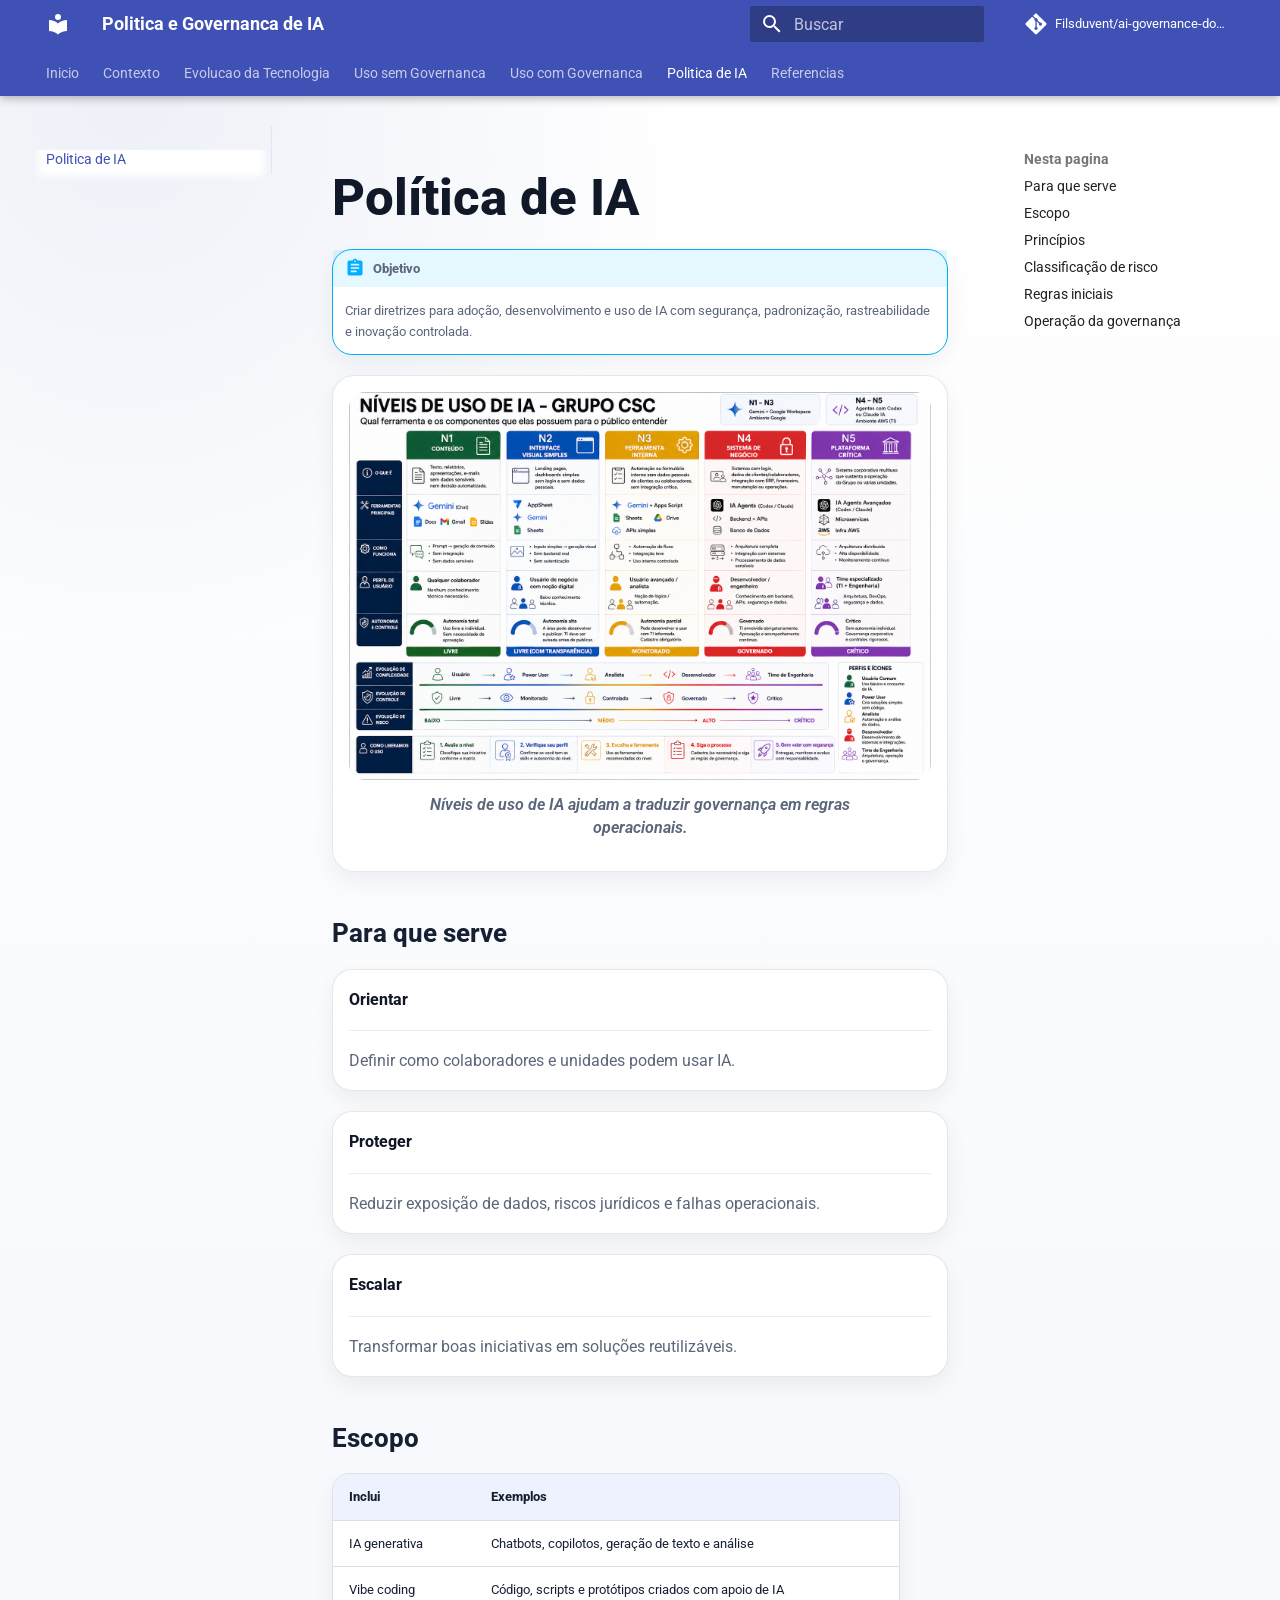
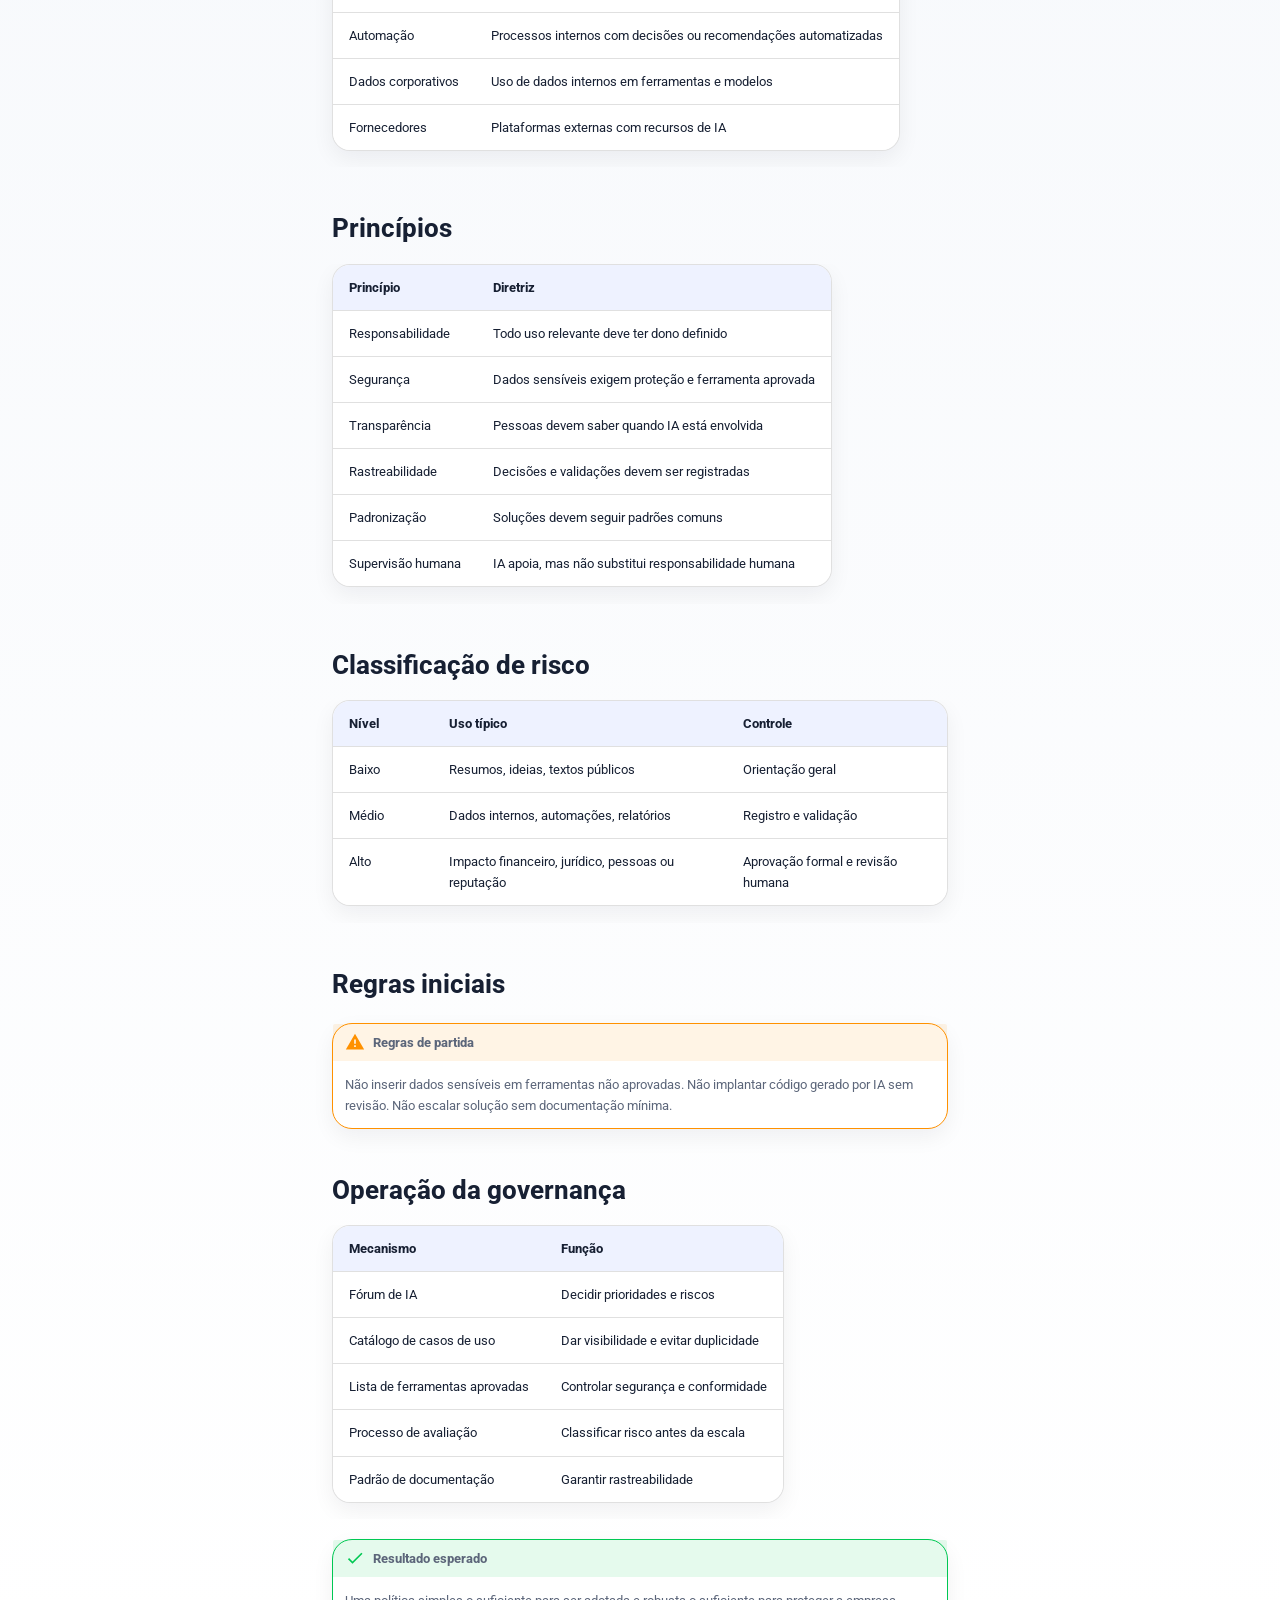
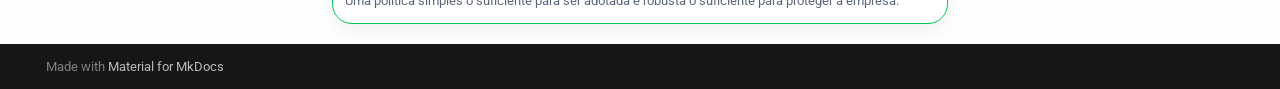
==== commit 8318ae0c: "Deployed 2239114 with MkDocs version: 1.6.1" ====
--- a/politica-ia/index.html
+++ b/politica-ia/index.html
@@ -818,7 +818,7 @@
 <p>Criar diretrizes para adoção, desenvolvimento e uso de IA com segurança, padronização, rastreabilidade e inovação controlada.</p>
 </div>
 <figure class="exec-figure exec-figure-wide">
-  <img src="assets/images/niveisdeuodeIA.png" alt="Níveis de uso de IA, complexidade, autonomia, controle e risco" loading="lazy">
+  <img src="../assets/images/niveisdeuodeIA.png" alt="Níveis de uso de IA, complexidade, autonomia, controle e risco" loading="lazy">
   <figcaption>Níveis de uso de IA ajudam a traduzir governança em regras operacionais.</figcaption>
 </figure>
 
